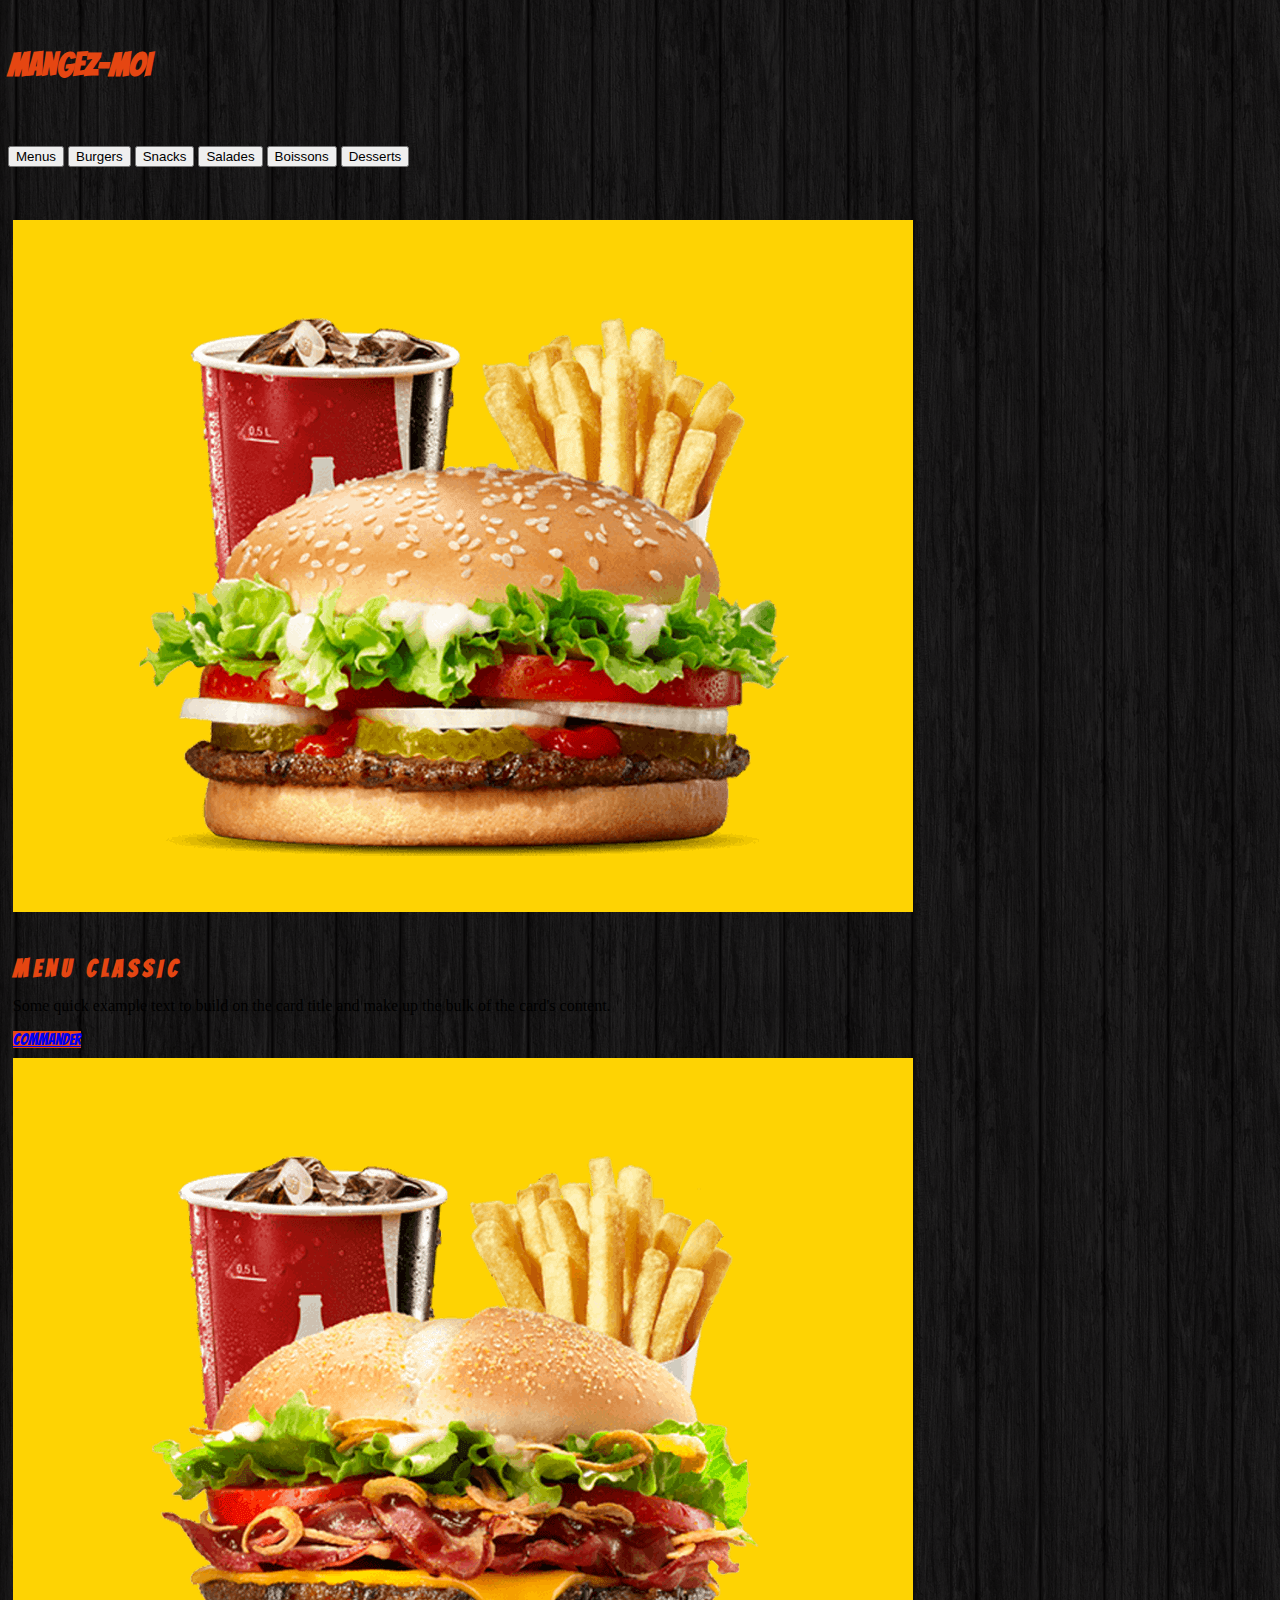
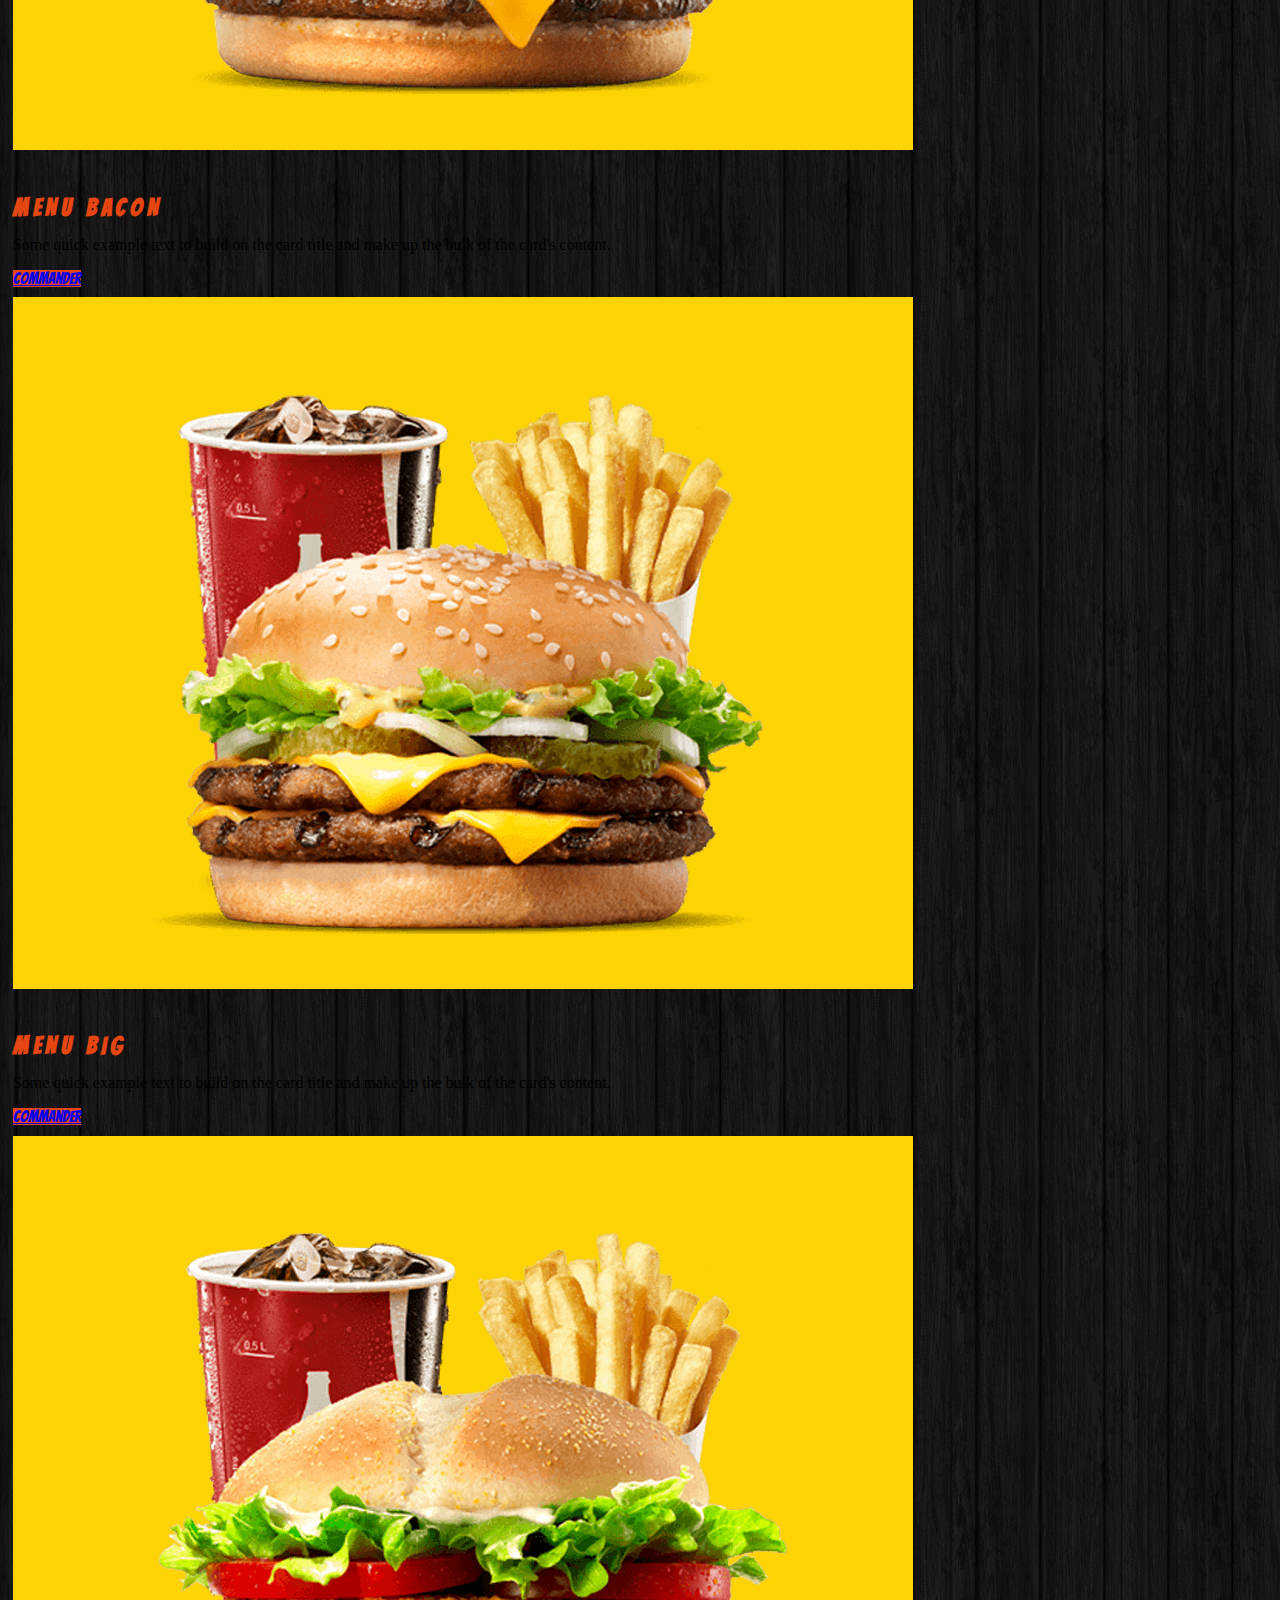
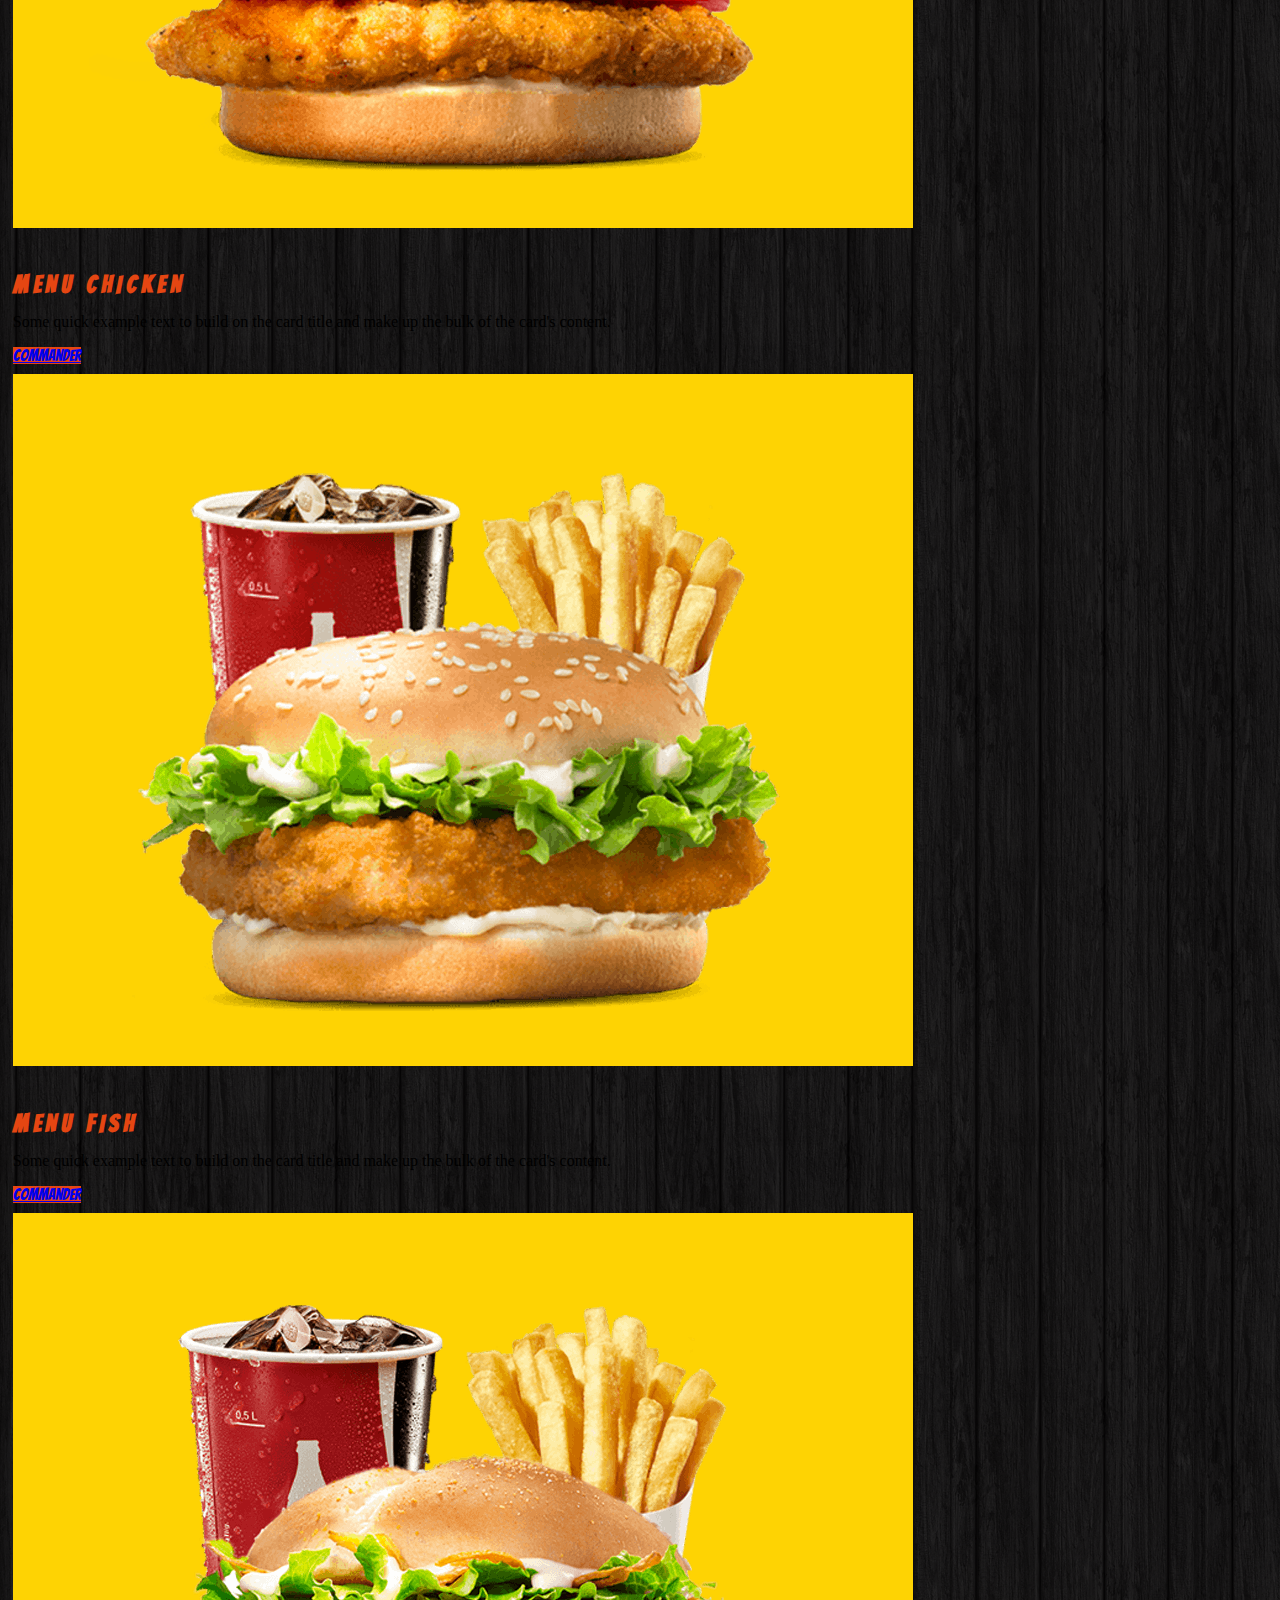
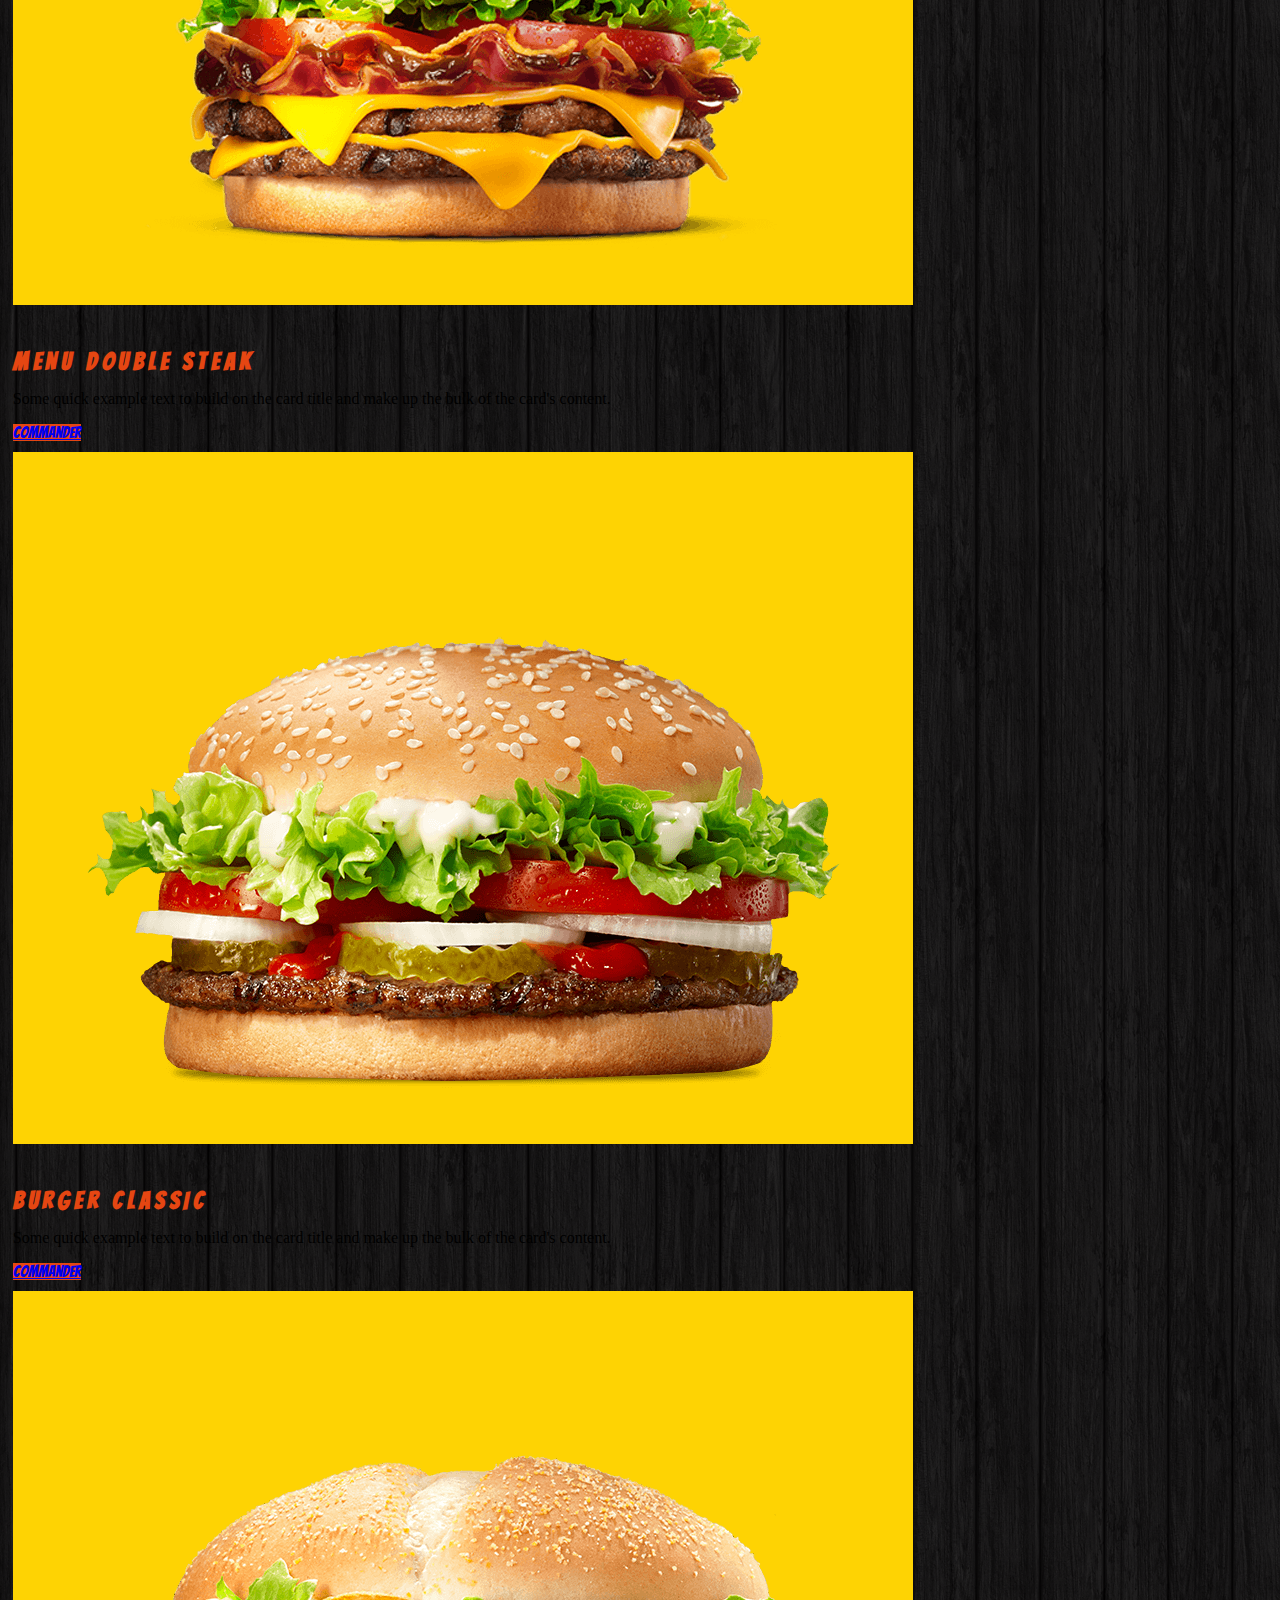
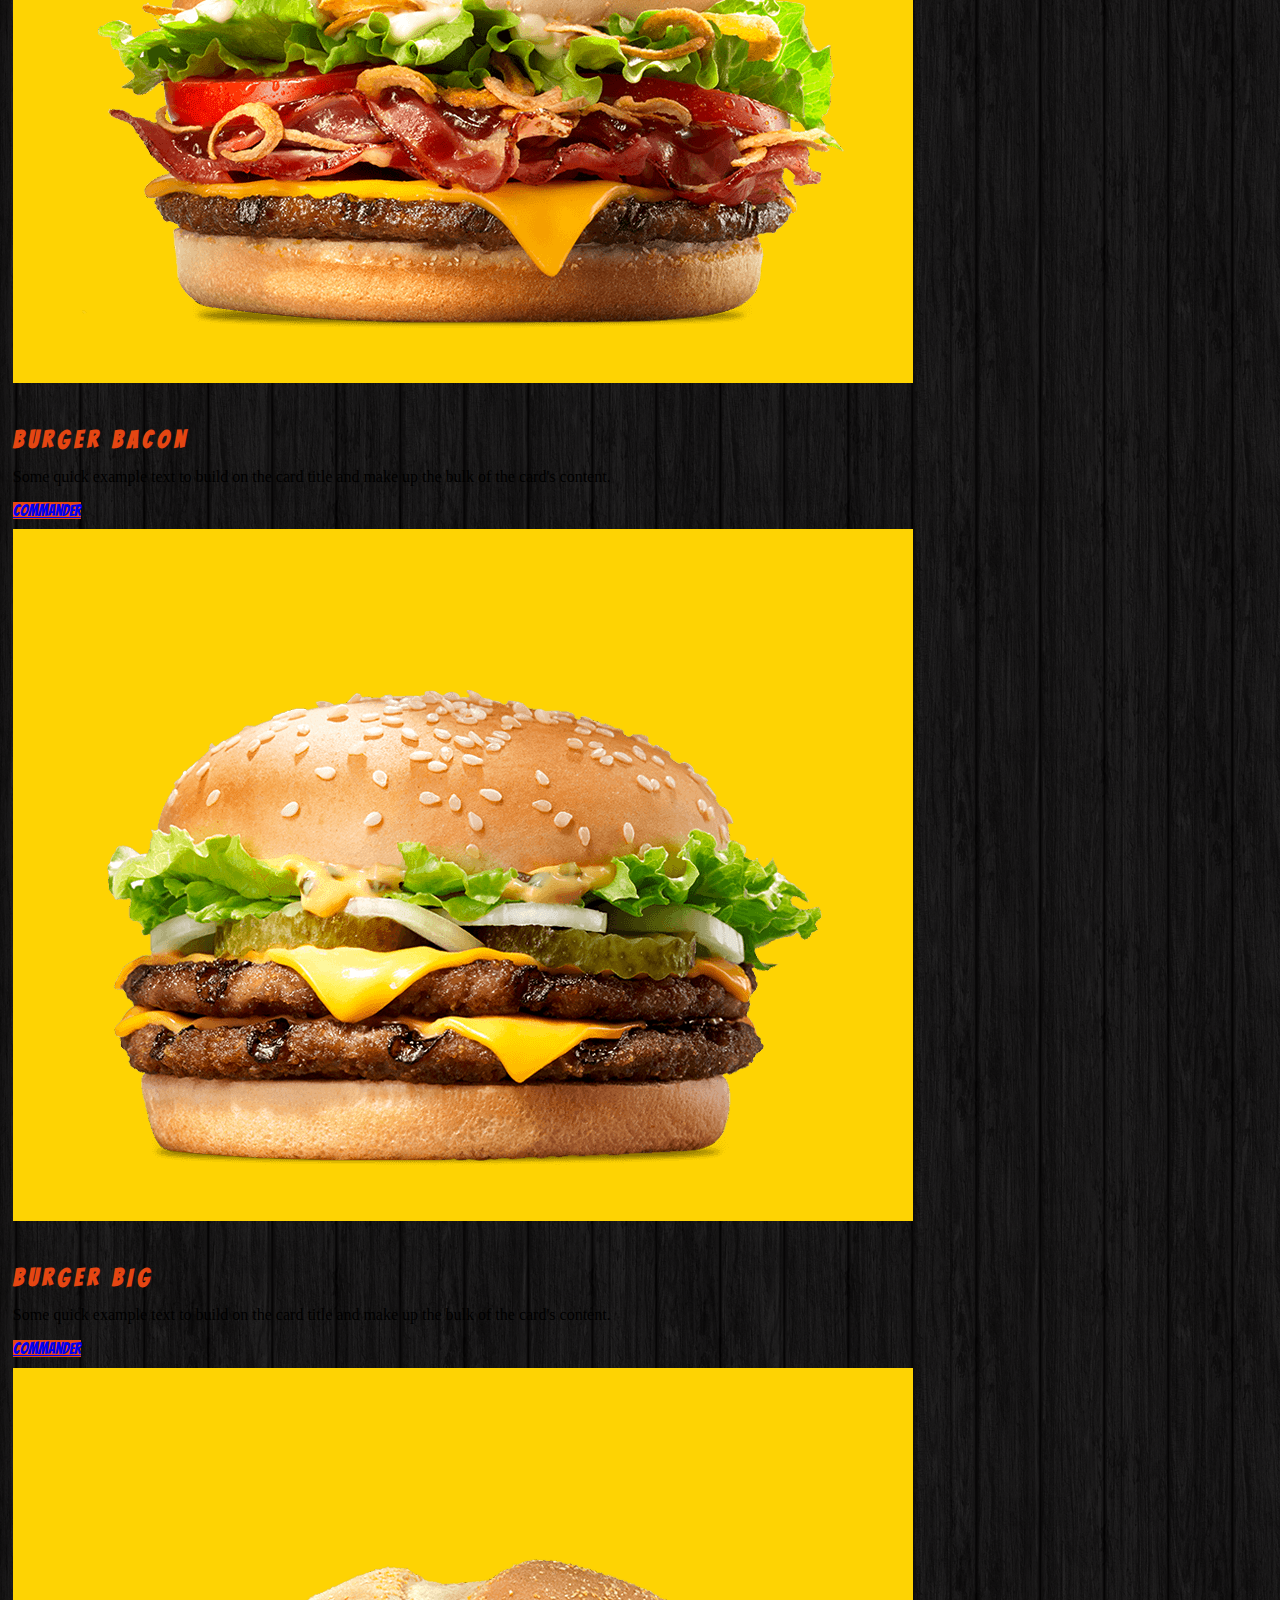
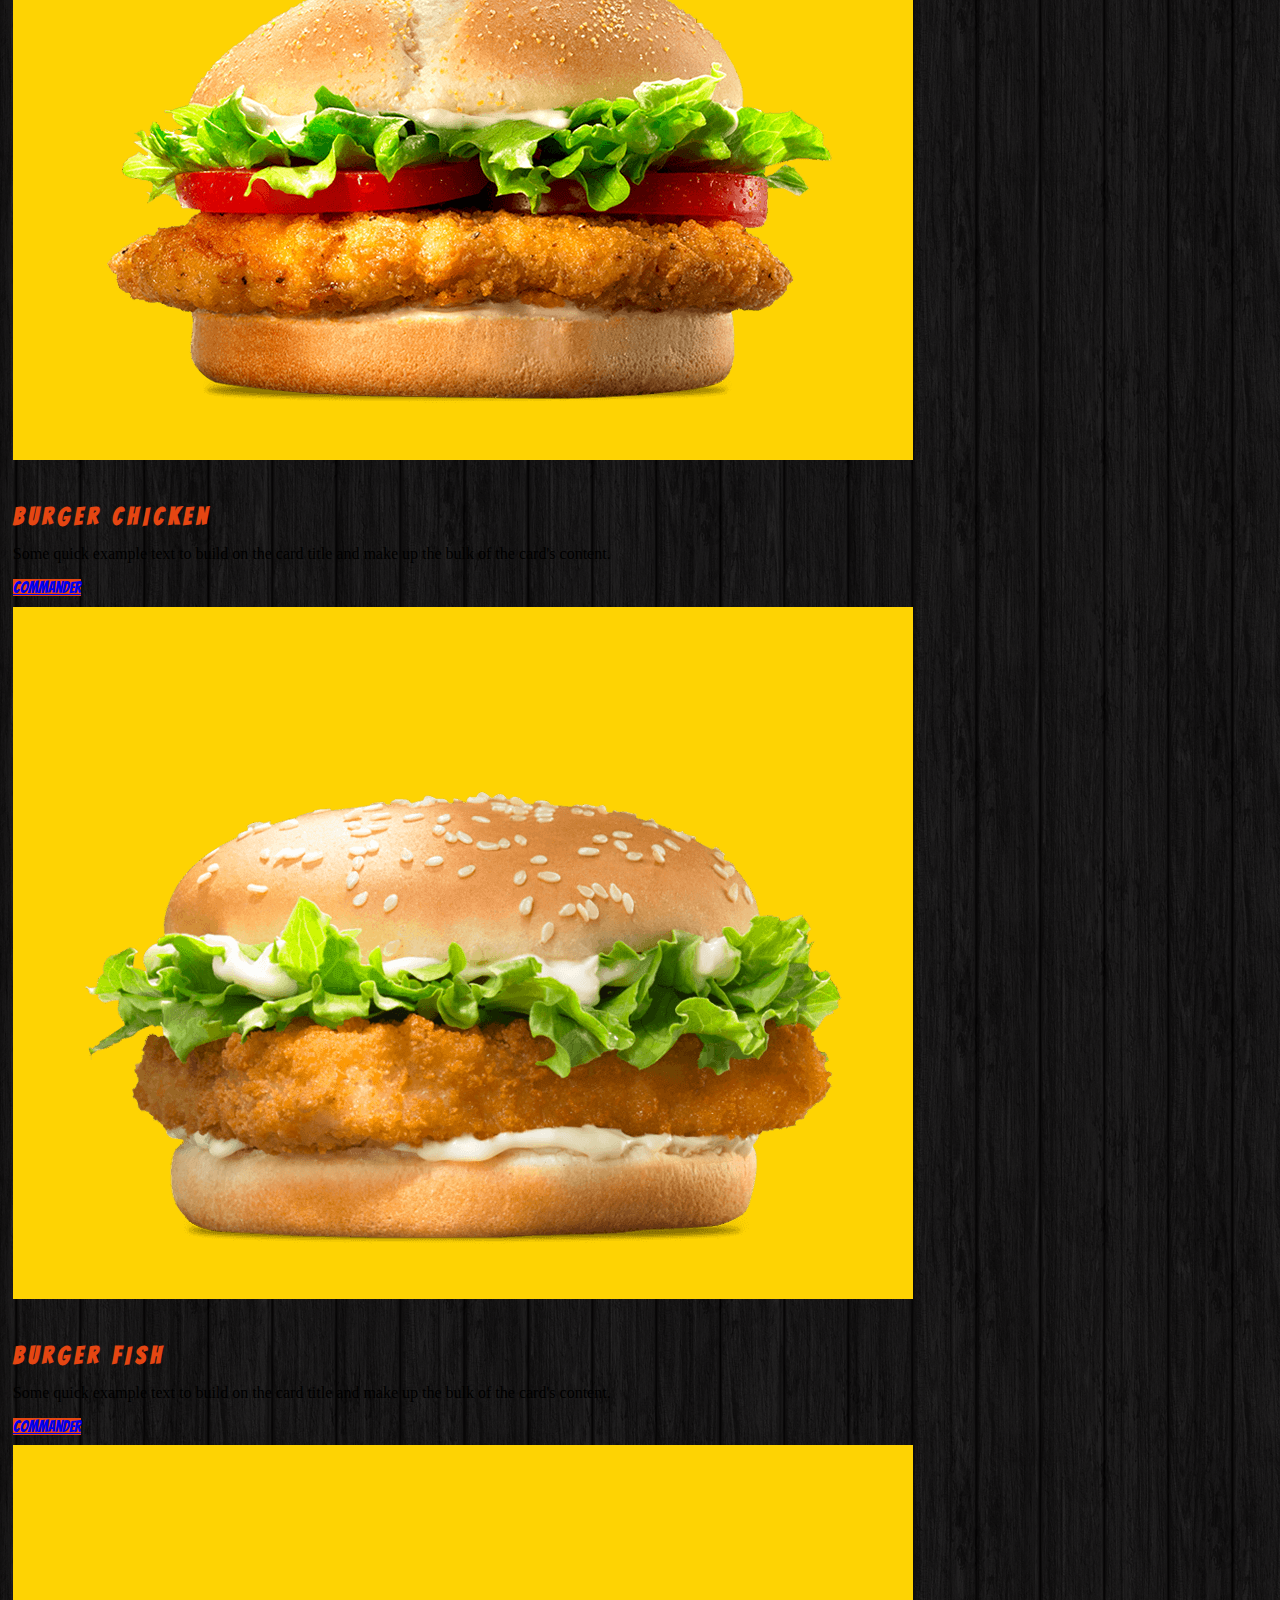
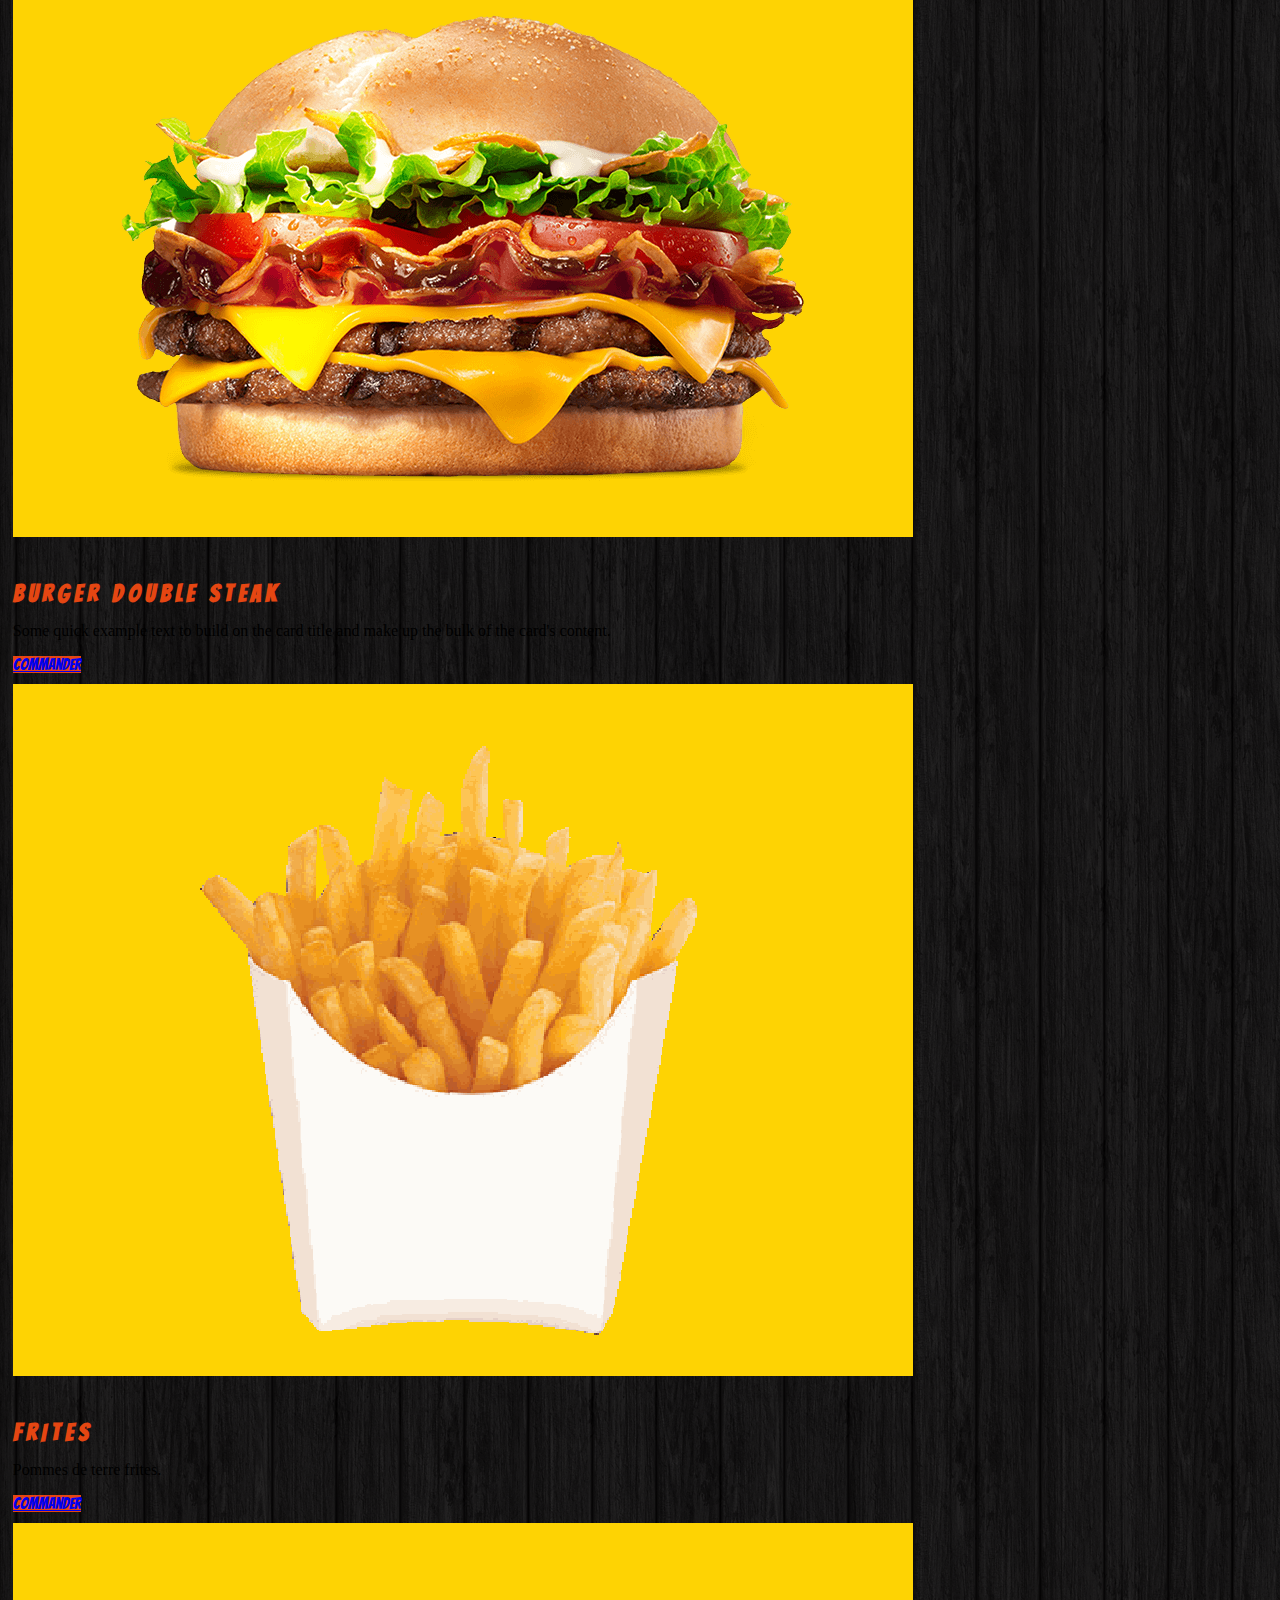
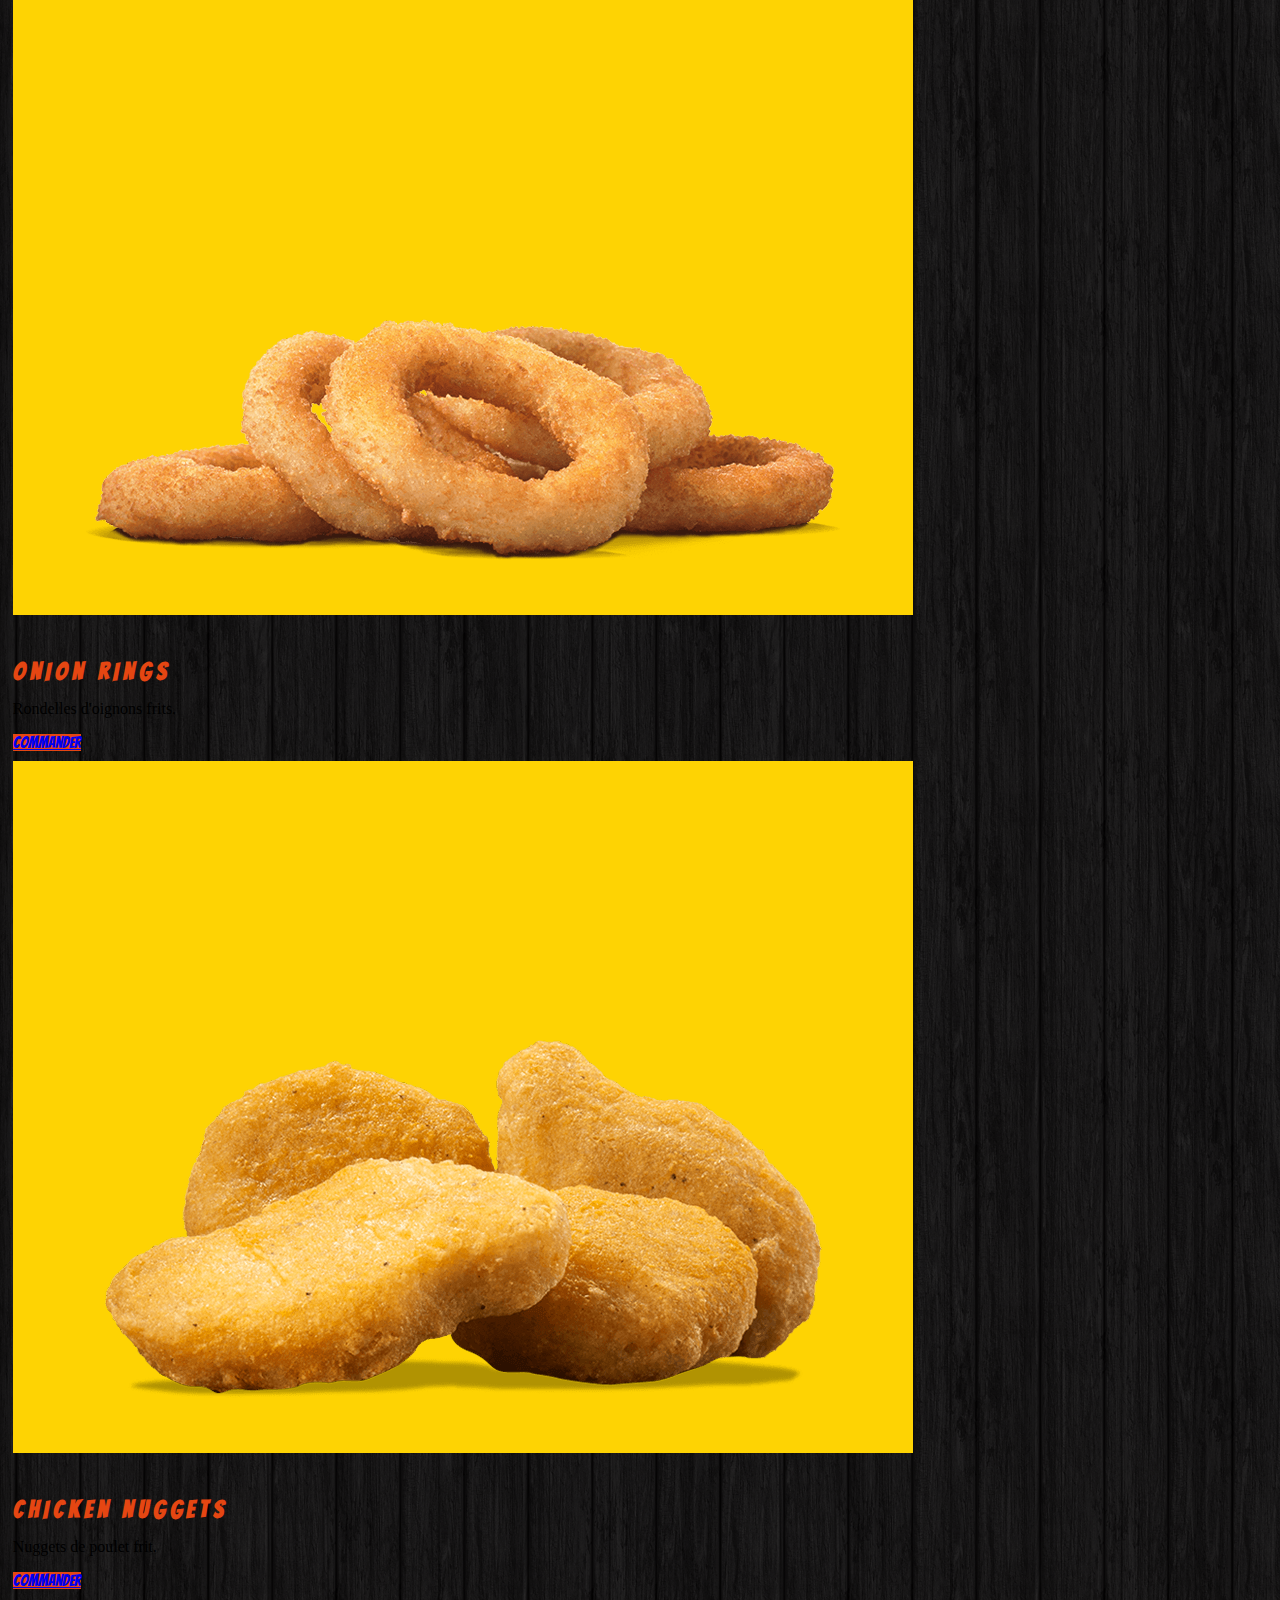
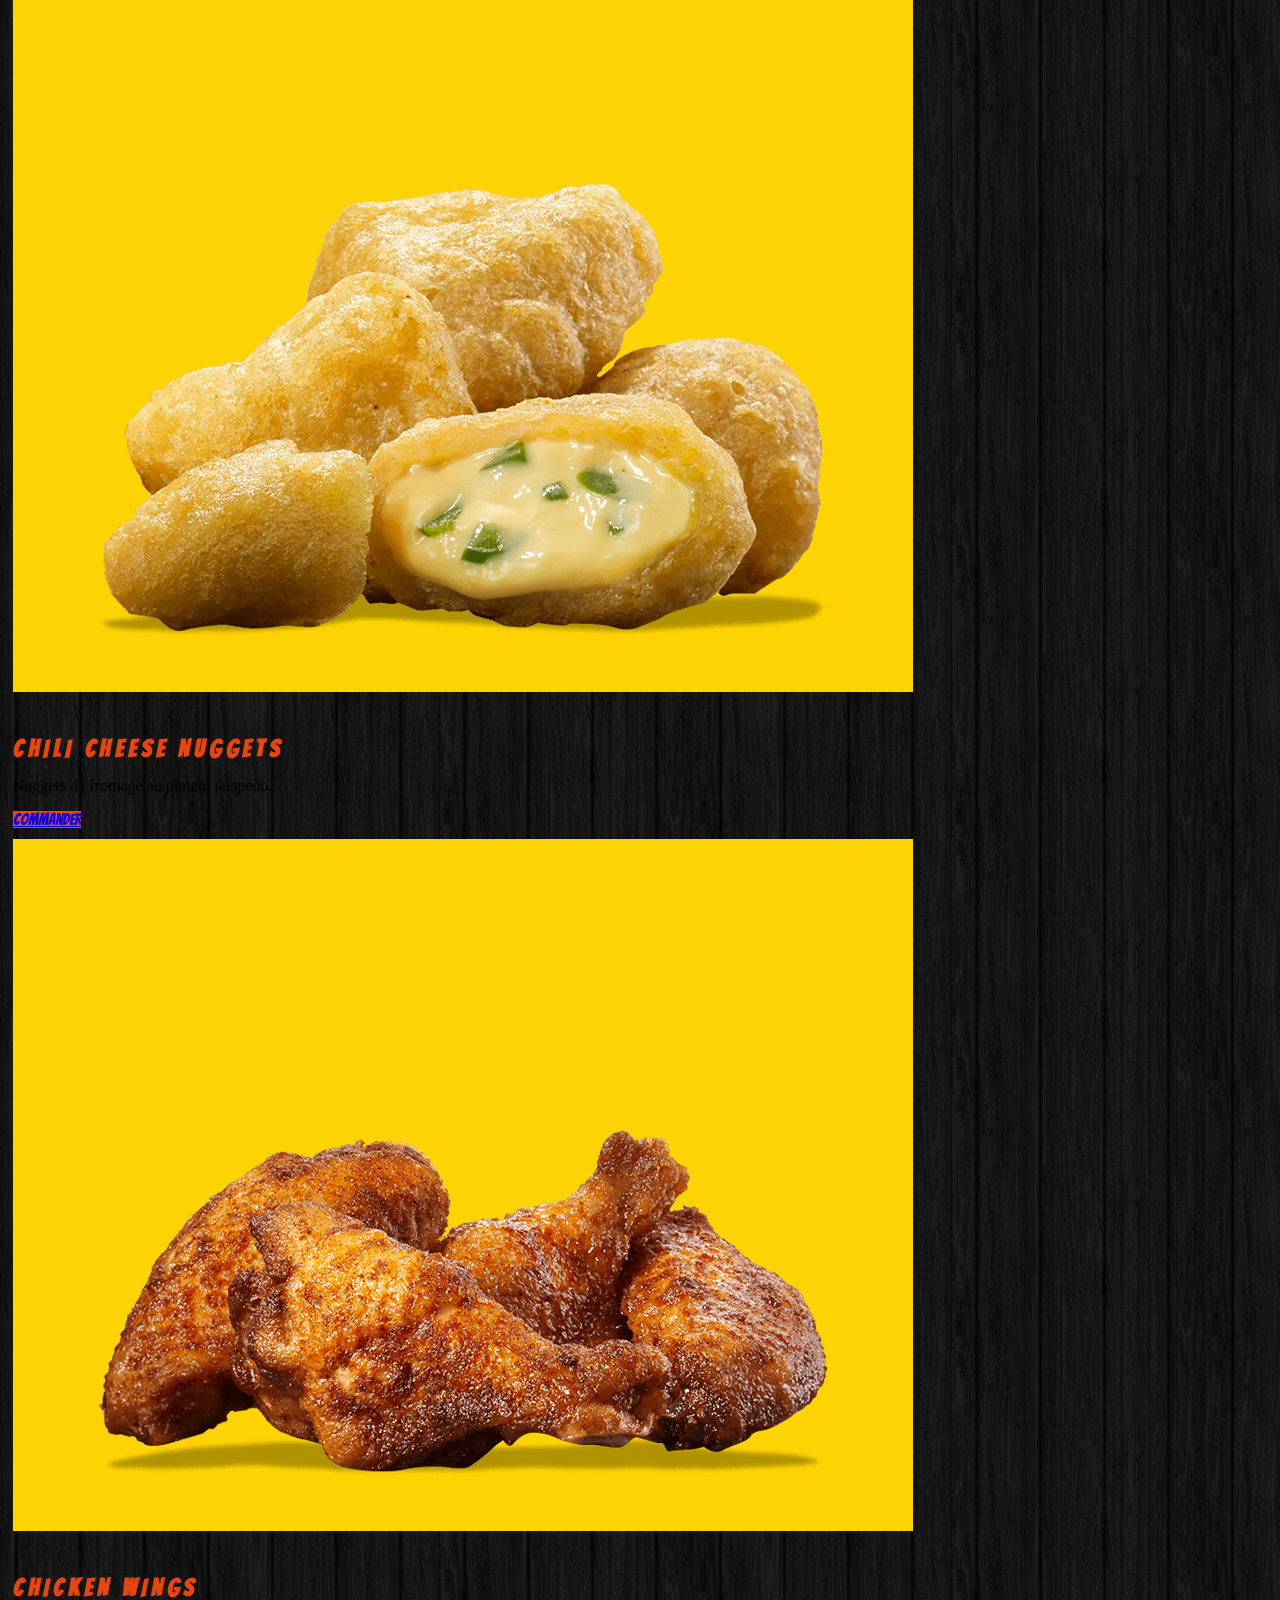
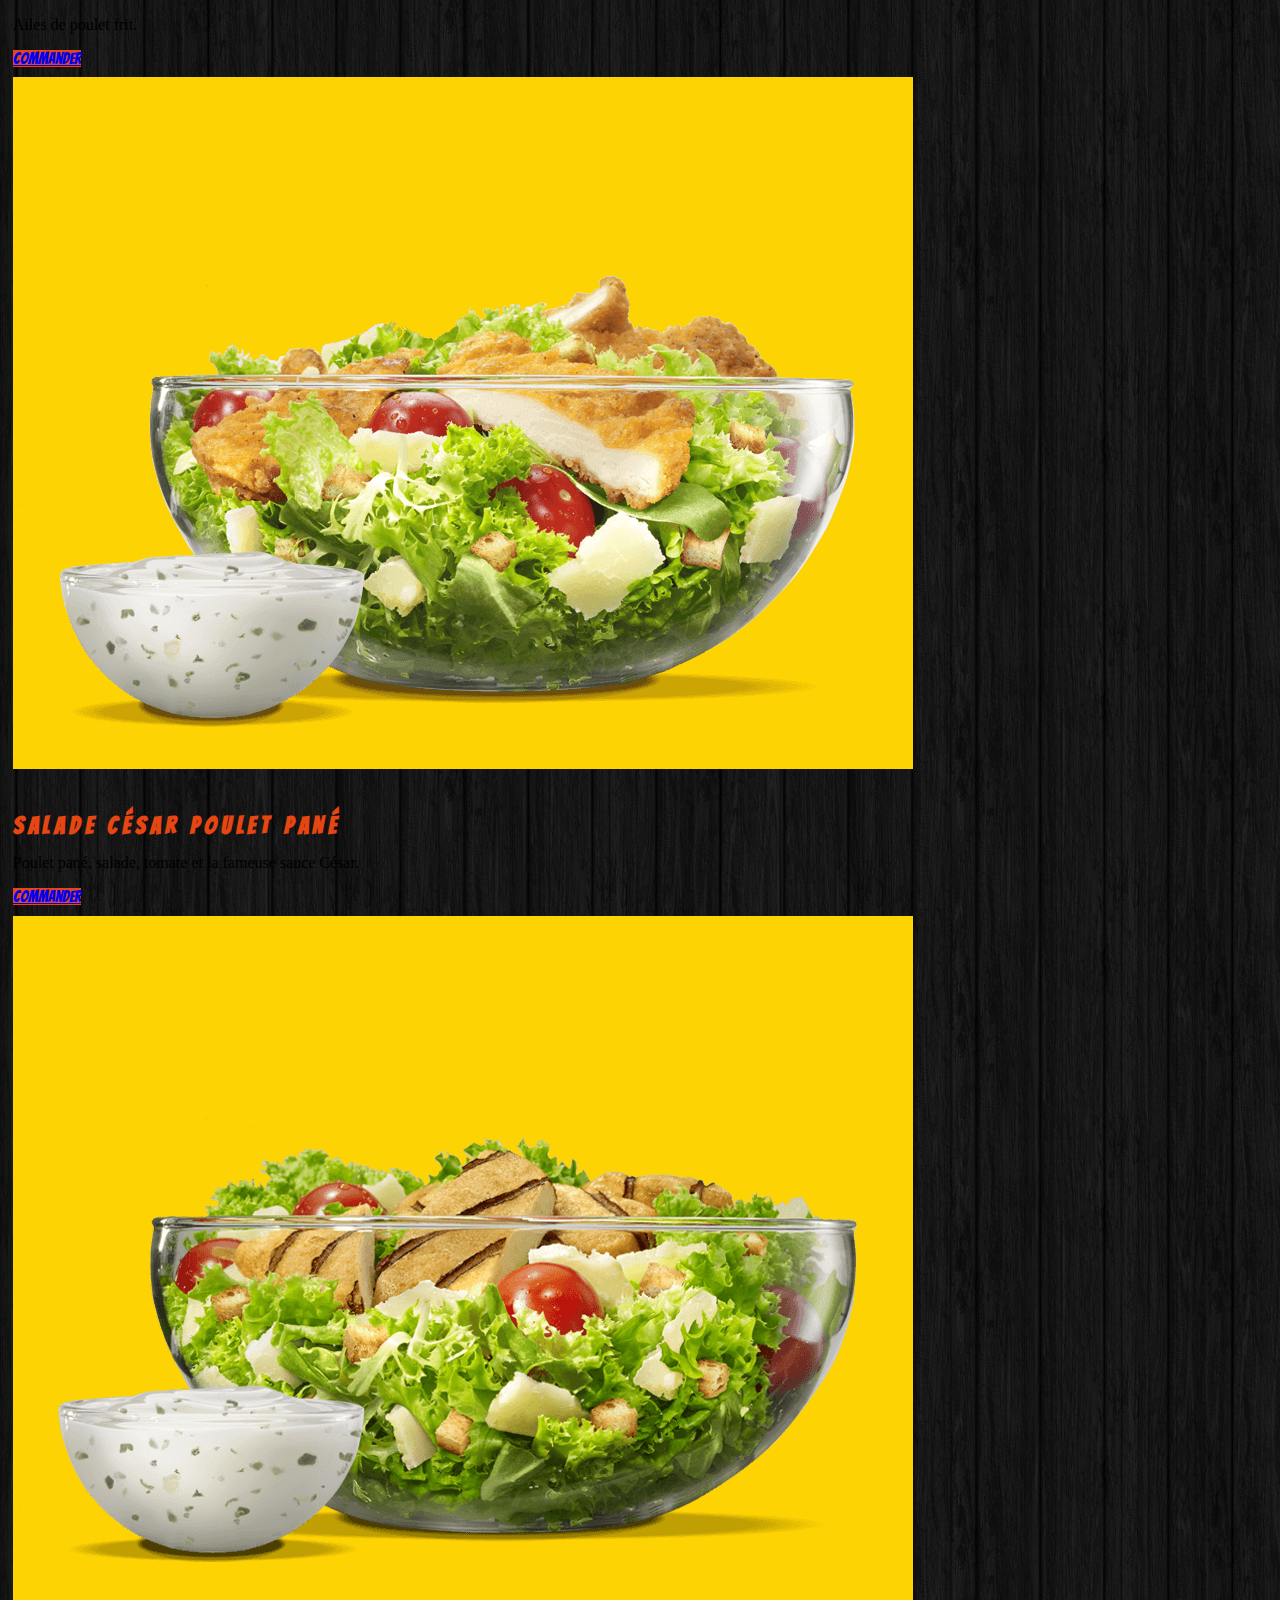
==== index.html @ 1f821154 "first commit" ====
<!DOCTYPE html>
<html lang="en">
<head>
    <meta charset="UTF-8">
    <meta http-equiv="X-UA-Compatible" content="IE=edge">
    <meta name="viewport" content="width=device-width, initial-scale=1.0">
    <!-- import Bootstrap -->
    <link href="https://cdn.jsdelivr.net/npm/bootstrap@5.3.0-alpha1/dist/css/bootstrap.min.css" rel="stylesheet" integrity="sha384-GLhlTQ8iRABdZLl6O3oVMWSktQOp6b7In1Zl3/Jr59b6EGGoI1aFkw7cmDA6j6gD" crossorigin="anonymous">
    <link rel="stylesheet" href="assets/css/style.css">
    <!-- import Bangers font -->
    <link href="https://fonts.googleapis.com/css2?family=Bangers&display=swap" rel="stylesheet">
    <title>Mangez-moi</title>
</head>
<body>

    <header>
        <div class="container">
            <div class="row col-12 text-center">
                <h1>Mangez-moi</h1>
            </div>
        </div>

        <!--            NAV BAR             -->
        <div class="container">
            <div class="row">
                <nav class="col-5">
                    <div class="nav nav-tabs" id="nav-tab" role="tablist">
                        <button class="nav-link active" id="nav-menus-tab" data-bs-toggle="tab" data-bs-target="#nav-menus" type="button" role="tab" aria-controls="nav-menus" aria-selected="true">Menus</button>
                        <button class="nav-link" id="nav-burgers-tab" data-bs-toggle="tab" data-bs-target="#nav-burgers" type="button" role="tab" aria-controls="nav-profile" aria-selected="false">Burgers</button>
                        <button class="nav-link" id="nav-snacks-tab" data-bs-toggle="tab" data-bs-target="#nav-snacks" type="button" role="tab" aria-controls="nav-contact" aria-selected="false">Snacks</button>
                        <button class="nav-link" id="nav-salads-tab" data-bs-toggle="tab" data-bs-target="#nav-salads" type="button" role="tab" aria-controls="nav-contact" aria-selected="false">Salades</button>
                        <button class="nav-link" id="nav-drinks-tab" data-bs-toggle="tab" data-bs-target="#nav-drinks" type="button" role="tab" aria-controls="nav-contact" aria-selected="false">Boissons</button>
                        <button class="nav-link" id="nav-desserts-tab" data-bs-toggle="tab" data-bs-target="#nav-desserts" type="button" role="tab" aria-controls="nav-contact" aria-selected="false">Desserts</button>
                    </div>
                </nav>
            </div>
        </div>
    </header>
    
    <main>
        <div class="tab-content" id="nav-tabContent">

            <!--            MENU TAB             -->
            <div class="tab-pane fade show active" id="nav-menus" role="tabpanel" aria-labelledby="nav-menus-tab" tabindex="0">
                <div class="container">
                    <div class="row col-12 justify-content-center grid gap-0 row-gap-5 column-gap-4">
                        <div class="card col-3 card-container">
                            <img src="assets/images/m1.png" class="card-img-top" alt="Menu Classic">
                            <div class="card-body">
                                <h5 class="card-title menu-title">Menu Classic</h5>
                                <p class="card-text">Some quick example text to build on the card title and make up the bulk of the card's content.</p>
                                <a href="#" class="btn btn-primary order">Commander</a>
                            </div>
                        </div>
                        <div class="card col-3 card-container">
                            <img src="assets/images/m2.png" class="card-img-top" alt="Menu Bacon">
                            <div class="card-body">
                                <h5 class="card-title menu-title">Menu Bacon</h5>
                                <p class="card-text">Some quick example text to build on the card title and make up the bulk of the card's content.</p>
                                <a href="#" class="btn btn-primary order">Commander</a>
                            </div>
                        </div>
                        <div class="card col-3 card-container">
                            <img src="assets/images/m3.png" class="card-img-top" alt="Menu Big">
                            <div class="card-body">
                                <h5 class="card-title menu-title">Menu Big</h5>
                                <p class="card-text">Some quick example text to build on the card title and make up the bulk of the card's content.</p>
                                <a href="#" class="btn btn-primary order">Commander</a>
                            </div>
                        </div>
                        <div class="card col-3 card-container">
                            <img src="assets/images/m4.png" class="card-img-top" alt="Menu Chicken">
                            <div class="card-body">
                                <h5 class="card-title menu-title">Menu Chicken</h5>
                                <p class="card-text">Some quick example text to build on the card title and make up the bulk of the card's content.</p>
                                <a href="#" class="btn btn-primary order">Commander</a>
                            </div>
                        </div>
                        <div class="card col-3 card-container">
                            <img src="assets/images/m5.png" class="card-img-top" alt="Menu Fish">
                            <div class="card-body">
                                <h5 class="card-title menu-title">Menu Fish</h5>
                                <p class="card-text">Some quick example text to build on the card title and make up the bulk of the card's content.</p>
                                <a href="#" class="btn btn-primary order">Commander</a>
                            </div>
                        </div>
                        <div class="card col-3 card-container">
                            <img src="assets/images/m6.png" class="card-img-top" alt="Menu Double Steak">
                            <div class="card-body">
                                <h5 class="card-title menu-title">Menu Double Steak</h5>
                                <p class="card-text">Some quick example text to build on the card title and make up the bulk of the card's content.</p>
                                <a href="#" class="btn btn-primary order">Commander</a>
                            </div>
                        </div>
                    </div>
                </div>
            </div>

            <!--            BURGERS TAB             -->
            <div class="tab-pane fade" id="nav-burgers" role="tabpanel" aria-labelledby="nav-burgers-tab" tabindex="0">
                <div class="container">
                    <div class="row col-12 justify-content-center grid gap-0 row-gap-4 column-gap-5">
                        <div class="card col-3 card-container">
                            <img src="assets/images/b1.png" class="card-img-top" alt="Classic Menu">
                            <div class="card-body">
                                <h5 class="card-title menu-title">Burger Classic</h5>
                                <p class="card-text">Some quick example text to build on the card title and make up the bulk of the card's content.</p>
                                <a href="#" class="btn btn-primary order">Commander</a>
                            </div>
                        </div>
                        <div class="card col-3 card-container">
                            <img src="assets/images/b2.png" class="card-img-top" alt="Bacon Menu">
                            <div class="card-body">
                                <h5 class="card-title menu-title">Burger Bacon</h5>
                                <p class="card-text">Some quick example text to build on the card title and make up the bulk of the card's content.</p>
                                <a href="#" class="btn btn-primary order">Commander</a>
                            </div>
                        </div>
                        <div class="card col-3 card-container">
                            <img src="assets/images/b3.png" class="card-img-top" alt="Big Menu">
                            <div class="card-body">
                                <h5 class="card-title menu-title">Burger Big</h5>
                                <p class="card-text">Some quick example text to build on the card title and make up the bulk of the card's content.</p>
                                <a href="#" class="btn btn-primary order">Commander</a>
                            </div>
                        </div>
                        <div class="card col-3 card-container">
                            <img src="assets/images/b4.png" class="card-img-top" alt="Chicken Menu">
                            <div class="card-body">
                                <h5 class="card-title menu-title">Burger Chicken</h5>
                                <p class="card-text">Some quick example text to build on the card title and make up the bulk of the card's content.</p>
                                <a href="#" class="btn btn-primary order">Commander</a>
                            </div>
                        </div>
                        <div class="card col-3 card-container">
                            <img src="assets/images/b5.png" class="card-img-top" alt="Fish Menu">
                            <div class="card-body">
                                <h5 class="card-title menu-title">Burger Fish</h5>
                                <p class="card-text">Some quick example text to build on the card title and make up the bulk of the card's content.</p>
                                <a href="#" class="btn btn-primary order">Commander</a>
                            </div>
                        </div>
                        <div class="card col-3 card-container">
                            <img src="assets/images/b6.png" class="card-img-top" alt="Double Steak Menu">
                            <div class="card-body">
                                <h5 class="card-title menu-title">Burger Double Steak</h5>
                                <p class="card-text">Some quick example text to build on the card title and make up the bulk of the card's content.</p>
                                <a href="#" class="btn btn-primary order">Commander</a>
                            </div>
                        </div>
                    </div>
                </div>
            </div>

            <!--            SNACKS TAB             -->
            <div class="tab-pane fade" id="nav-snacks" role="tabpanel" aria-labelledby="nav-snacks-tab" tabindex="0">
                <div class="container">
                    <div class="row col-12 justify-content-center grid gap-0 row-gap-4 column-gap-5">
                        <div class="card col-3 card-container">
                            <img src="assets/images/s1.png" class="card-img-top" alt="French Fries">
                            <div class="card-body">
                                <h5 class="card-title menu-title">Frites</h5>
                                <p class="card-text">Pommes de terre frites.</p>
                                <a href="#" class="btn btn-primary order">Commander</a>
                            </div>
                        </div>
                        <div class="card col-3 card-container">
                            <img src="assets/images/s2.png" class="card-img-top" alt="Onion Rings">
                            <div class="card-body">
                                <h5 class="card-title menu-title">Onion Rings</h5>
                                <p class="card-text">Rondelles d'oignons frits.</p>
                                <a href="#" class="btn btn-primary order">Commander</a>
                            </div>
                        </div>
                        <div class="card col-3 card-container">
                            <img src="assets/images/s3.png" class="card-img-top" alt="Chicken Nuggets">
                            <div class="card-body">
                                <h5 class="card-title menu-title">Chicken Nuggets</h5>
                                <p class="card-text">Nuggets de poulet frit.</p>
                                <a href="#" class="btn btn-primary order">Commander</a>
                            </div>
                        </div>
                        <div class="card col-3 card-container">
                            <img src="assets/images/s4.png" class="card-img-top" alt="Chili Cheese Nuggets">
                            <div class="card-body">
                                <h5 class="card-title menu-title">Chili Cheese Nuggets</h5>
                                <p class="card-text">Nuggets de fromage au piment jalapeño.</p>
                                <a href="#" class="btn btn-primary order">Commander</a>
                            </div>
                        </div>
                        <div class="card col-3 card-container">
                            <img src="assets/images/s5.png" class="card-img-top" alt="Chicken Wings">
                            <div class="card-body">
                                <h5 class="card-title menu-title">Chicken Wings</h5>
                                <p class="card-text">Ailes de poulet frit.</p>
                                <a href="#" class="btn btn-primary order">Commander</a>
                            </div>
                        </div>
                    </div>
                </div>
            </div>

            <!--            SALADS TAB             -->
            <div class="tab-pane fade" id="nav-salads" role="tabpanel" aria-labelledby="nav-salads-tab" tabindex="0">
                <div class="container">
                    <div class="row col-12 justify-content-center grid gap-0 row-gap-4 column-gap-5">
                        <div class="card col-3 card-container">
                            <img src="assets/images/sa1.png" class="card-img-top" alt="Caesar Salad with fried chicken">
                            <div class="card-body">
                                <h5 class="card-title menu-title">Salade César Poulet Pané</h5>
                                <p class="card-text">Poulet pané, salade, tomate et la fameuse sauce César.</p>
                                <a href="#" class="btn btn-primary order">Commander</a>
                            </div>
                        </div>
                        <div class="card col-3 card-container">
                            <img src="assets/images/sa2.png" class="card-img-top" alt="Caesar Salad with grilled chicken">
                            <div class="card-body">
                                <h5 class="card-title menu-title">Salade César Poulet Grillé</h5>
                                <p class="card-text">Poulet grillé, salade, tomate et la fameuse sauce César.</p>
                                <a href="#" class="btn btn-primary order">Commander</a>
                            </div>
                        </div>
                        <div class="card col-3 card-container">
                            <img src="assets/images/sa3.png" class="card-img-top" alt="Light salad">
                            <div class="card-body">
                                <h5 class="card-title menu-title">Salade Light</h5>
                                <p class="card-text">Salade, tomate, concombre, maïs et vinaigre balsamique.</p>
                                <a href="#" class="btn btn-primary order">Commander</a>
                            </div>
                        </div>
                        <div class="card col-3 card-container">
                            <img src="assets/images/sa4.png" class="card-img-top" alt="Fried chicken salad">
                            <div class="card-body">
                                <h5 class="card-title menu-title">Salade Poulet Pané</h5>
                                <p class="card-text">Poulet pané, salade, tomate et la sauce de votre choix.</p>
                                <a href="#" class="btn btn-primary order">Commander</a>
                            </div>
                        </div>
                        <div class="card col-3 card-container">
                            <img src="assets/images/sa5.png" class="card-img-top" alt="Fried chicken salad">
                            <div class="card-body">
                                <h5 class="card-title menu-title">Salade Poulet Grillé</h5>
                                <p class="card-text">Poulet grillé, salade, tomate et la sauce de votre choix.</p>
                                <a href="#" class="btn btn-primary order">Commander</a>
                            </div>
                        </div>
                    </div>
                </div>
            </div>

            <!--            DRINKS TAB             -->
            <div class="tab-pane fade" id="nav-drinks" role="tabpanel" aria-labelledby="nav-drinks-tab" tabindex="0">
                <div class="container">
                    <div class="row col-12 justify-content-center grid gap-0 row-gap-4 column-gap-5">
                        <div class="card col-3 card-container">
                            <img src="assets/images/bo1.png" class="card-img-top" alt="Coke">
                            <div class="card-body">
                                <h5 class="card-title menu-title">Coca-Cola</h5>
                                <p class="card-text">Au choix : Petit, Moyen, Grand.</p>
                                <a href="#" class="btn btn-primary order">Commander</a>
                            </div>
                        </div>
                        <div class="card col-3 card-container">
                            <img src="assets/images/bo2.png" class="card-img-top" alt="Light Coke">
                            <div class="card-body">
                                <h5 class="card-title menu-title">Coca-Cola Light</h5>
                                <p class="card-text">Au choix : Petit, Moyen, Grand.</p>
                                <a href="#" class="btn btn-primary order">Commander</a>
                            </div>
                        </div>
                        <div class="card col-3 card-container">
                            <img src="assets/images/bo3.png" class="card-img-top" alt="Coke Zero">
                            <div class="card-body">
                                <h5 class="card-title menu-title">Coca-Cola Zéro</h5>
                                <p class="card-text">Au choix : Petit, Moyen, Grand.</p>
                                <a href="#" class="btn btn-primary order">Commander</a>
                            </div>
                        </div>
                        <div class="card col-3 card-container">
                            <img src="assets/images/bo4.png" class="card-img-top" alt="Orange Fanta">
                            <div class="card-body">
                                <h5 class="card-title menu-title">Fanta Orange</h5>
                                <p class="card-text">Au choix : Petit, Moyen, Grand.</p>
                                <a href="#" class="btn btn-primary order">Commander</a>
                            </div>
                        </div>
                        <div class="card col-3 card-container">
                            <img src="assets/images/bo5.png" class="card-img-top" alt="Sprite">
                            <div class="card-body">
                                <h5 class="card-title menu-title">Sprite</h5>
                                <p class="card-text">Au choix : Petit, Moyen, Grand.</p>
                                <a href="#" class="btn btn-primary order">Commander</a>
                            </div>
                        </div>
                        <div class="card col-3 card-container">
                            <img src="assets/images/bo6.png" class="card-img-top" alt="Nestea">
                            <div class="card-body">
                                <h5 class="card-title menu-title">Nestea</h5>
                                <p class="card-text">Au choix : Petit, Moyen, Grand.</p>
                                <a href="#" class="btn btn-primary order">Commander</a>
                            </div>
                        </div>
                    </div>
                </div>
            </div>

            <!--            DESSERTS TAB             -->
            <div class="tab-pane fade" id="nav-desserts" role="tabpanel" aria-labelledby="nav-desserts-tab" tabindex="0">
                <div class="container">
                    <div class="row col-12 justify-content-center grid gap-0 row-gap-4 column-gap-5">
                        <div class="card col-3 card-container">
                            <img src="assets/images/d1.png" class="card-img-top" alt="Chocolate Cake">
                            <div class="card-body">
                                <h5 class="card-title menu-title">Fondant au chocolat</h5>
                                <p class="card-text">Au choix : Chocolat noir ou Chocolat au lait.</p>
                                <a href="#" class="btn btn-primary order">Commander</a>
                            </div>
                        </div>
                        <div class="card col-3 card-container">
                            <img src="assets/images/d2.png" class="card-img-top" alt="Muffin">
                            <div class="card-body">
                                <h5 class="card-title menu-title">Muffin</h5>
                                <p class="card-text">Au choix : Chocolat ou Myrtille.</p>
                                <a href="#" class="btn btn-primary order">Commander</a>
                            </div>
                        </div>
                        <div class="card col-3 card-container">
                            <img src="assets/images/d3.png" class="card-img-top" alt="Beignet">
                            <div class="card-body">
                                <h5 class="card-title menu-title">Beignet</h5>
                                <p class="card-text">Au choix : Chocolat, Pomme ou Abricot.</p>
                                <a href="#" class="btn btn-primary order">Commander</a>
                            </div>
                        </div>
                        <div class="card col-3 card-container">
                            <img src="assets/images/d4.png" class="card-img-top" alt="Milshake">
                            <div class="card-body">
                                <h5 class="card-title menu-title">Milshake</h5>
                                <p class="card-text">Au choix : Chocolat, Vanille ou Oreo.</p>
                                <a href="#" class="btn btn-primary order">Commander</a>
                            </div>
                        </div>
                        <div class="card col-3 card-container">
                            <img src="assets/images/d5.png" class="card-img-top" alt="Sundae">
                            <div class="card-body">
                                <h5 class="card-title menu-title">Sundae</h5>
                                <p class="card-text">Au choix : Fraise, Caramel ou Chocolat.</p>
                                <a href="#" class="btn btn-primary order">Commander</a>
                            </div>
                        </div>
                    </div>
                </div>
            </div>

        </div>
    </main>


      <script src="https://cdn.jsdelivr.net/npm/bootstrap@5.3.0-alpha1/dist/js/bootstrap.bundle.min.js" integrity="sha384-w76AqPfDkMBDXo30jS1Sgez6pr3x5MlQ1ZAGC+nuZB+EYdgRZgiwxhTBTkF7CXvN" crossorigin="anonymous"></script>
</body>
</html>
---- assets/css/style.css ----
body {
    background-image: url("../images/bg.png");
}

header {
    margin: 3rem auto;
}

main {
    margin-bottom: 5rem;
}

h1, .menu-title {
    margin-bottom: 4rem;
    text-transform: uppercase;
    font-weight: 600;
    font-family: "Bangers", sans-serif;
    color: #E54612;
}

nav {
    margin: 0 auto;
}

.menu-title {
    font-size: 1.5rem;
    margin-bottom: 0;
    letter-spacing: 0.3rem;
}

.order {
    background-color: #E54612;
    border: none;
    width: 100%;
    font-family: "Bangers", sans-serif;
}

.order:hover {
    background-color: #FED303;
    color: #E54612;
    transition: 0.3s ease;
}

.card-container {
    padding: 0.3rem;
}

.card-container img {
    background-color: #FED303;
}
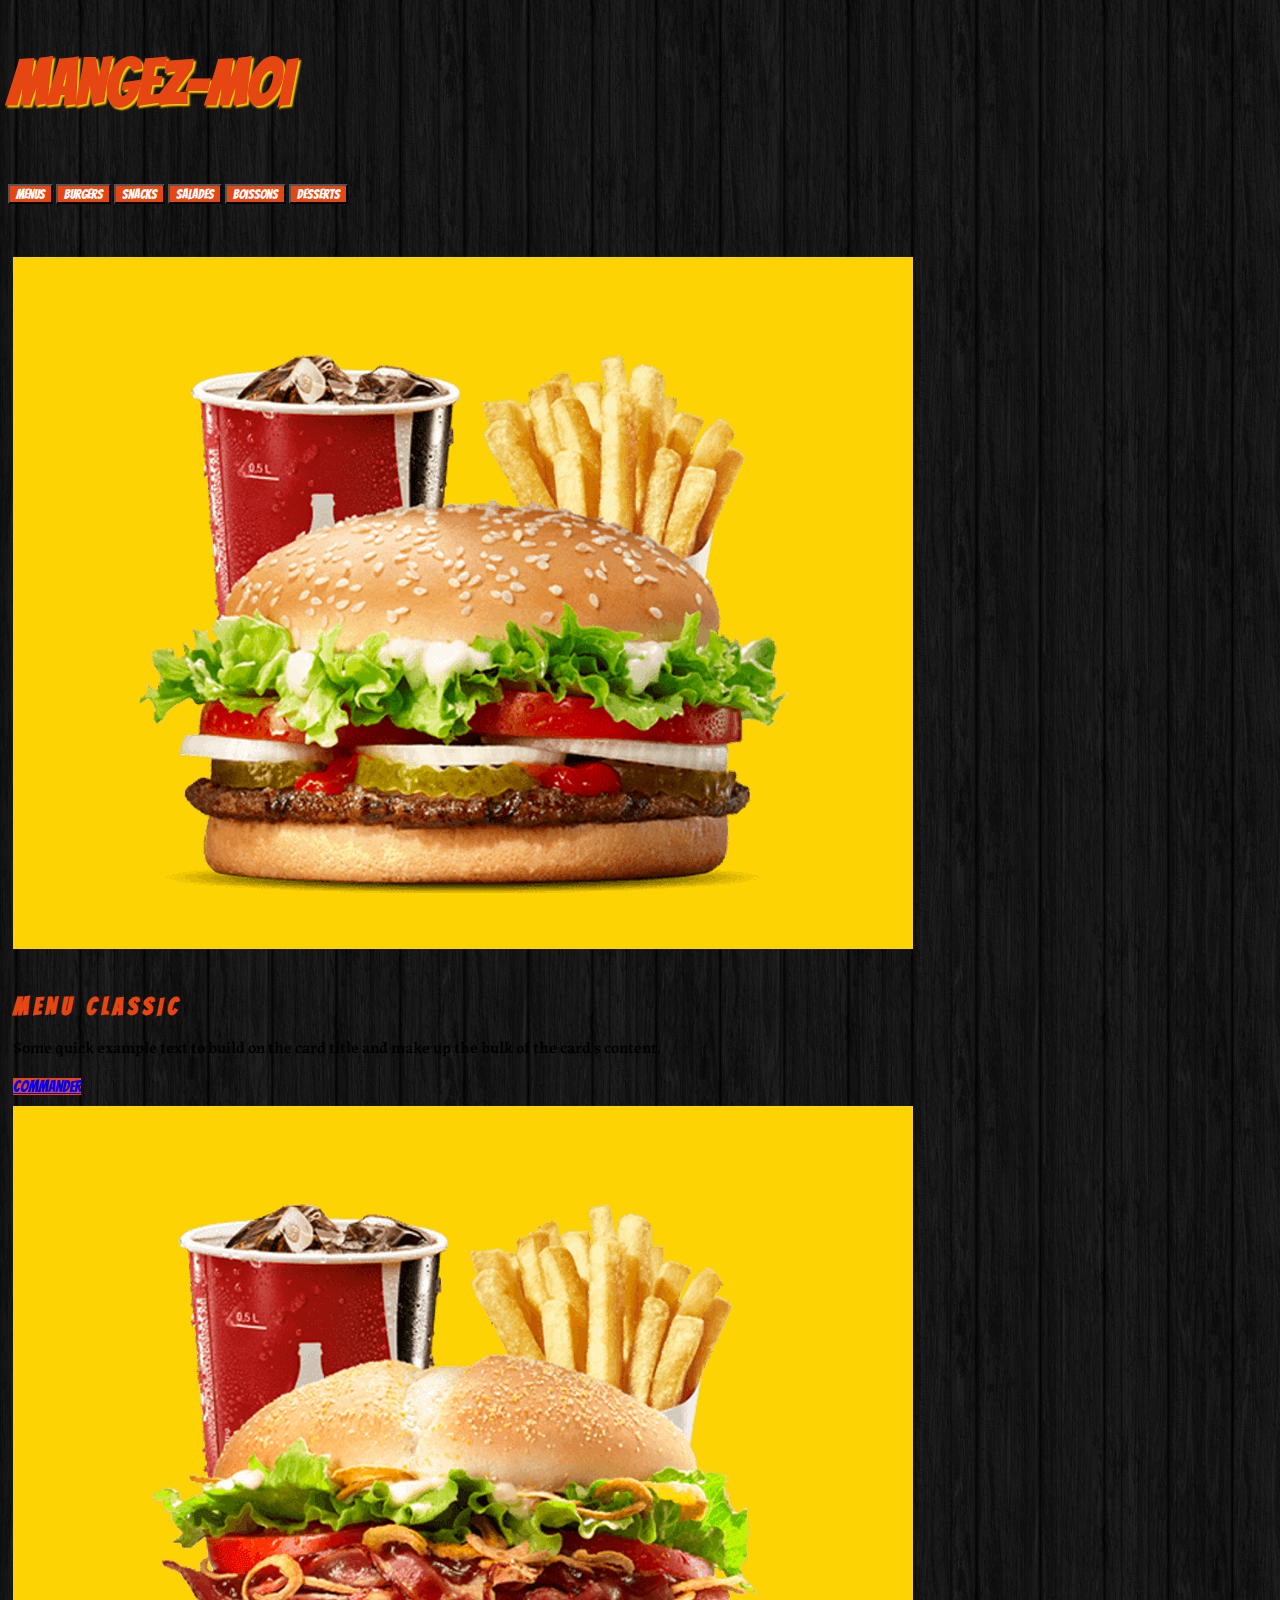
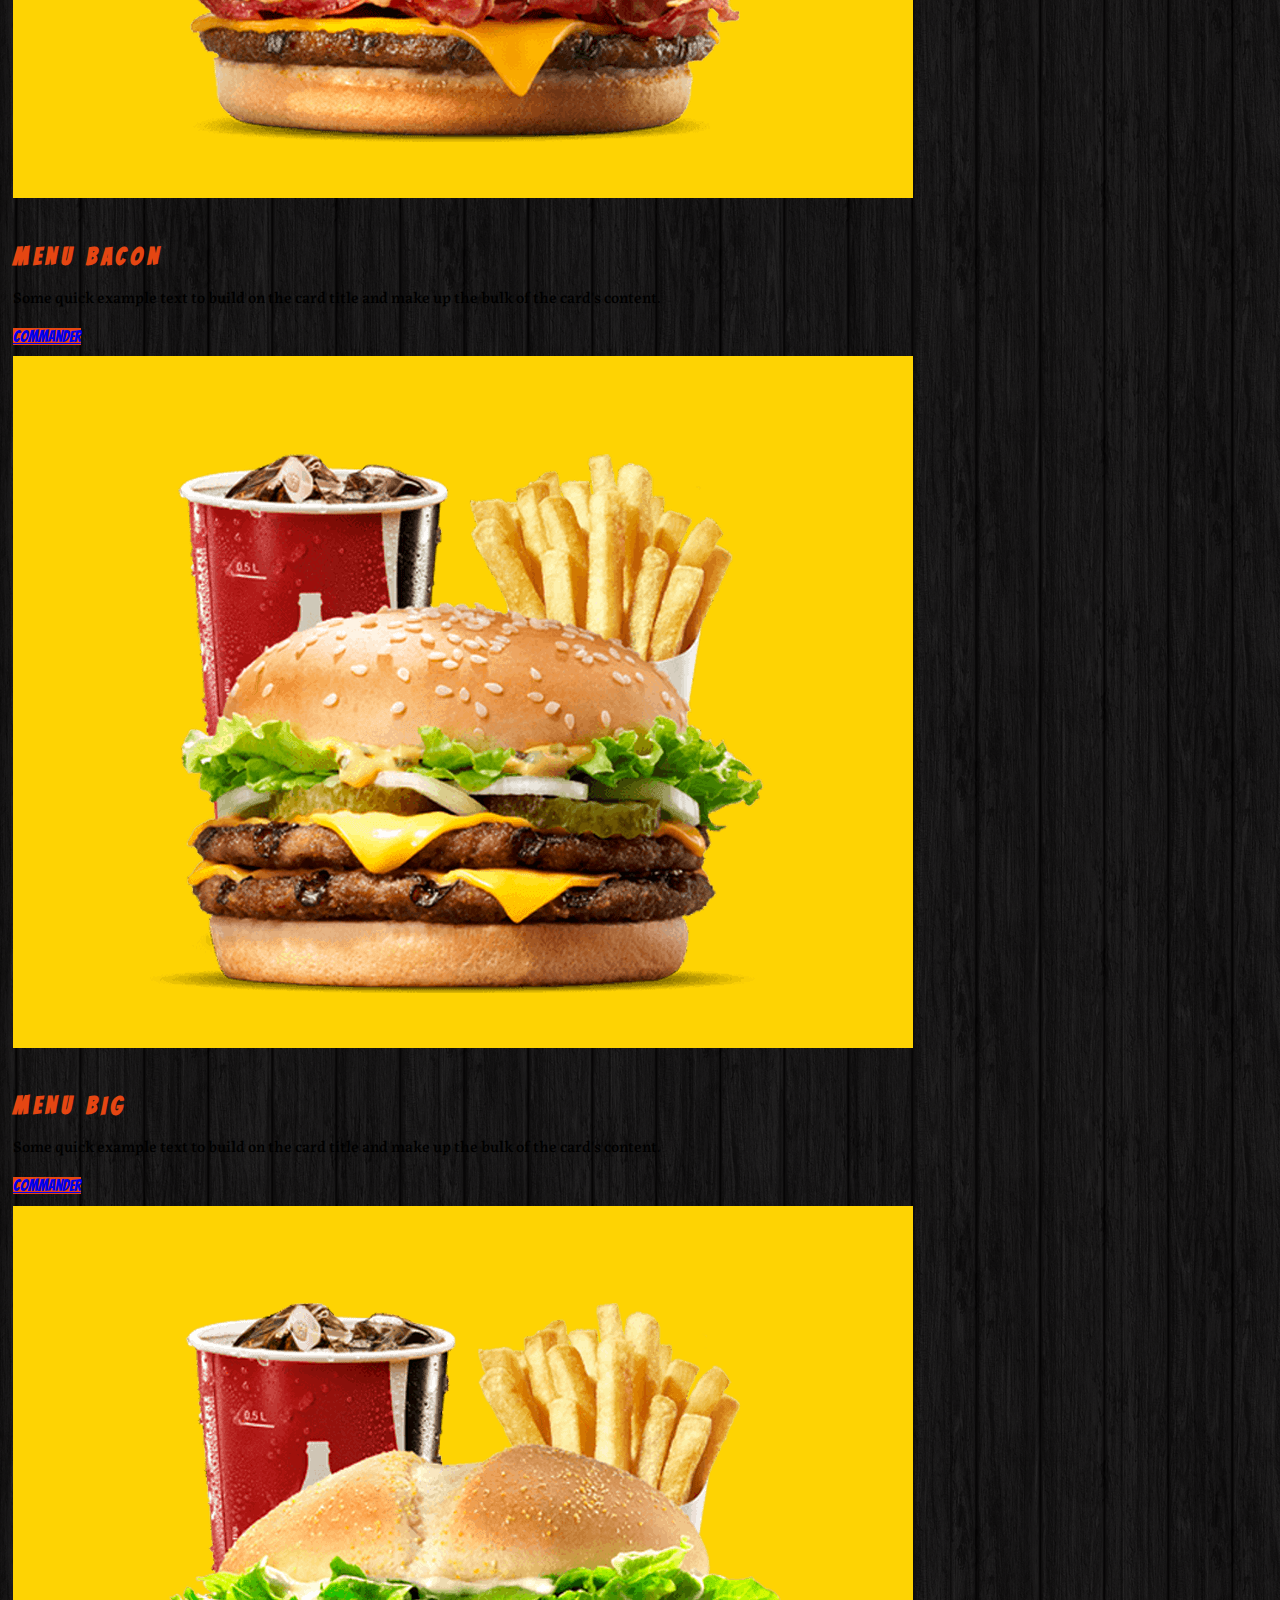
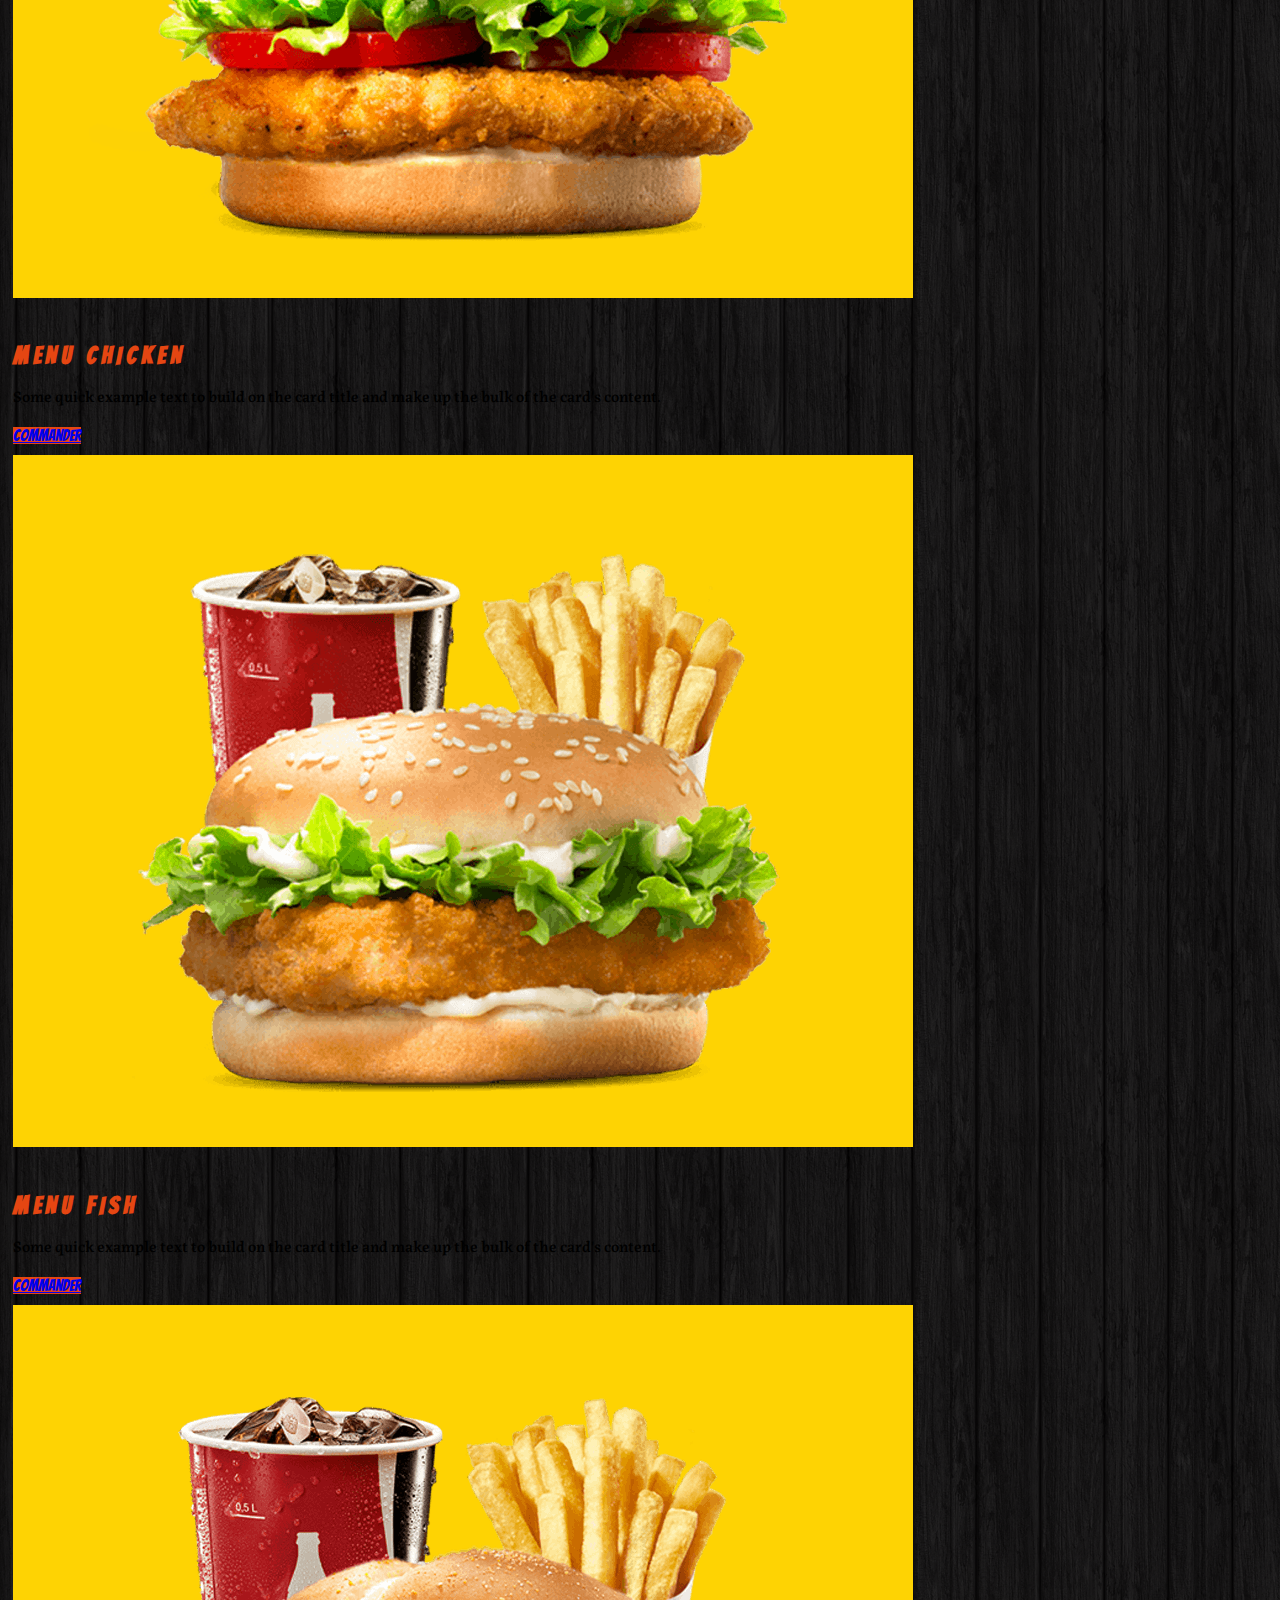
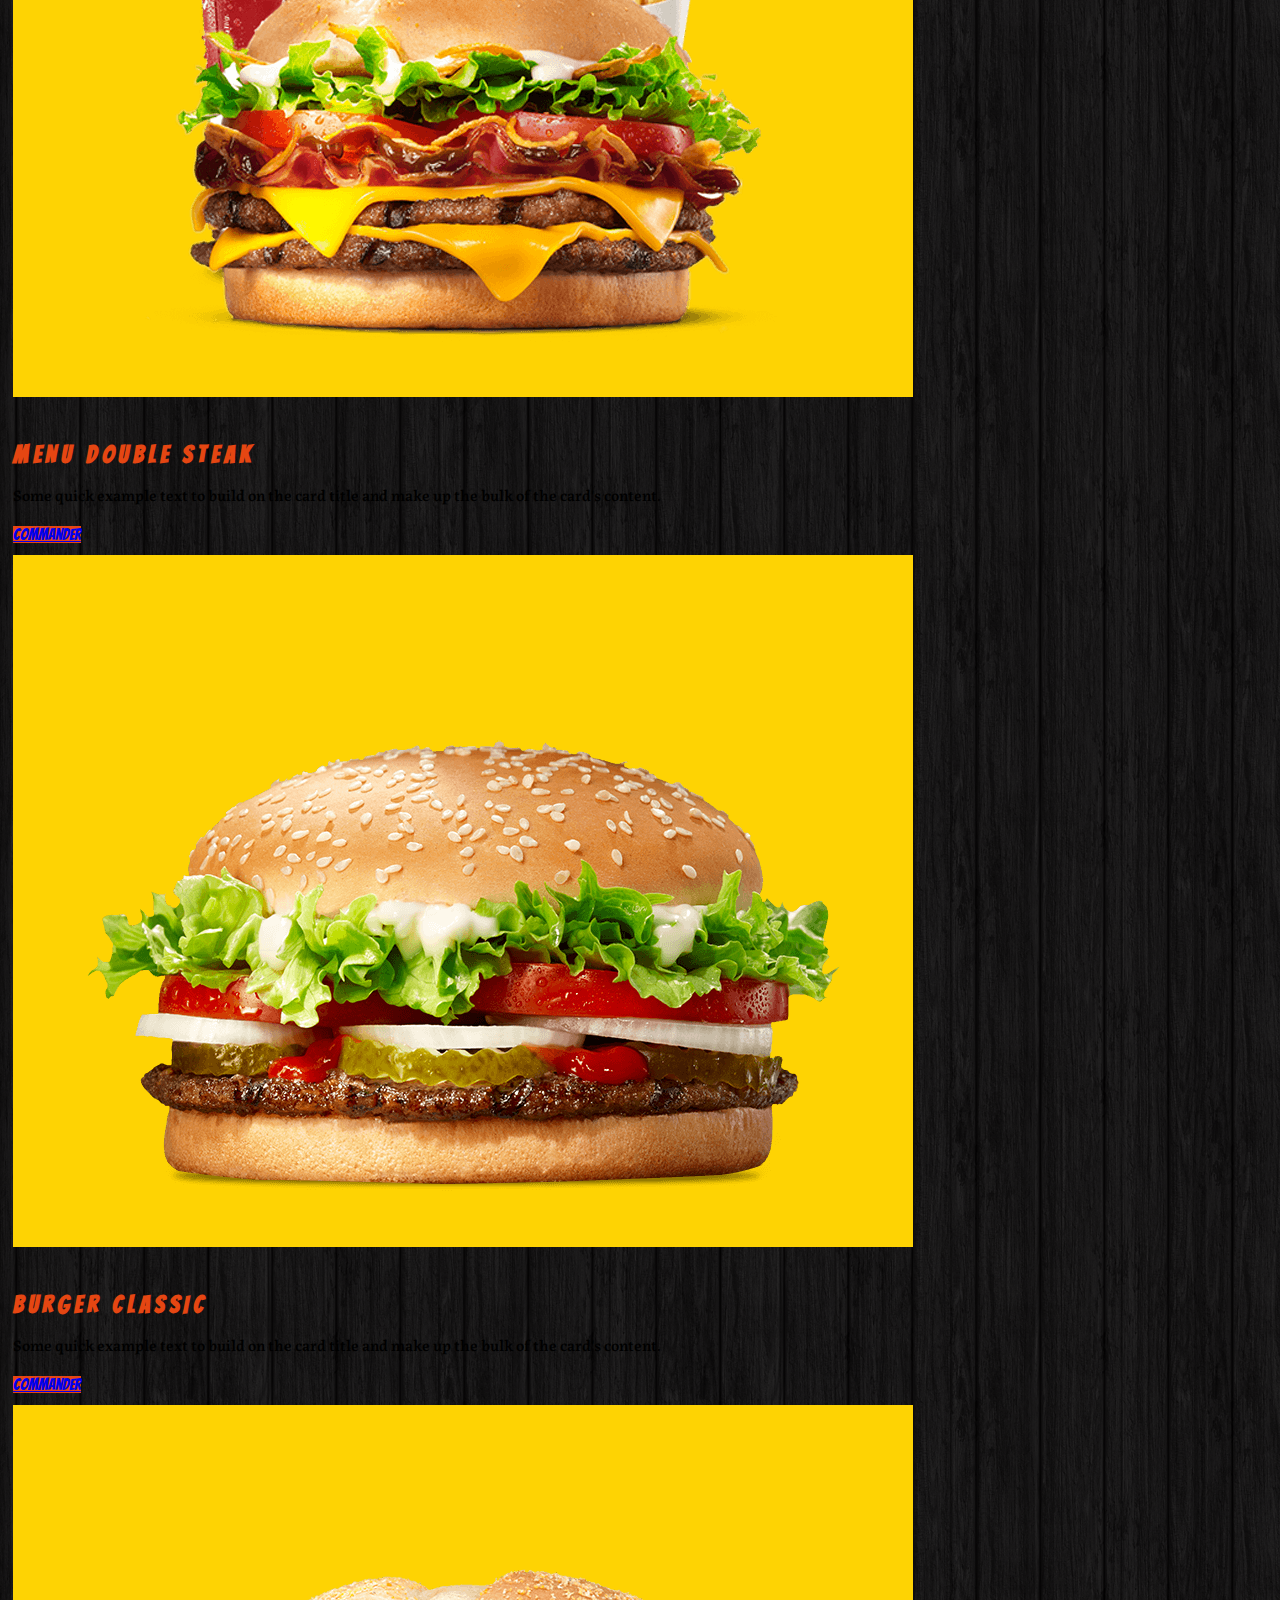
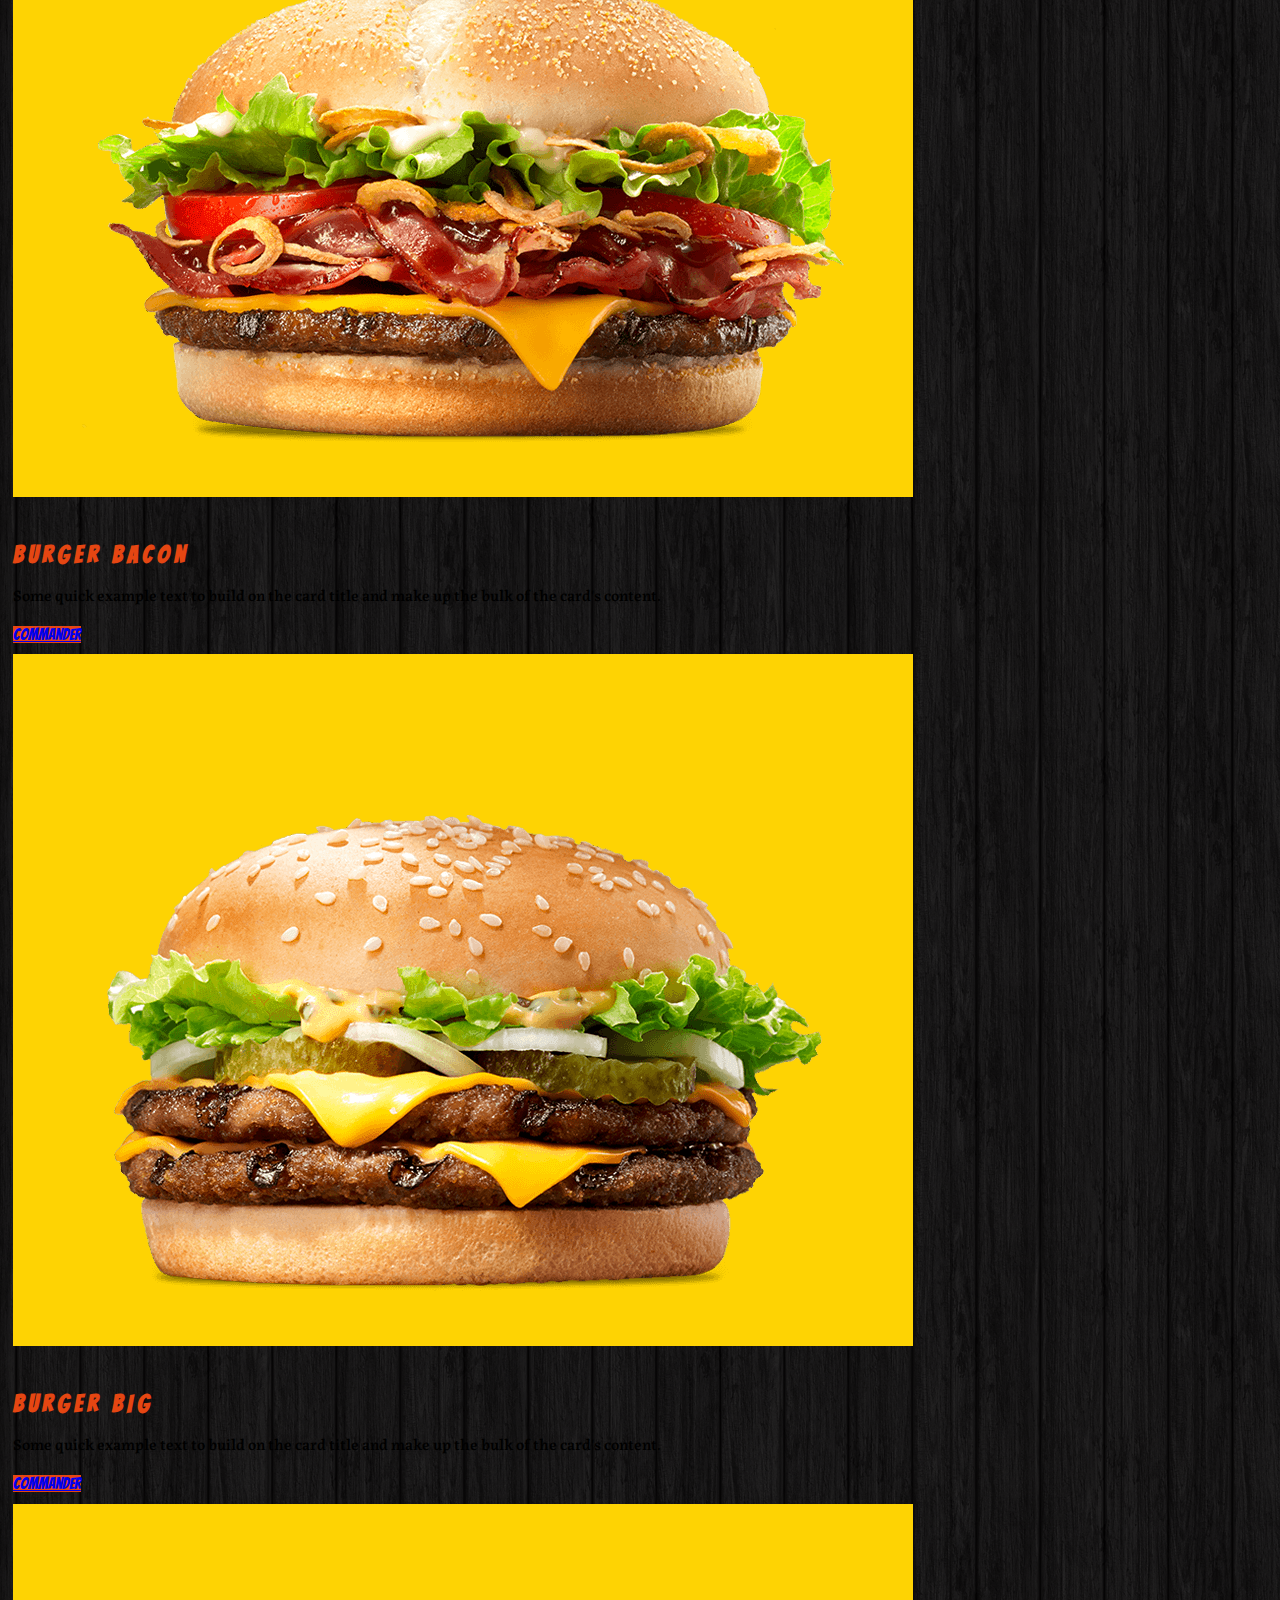
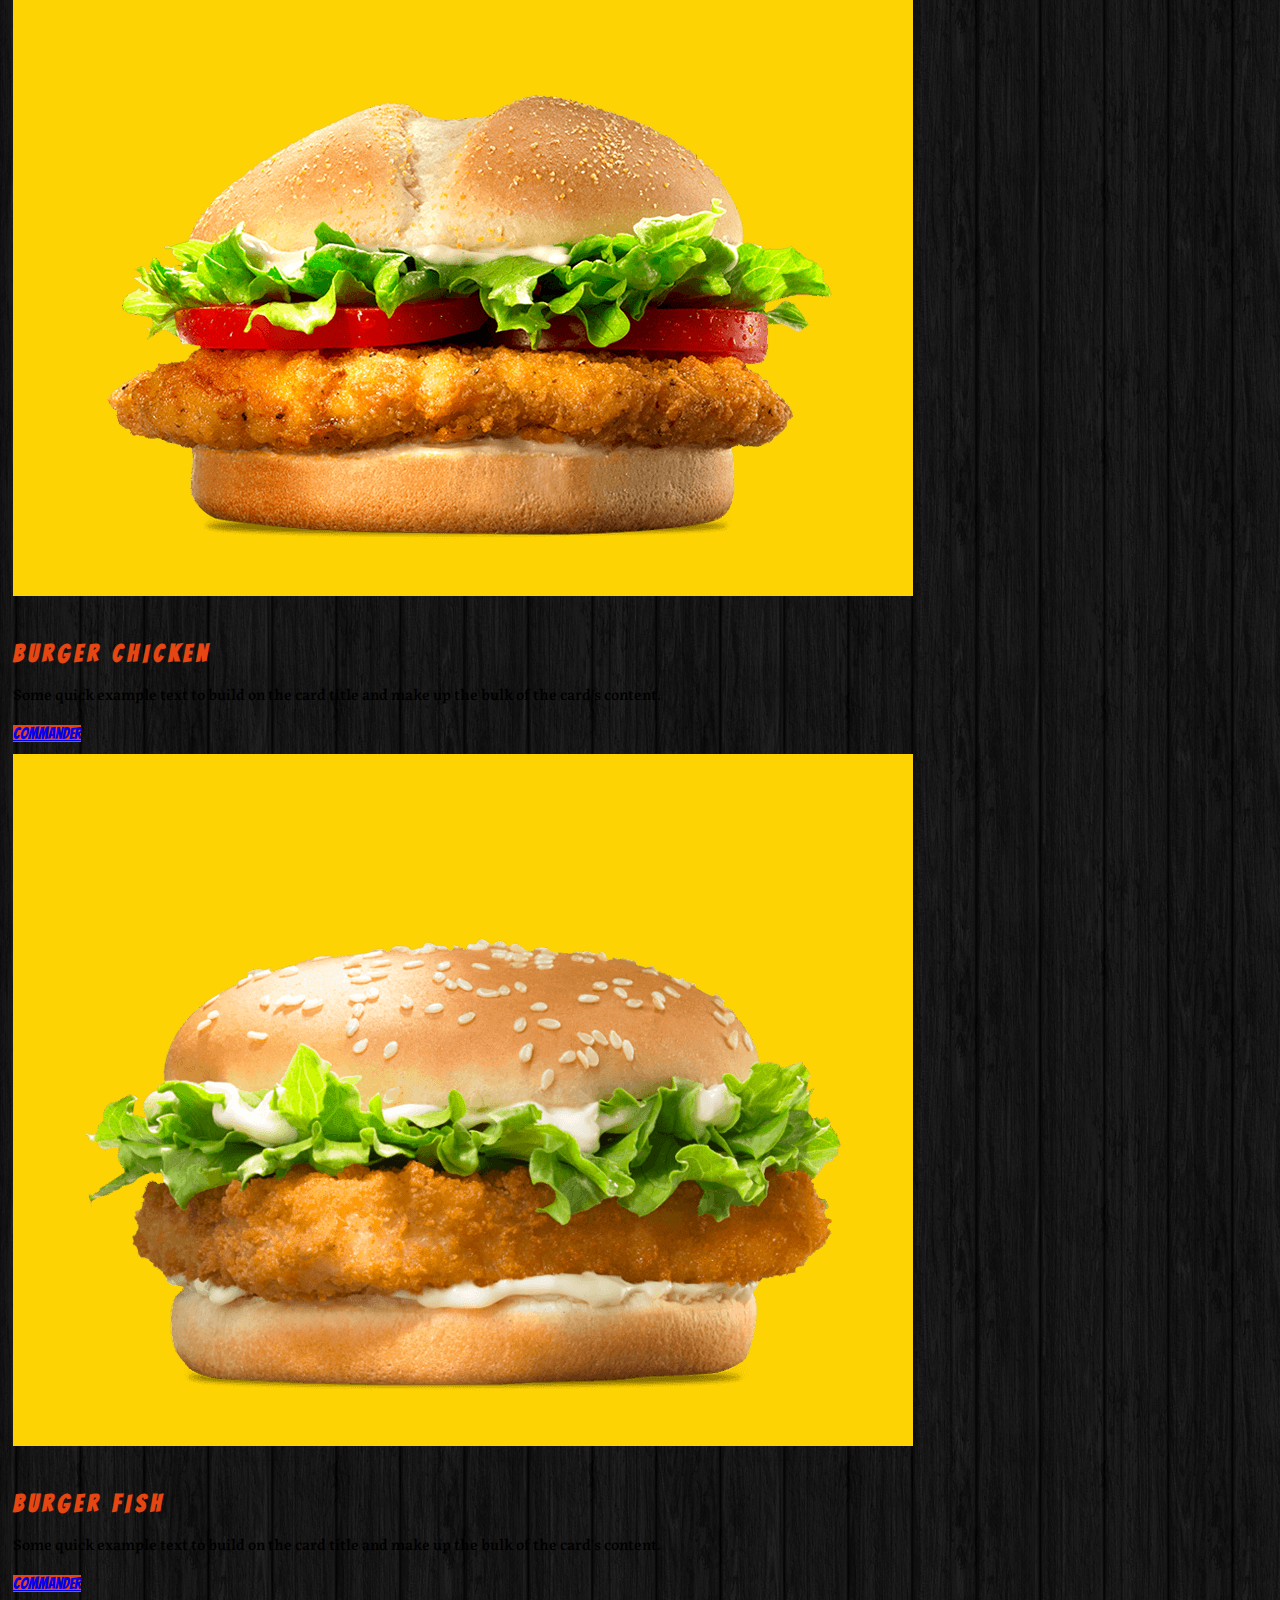
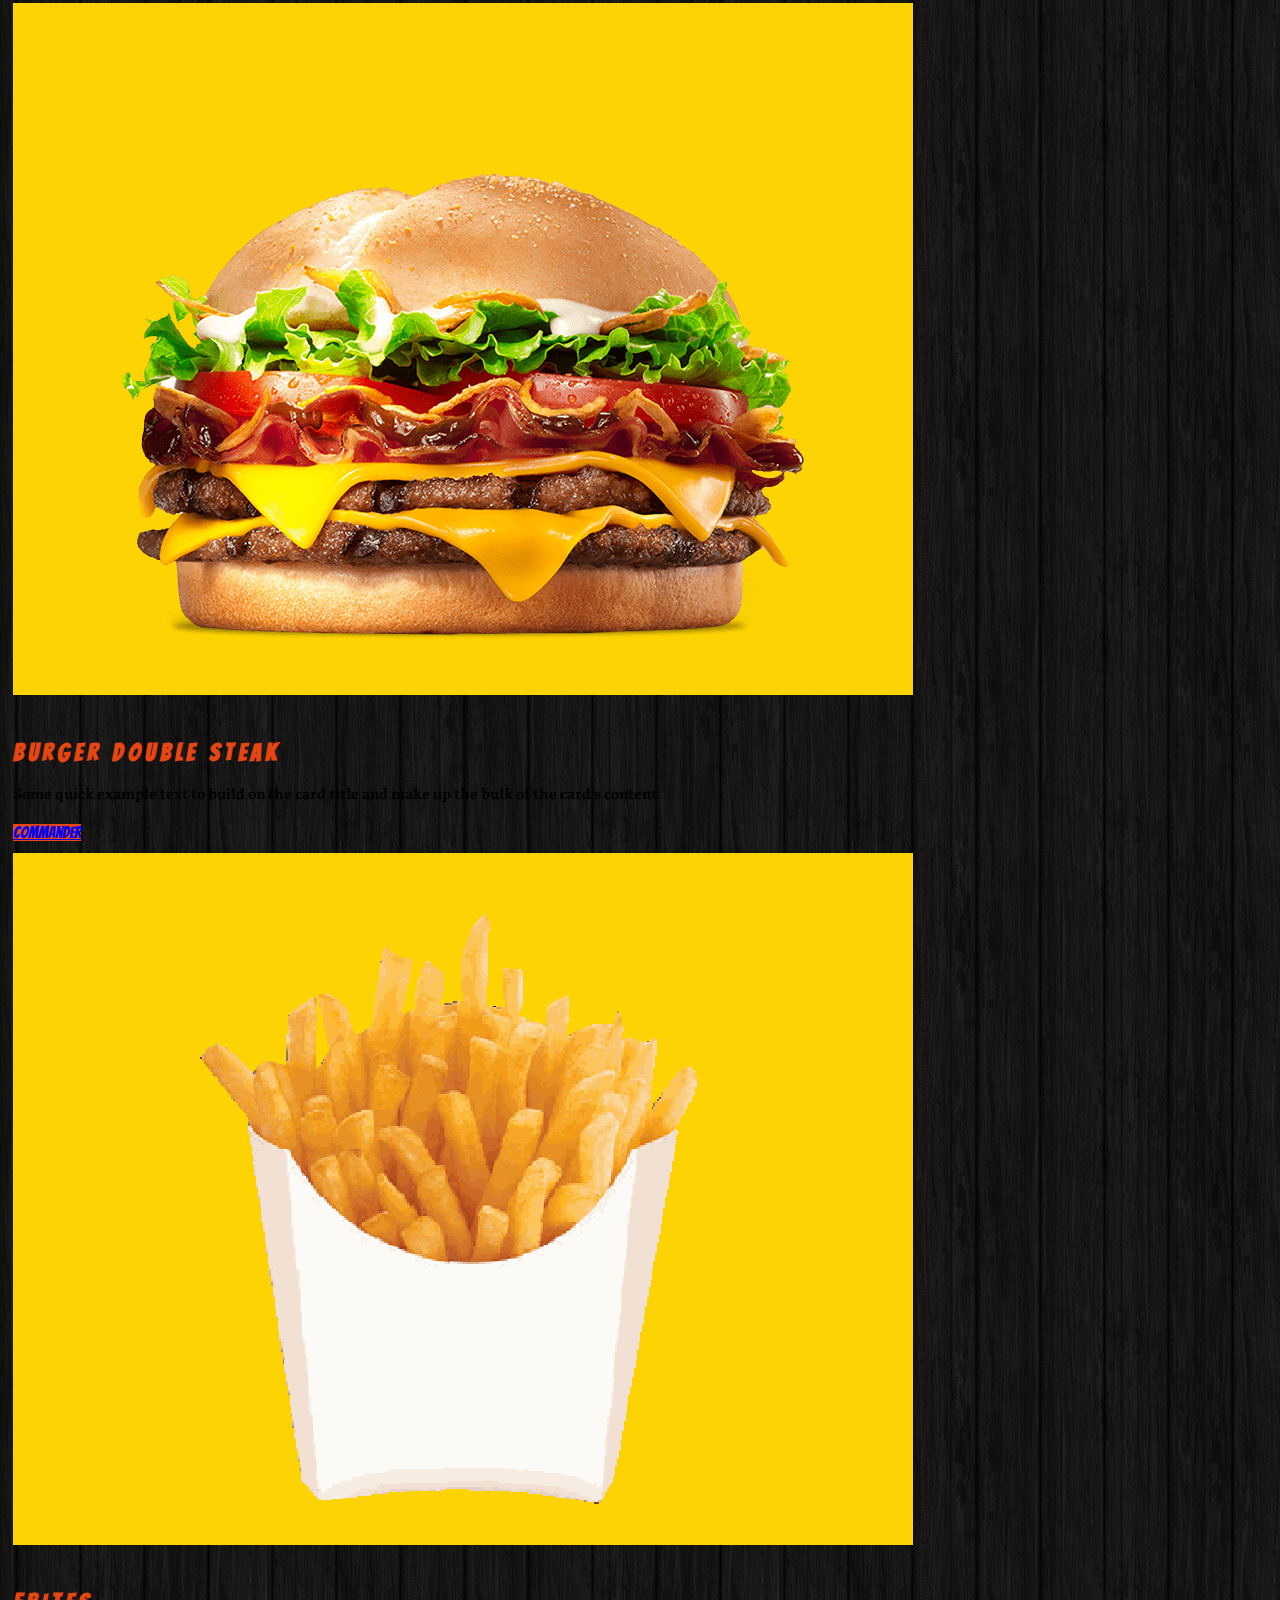
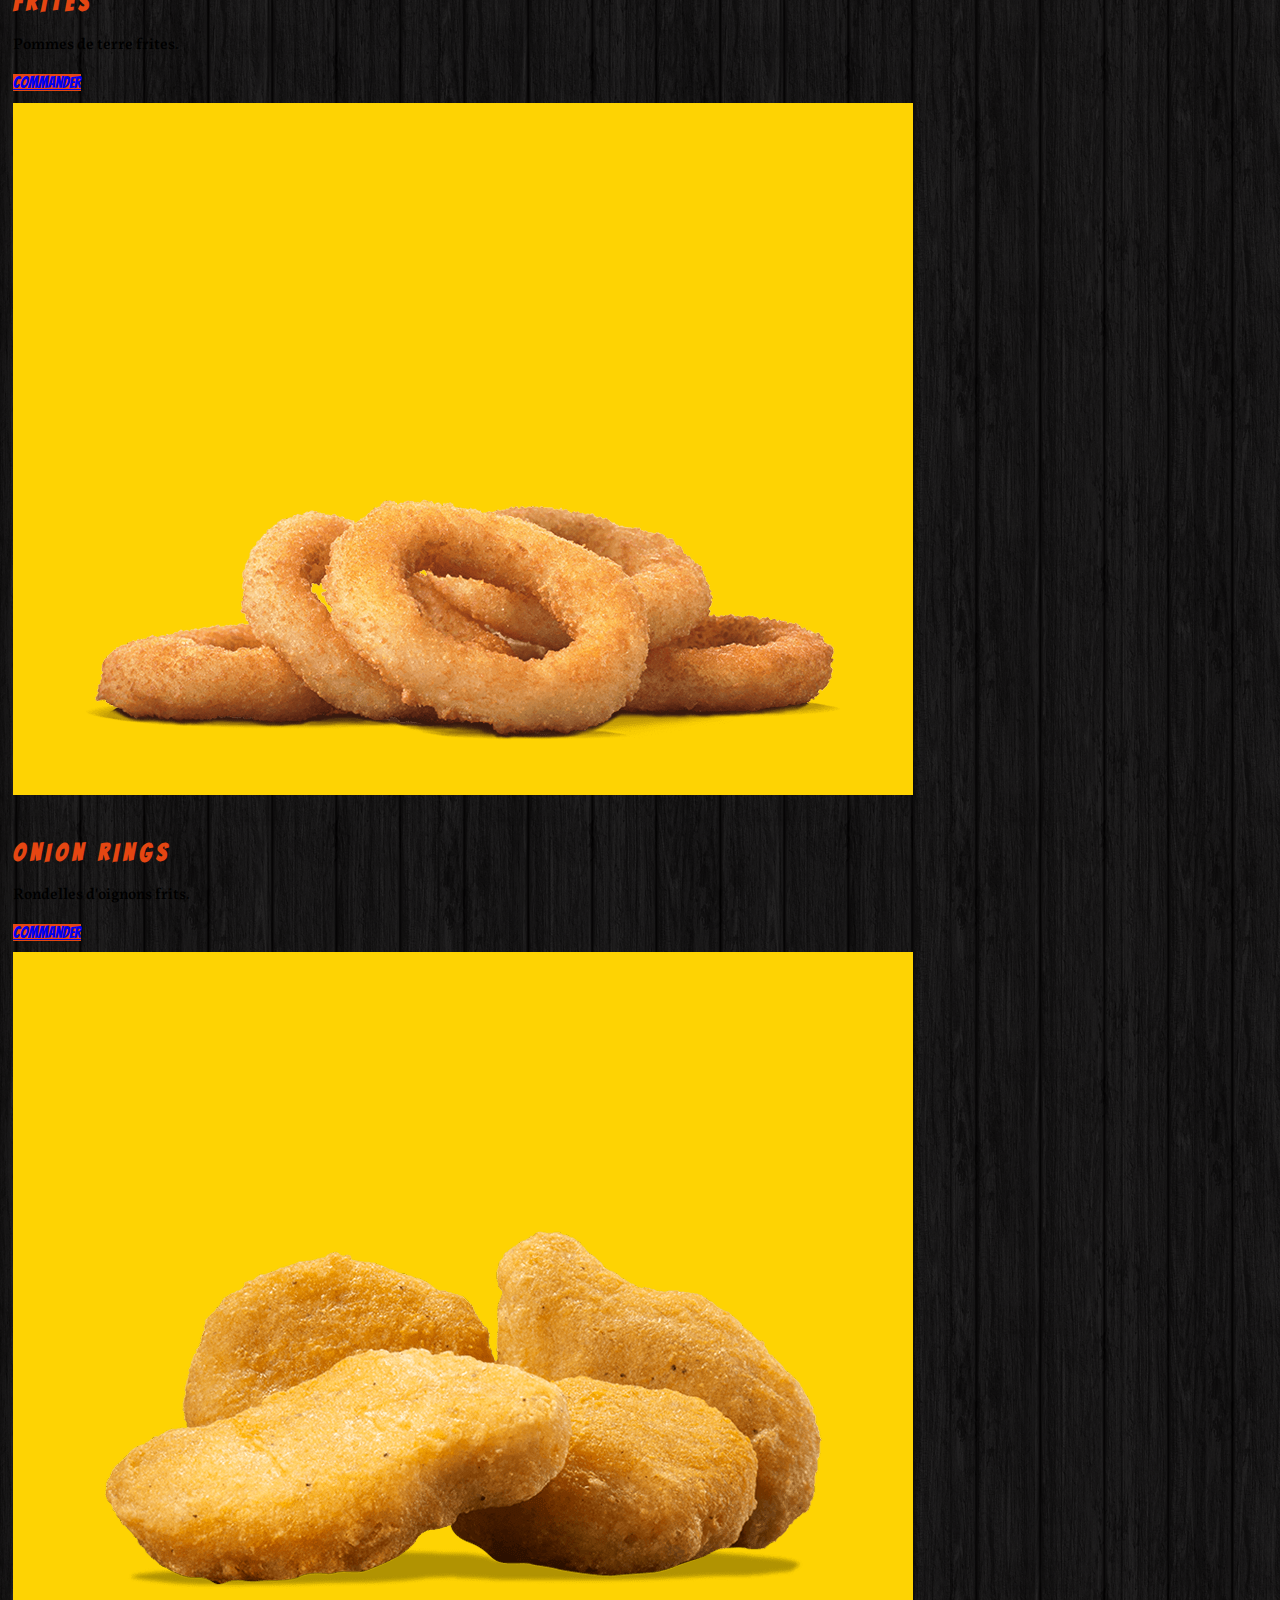
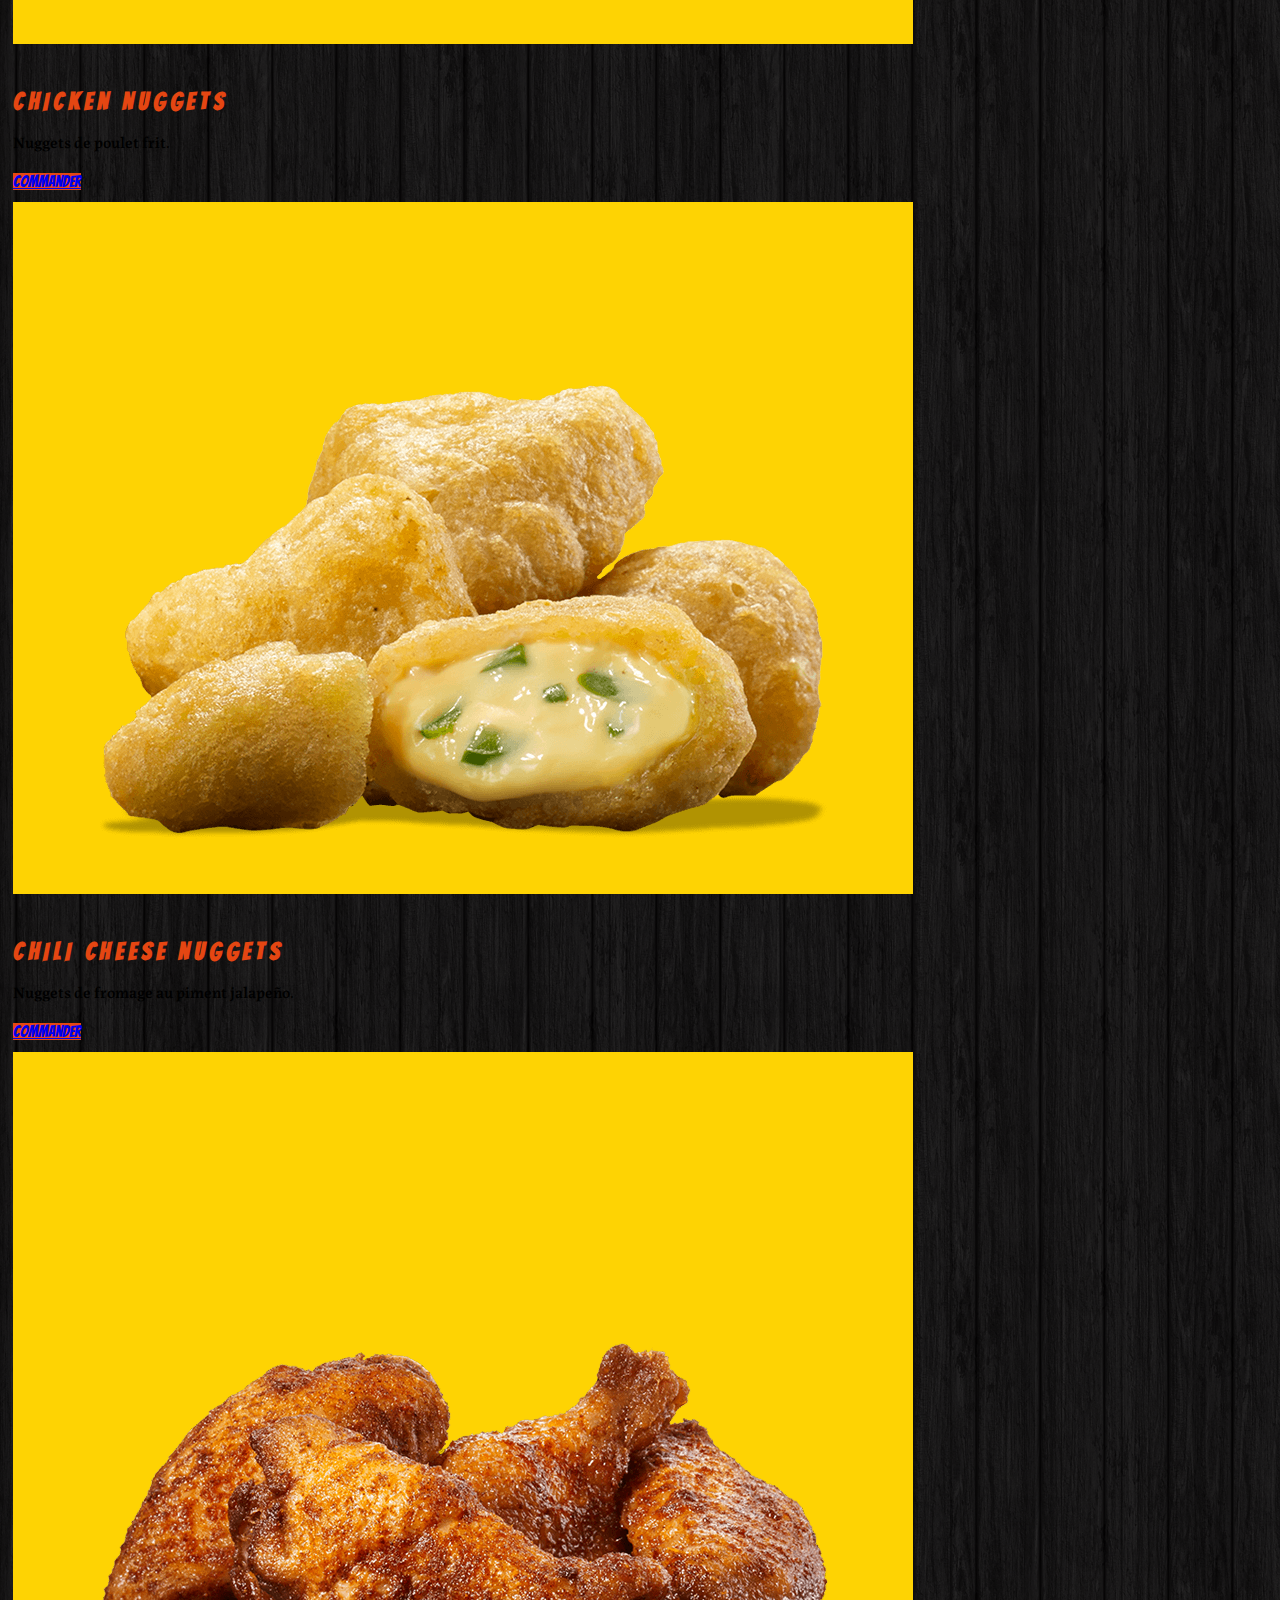
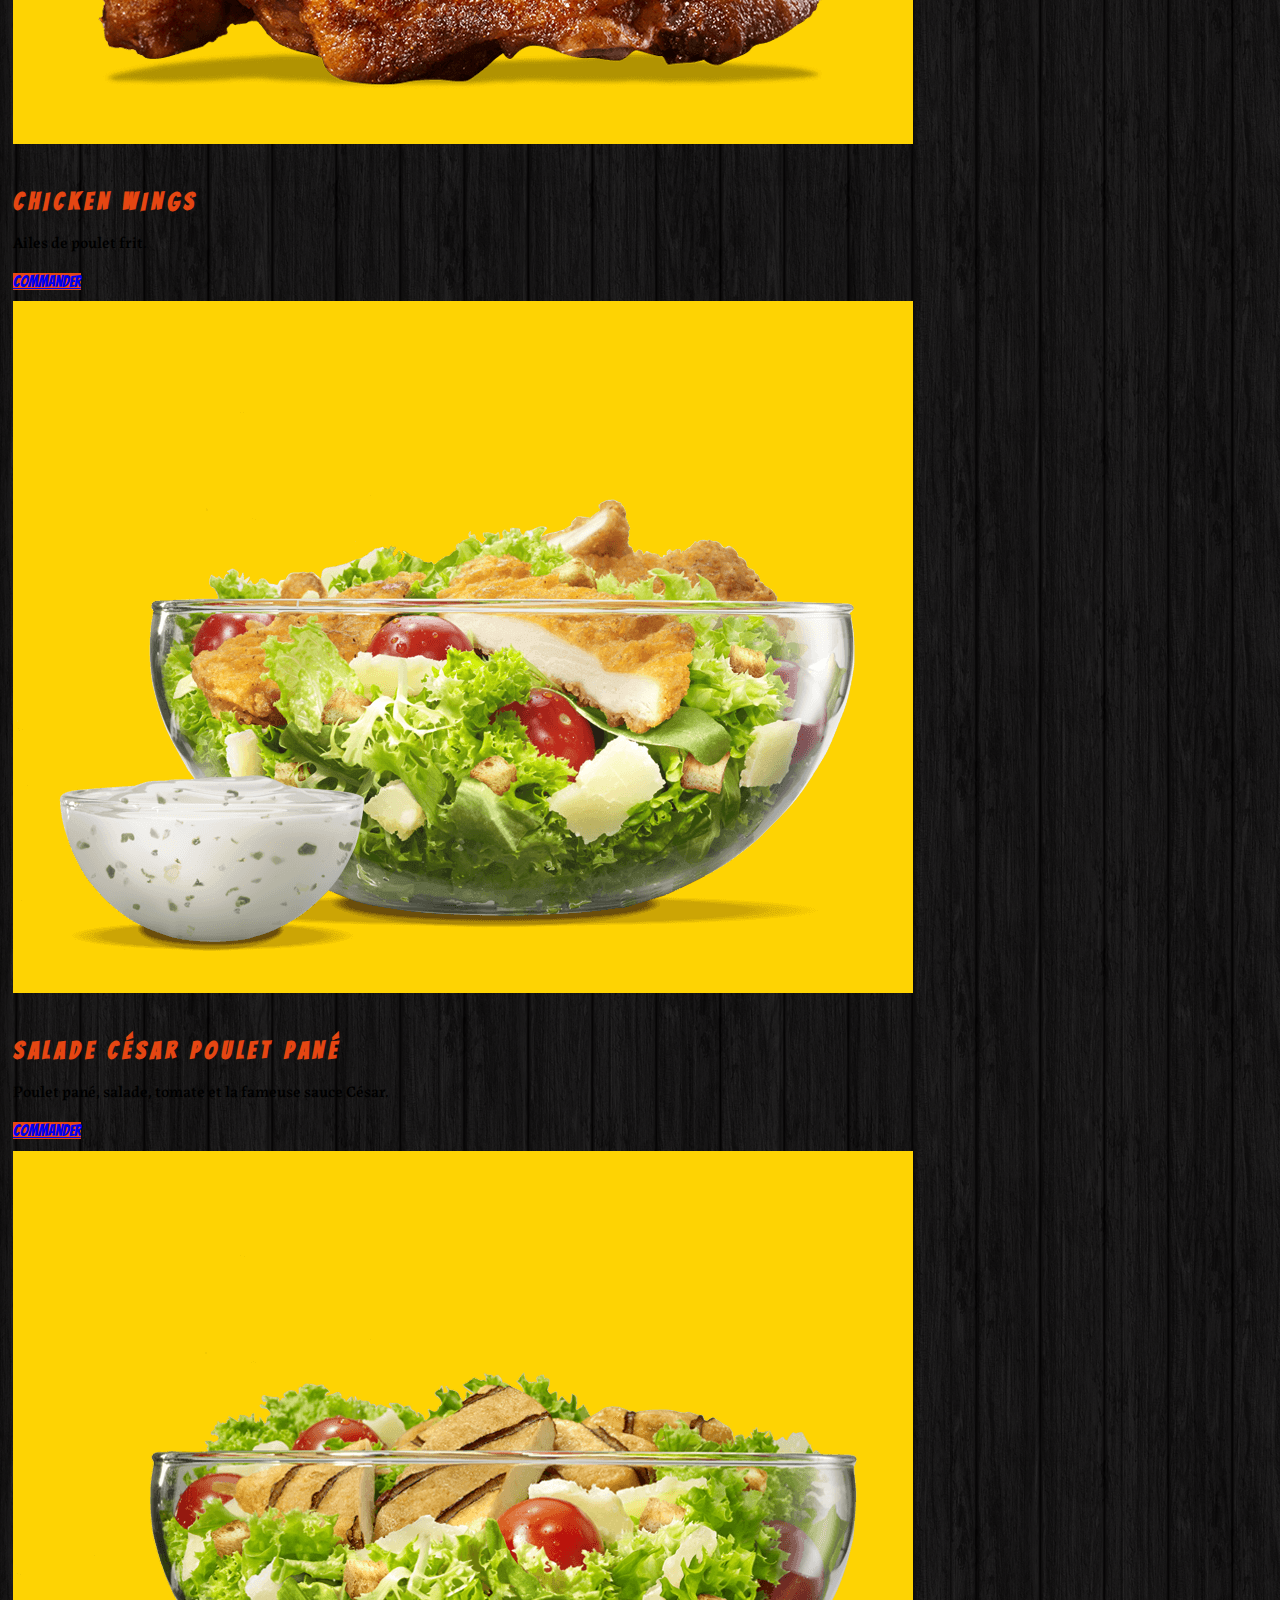
==== commit 41c216b3: "add css" ====
--- a/index.html
+++ b/index.html
@@ -9,6 +9,8 @@
     <link rel="stylesheet" href="assets/css/style.css">
     <!-- import Bangers font -->
     <link href="https://fonts.googleapis.com/css2?family=Bangers&display=swap" rel="stylesheet">
+    <!-- import Labrada font -->
+    <link href="https://fonts.googleapis.com/css2?family=Labrada&display=swap" rel="stylesheet">
     <title>Mangez-moi</title>
 </head>
 <body>
@@ -24,13 +26,13 @@
         <div class="container">
             <div class="row">
                 <nav class="col-5">
-                    <div class="nav nav-tabs" id="nav-tab" role="tablist">
-                        <button class="nav-link active" id="nav-menus-tab" data-bs-toggle="tab" data-bs-target="#nav-menus" type="button" role="tab" aria-controls="nav-menus" aria-selected="true">Menus</button>
-                        <button class="nav-link" id="nav-burgers-tab" data-bs-toggle="tab" data-bs-target="#nav-burgers" type="button" role="tab" aria-controls="nav-profile" aria-selected="false">Burgers</button>
-                        <button class="nav-link" id="nav-snacks-tab" data-bs-toggle="tab" data-bs-target="#nav-snacks" type="button" role="tab" aria-controls="nav-contact" aria-selected="false">Snacks</button>
-                        <button class="nav-link" id="nav-salads-tab" data-bs-toggle="tab" data-bs-target="#nav-salads" type="button" role="tab" aria-controls="nav-contact" aria-selected="false">Salades</button>
-                        <button class="nav-link" id="nav-drinks-tab" data-bs-toggle="tab" data-bs-target="#nav-drinks" type="button" role="tab" aria-controls="nav-contact" aria-selected="false">Boissons</button>
-                        <button class="nav-link" id="nav-desserts-tab" data-bs-toggle="tab" data-bs-target="#nav-desserts" type="button" role="tab" aria-controls="nav-contact" aria-selected="false">Desserts</button>
+                    <div class="nav nav-tabs navbar" id="nav-tab" role="tablist">
+                        <button class="nav-link active menu-btn" id="nav-menus-tab" data-bs-toggle="tab" data-bs-target="#nav-menus" type="button" role="tab" aria-controls="nav-menus" aria-selected="true">Menus</button>
+                        <button class="nav-link menu-btn" id="nav-burgers-tab" data-bs-toggle="tab" data-bs-target="#nav-burgers" type="button" role="tab" aria-controls="nav-profile" aria-selected="false">Burgers</button>
+                        <button class="nav-link menu-btn" id="nav-snacks-tab" data-bs-toggle="tab" data-bs-target="#nav-snacks" type="button" role="tab" aria-controls="nav-contact" aria-selected="false">Snacks</button>
+                        <button class="nav-link menu-btn" id="nav-salads-tab" data-bs-toggle="tab" data-bs-target="#nav-salads" type="button" role="tab" aria-controls="nav-contact" aria-selected="false">Salades</button>
+                        <button class="nav-link menu-btn" id="nav-drinks-tab" data-bs-toggle="tab" data-bs-target="#nav-drinks" type="button" role="tab" aria-controls="nav-contact" aria-selected="false">Boissons</button>
+                        <button class="nav-link menu-btn" id="nav-desserts-tab" data-bs-toggle="tab" data-bs-target="#nav-desserts" type="button" role="tab" aria-controls="nav-contact" aria-selected="false">Desserts</button>
                     </div>
                 </nav>
             </div>
--- a/assets/css/style.css
+++ b/assets/css/style.css
@@ -1,5 +1,6 @@
 body {
     background-image: url("../images/bg.png");
+    font-family: "Labrada", sans-serif;
 }
 
 header {
@@ -18,14 +19,36 @@
     color: #E54612;
 }
 
+h1 {
+    text-shadow: 2px 2px 2px #FED303;
+    font-size: 4rem;
+}
+
 nav {
     margin: 0 auto;
+}
+
+.navbar {
+    border: none;
+}
+
+.menu-btn {
+    font-family: "Bangers", sans-serif;
+    color: white;
+    background-color: #E54612;
+}
+
+.menu-btn:hover {
+    color: #E54612;
+    background-color: white;
+    text-shadow: 2px 2px 3px rgba(0, 0, 0, 0.474);
 }
 
 .menu-title {
     font-size: 1.5rem;
     margin-bottom: 0;
     letter-spacing: 0.3rem;
+    margin-bottom: 1rem;
 }
 
 .order {
@@ -47,4 +70,8 @@
 
 .card-container img {
     background-color: #FED303;
+}
+
+.card-container p {
+    font-weight: 600;
 }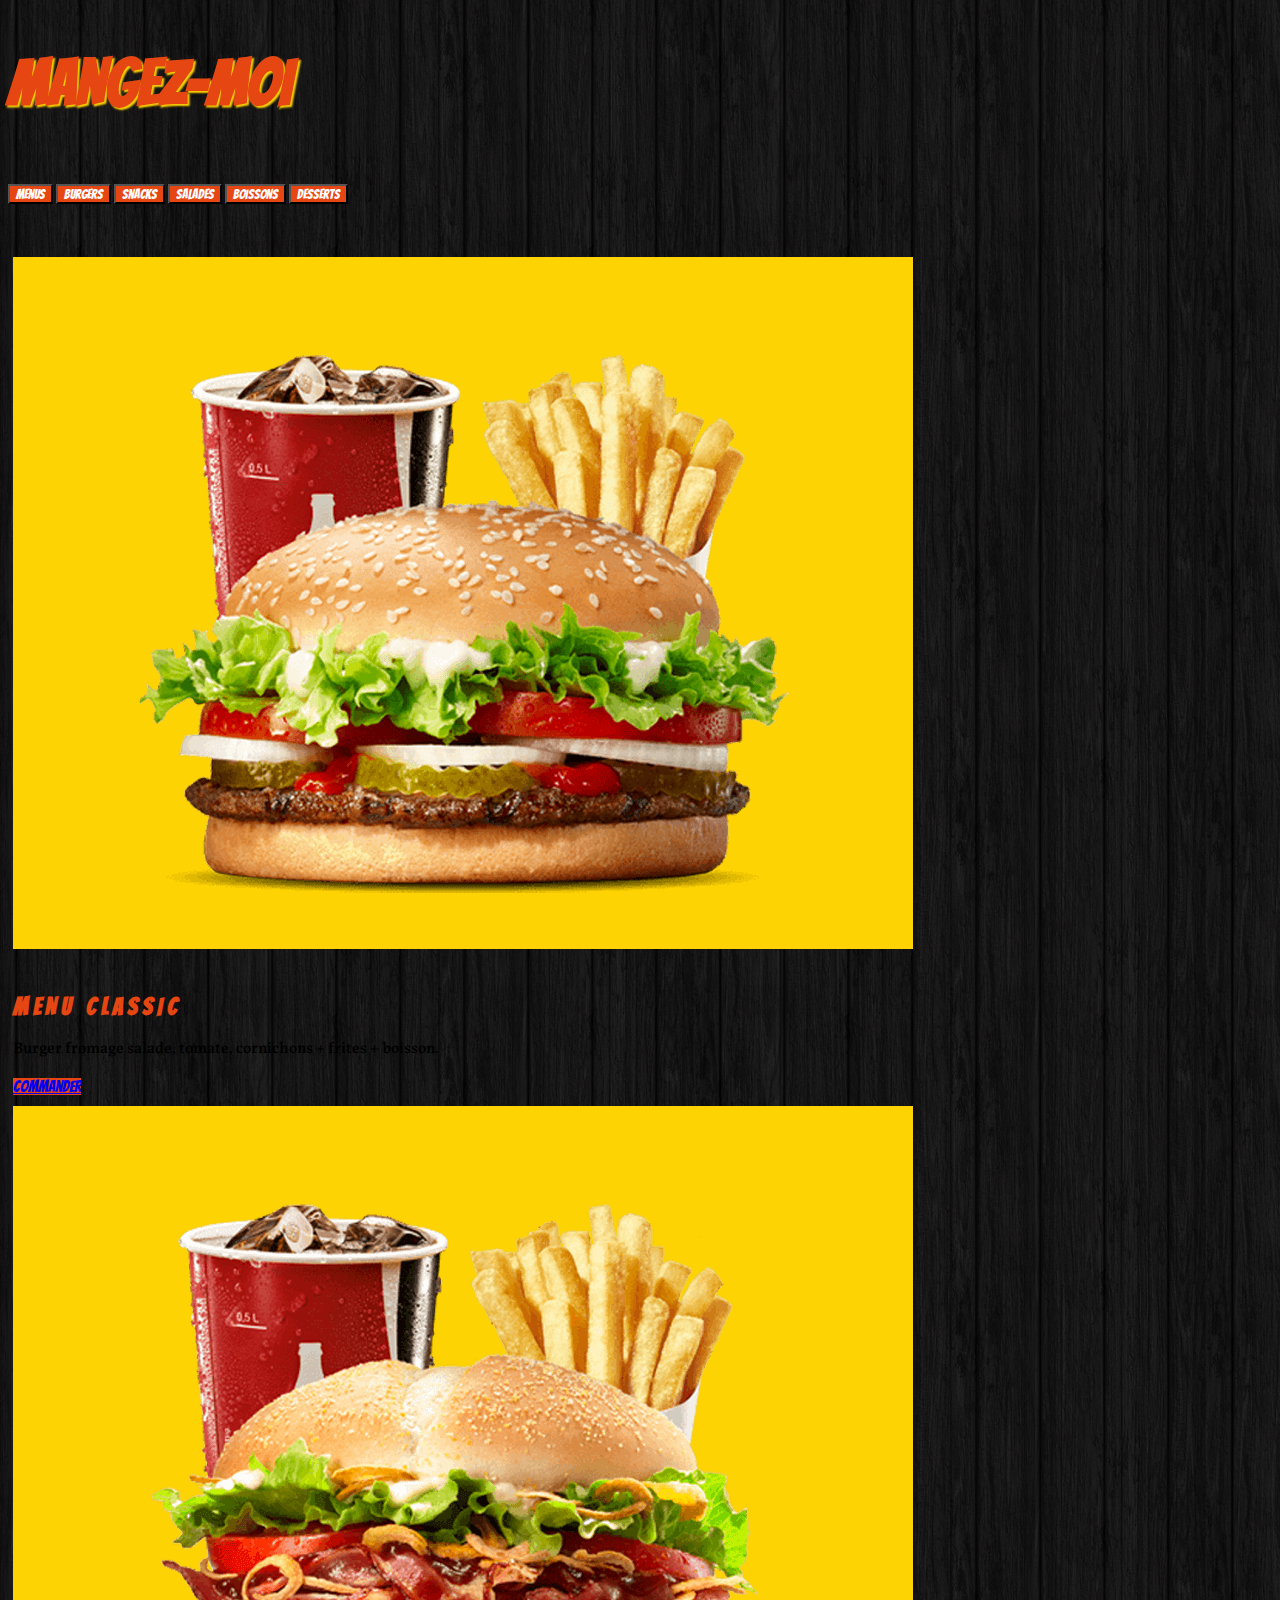
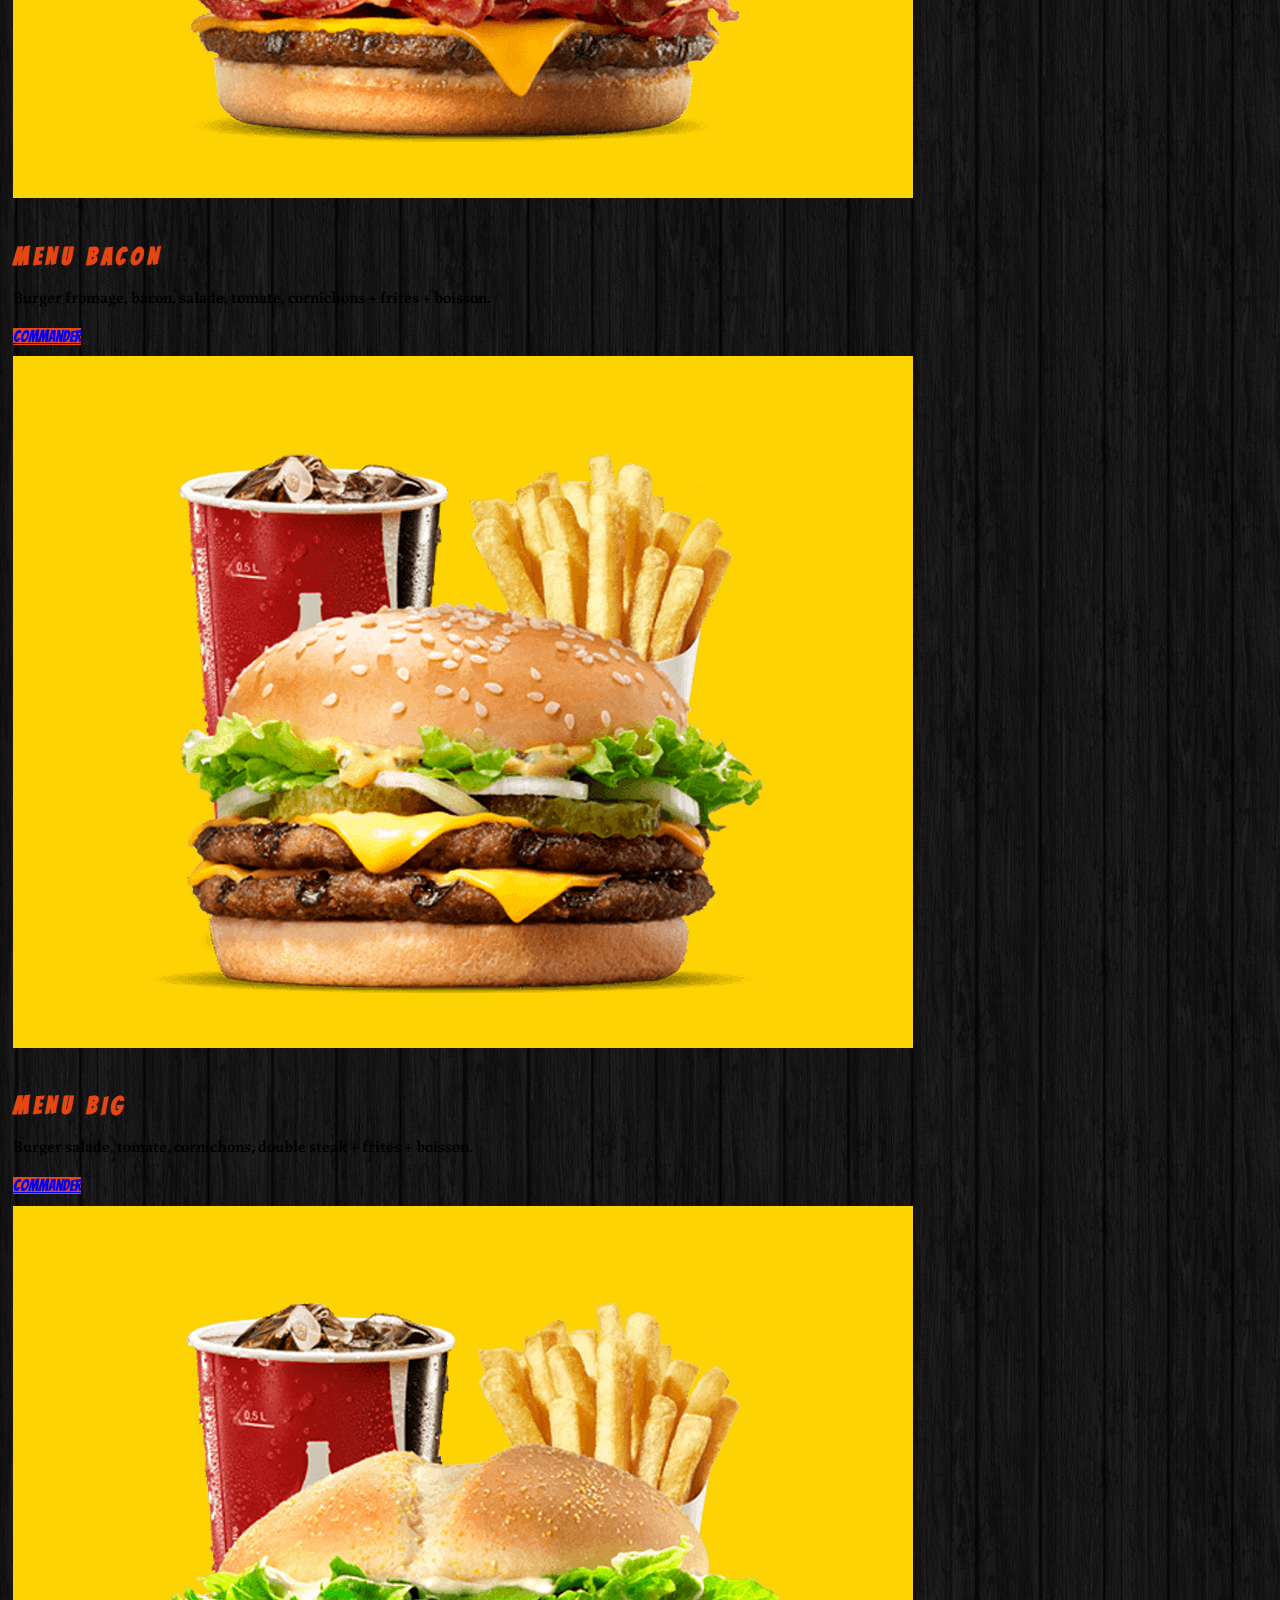
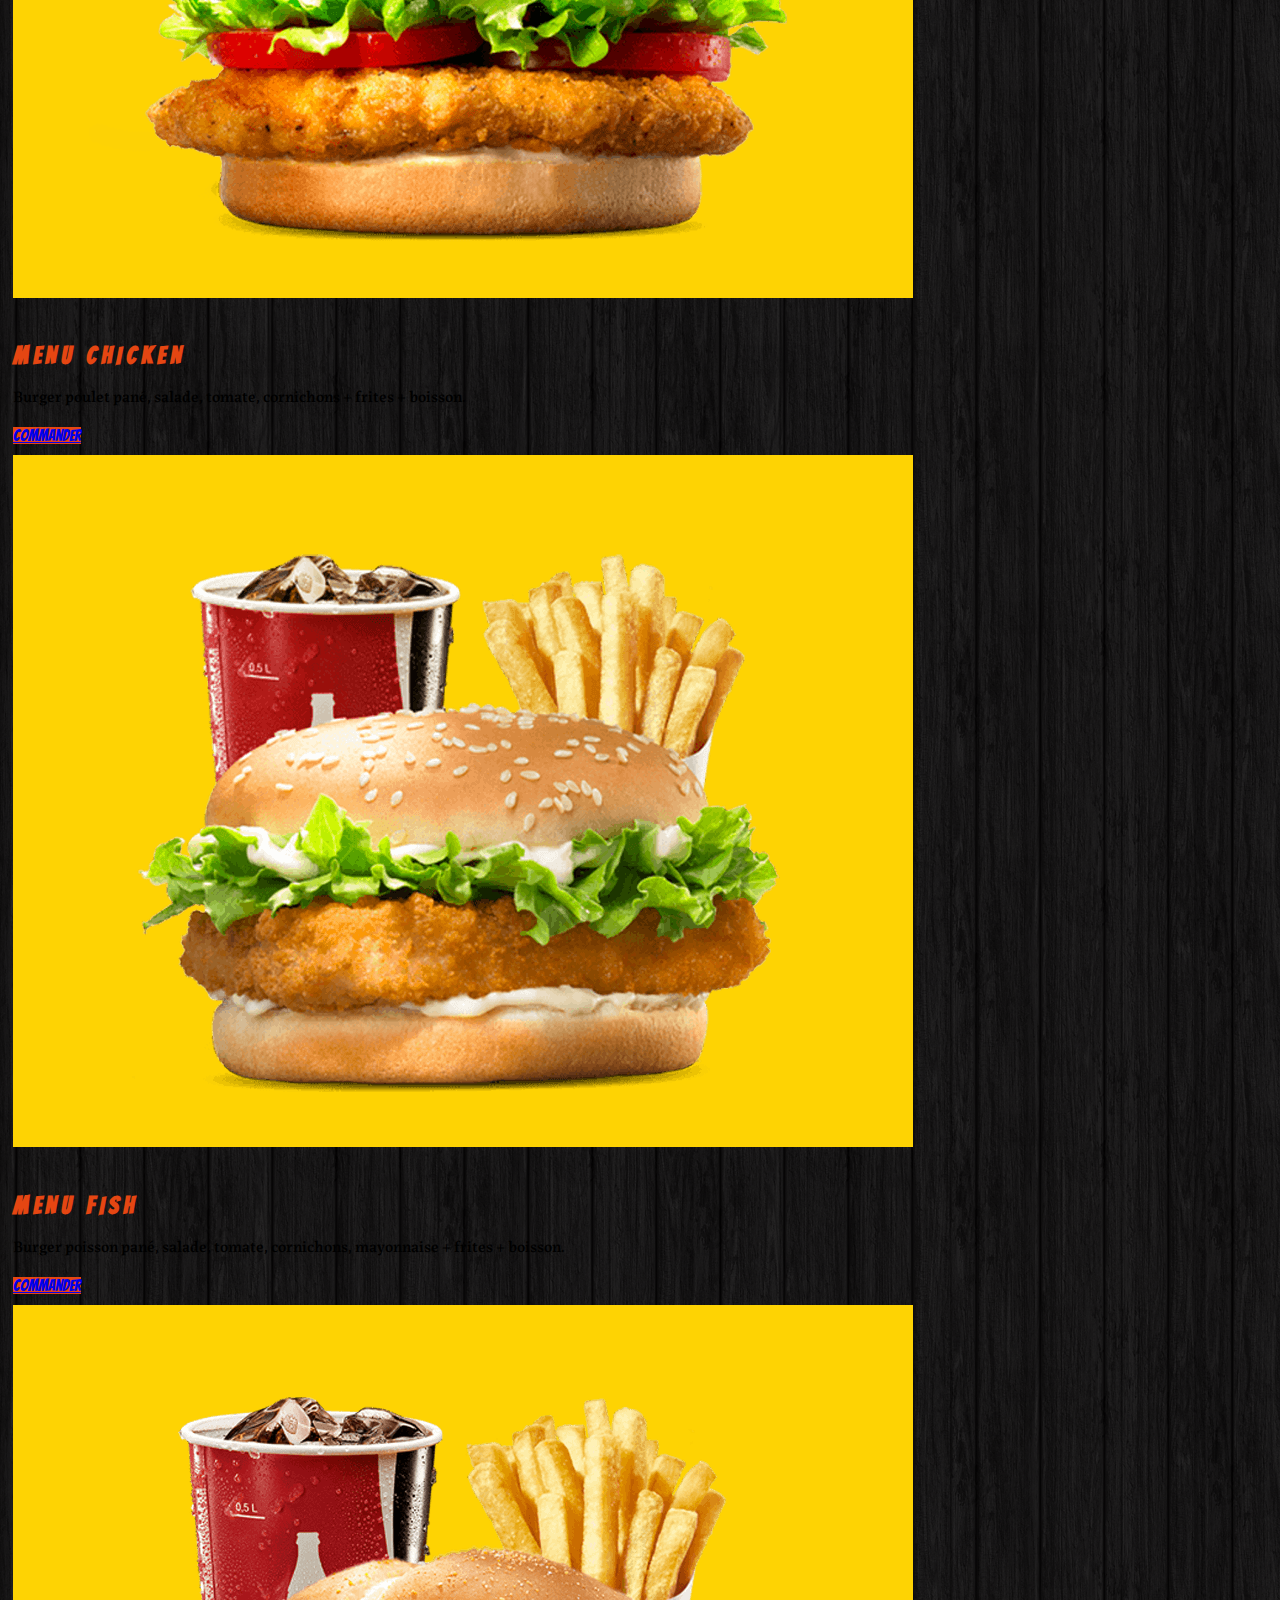
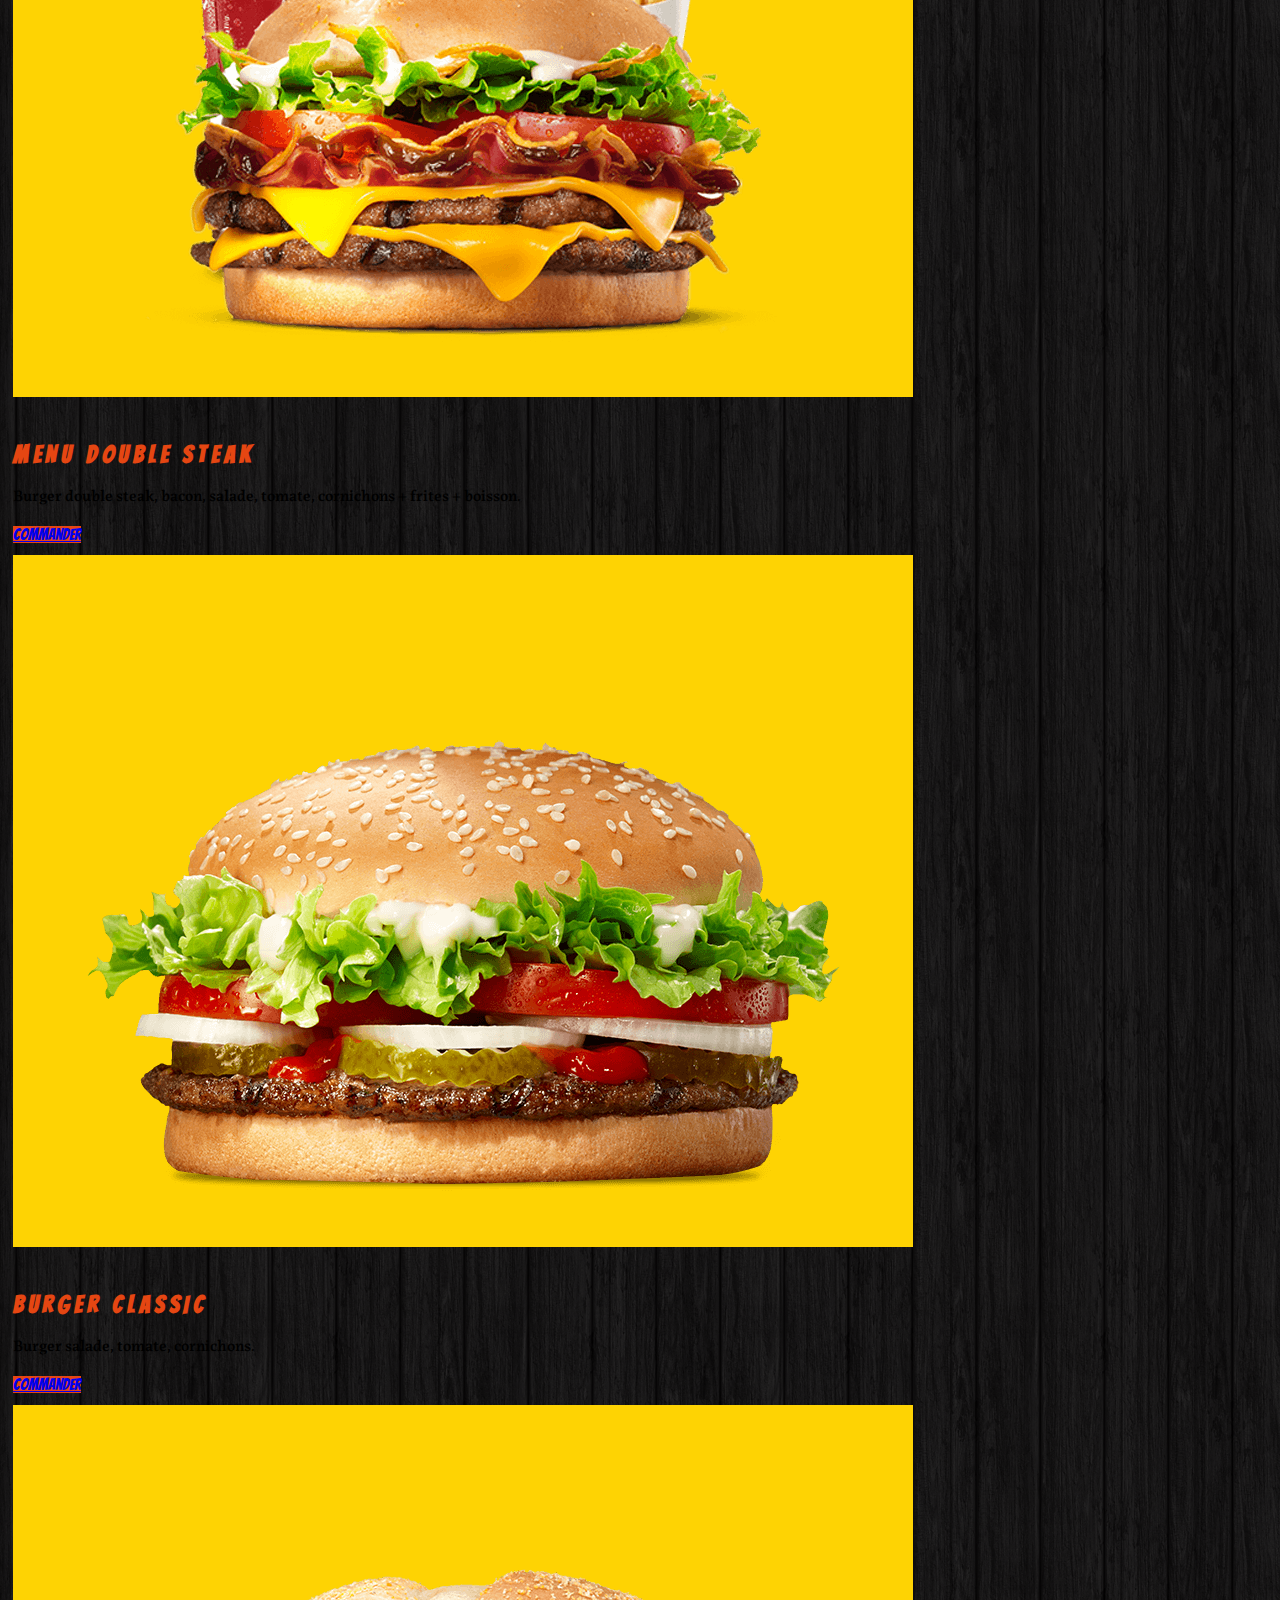
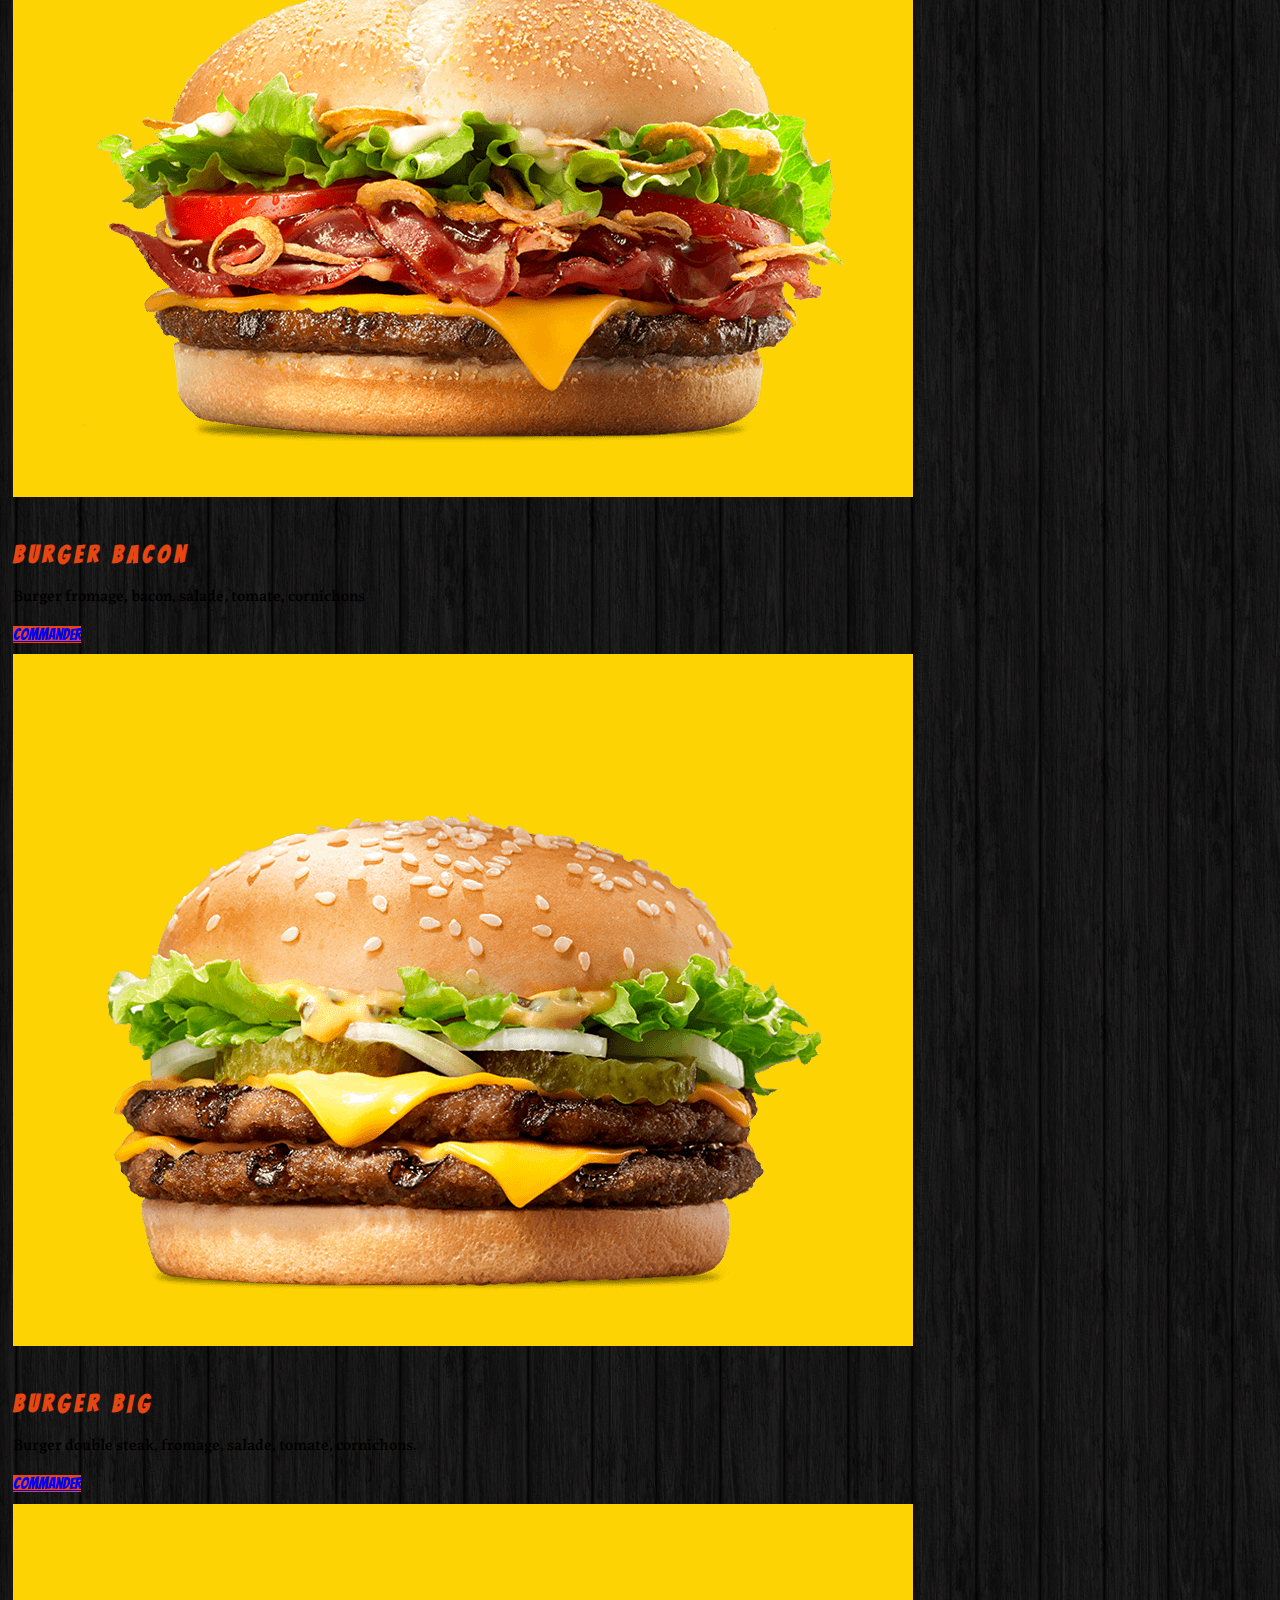
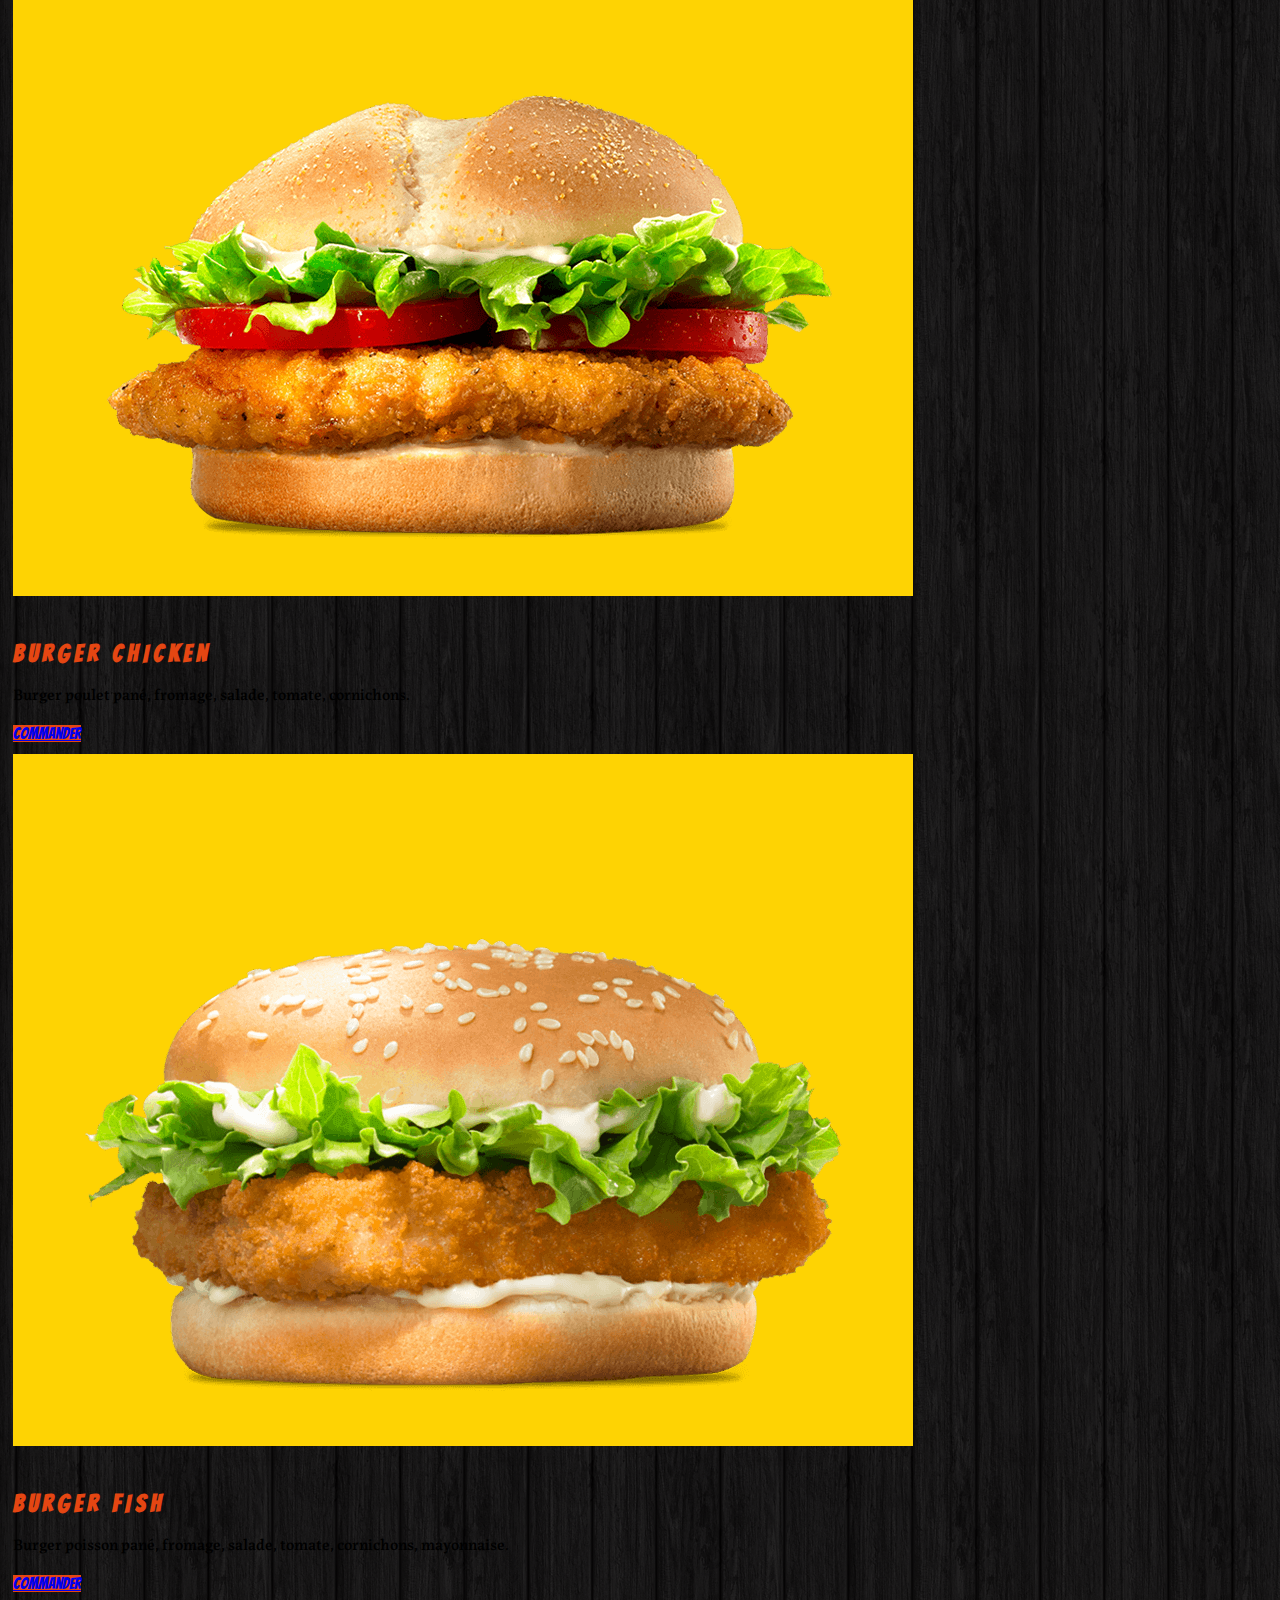
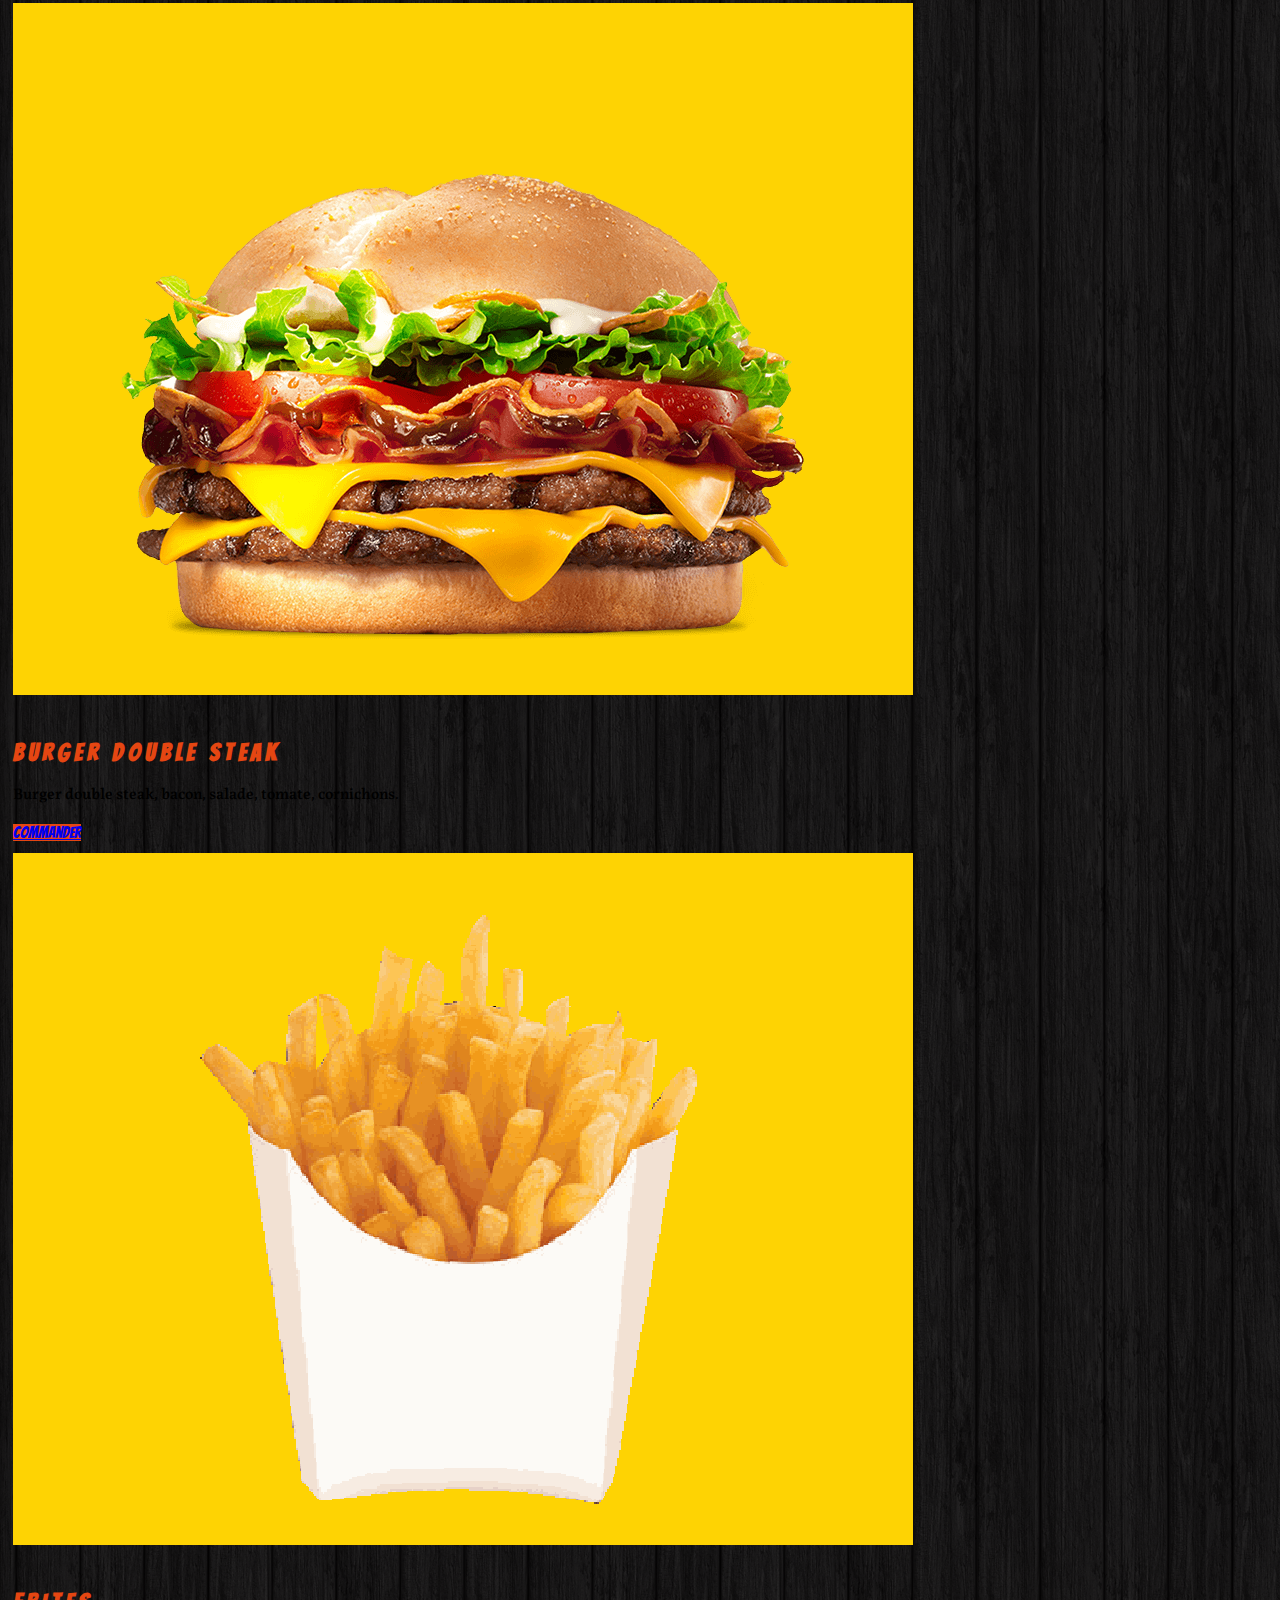
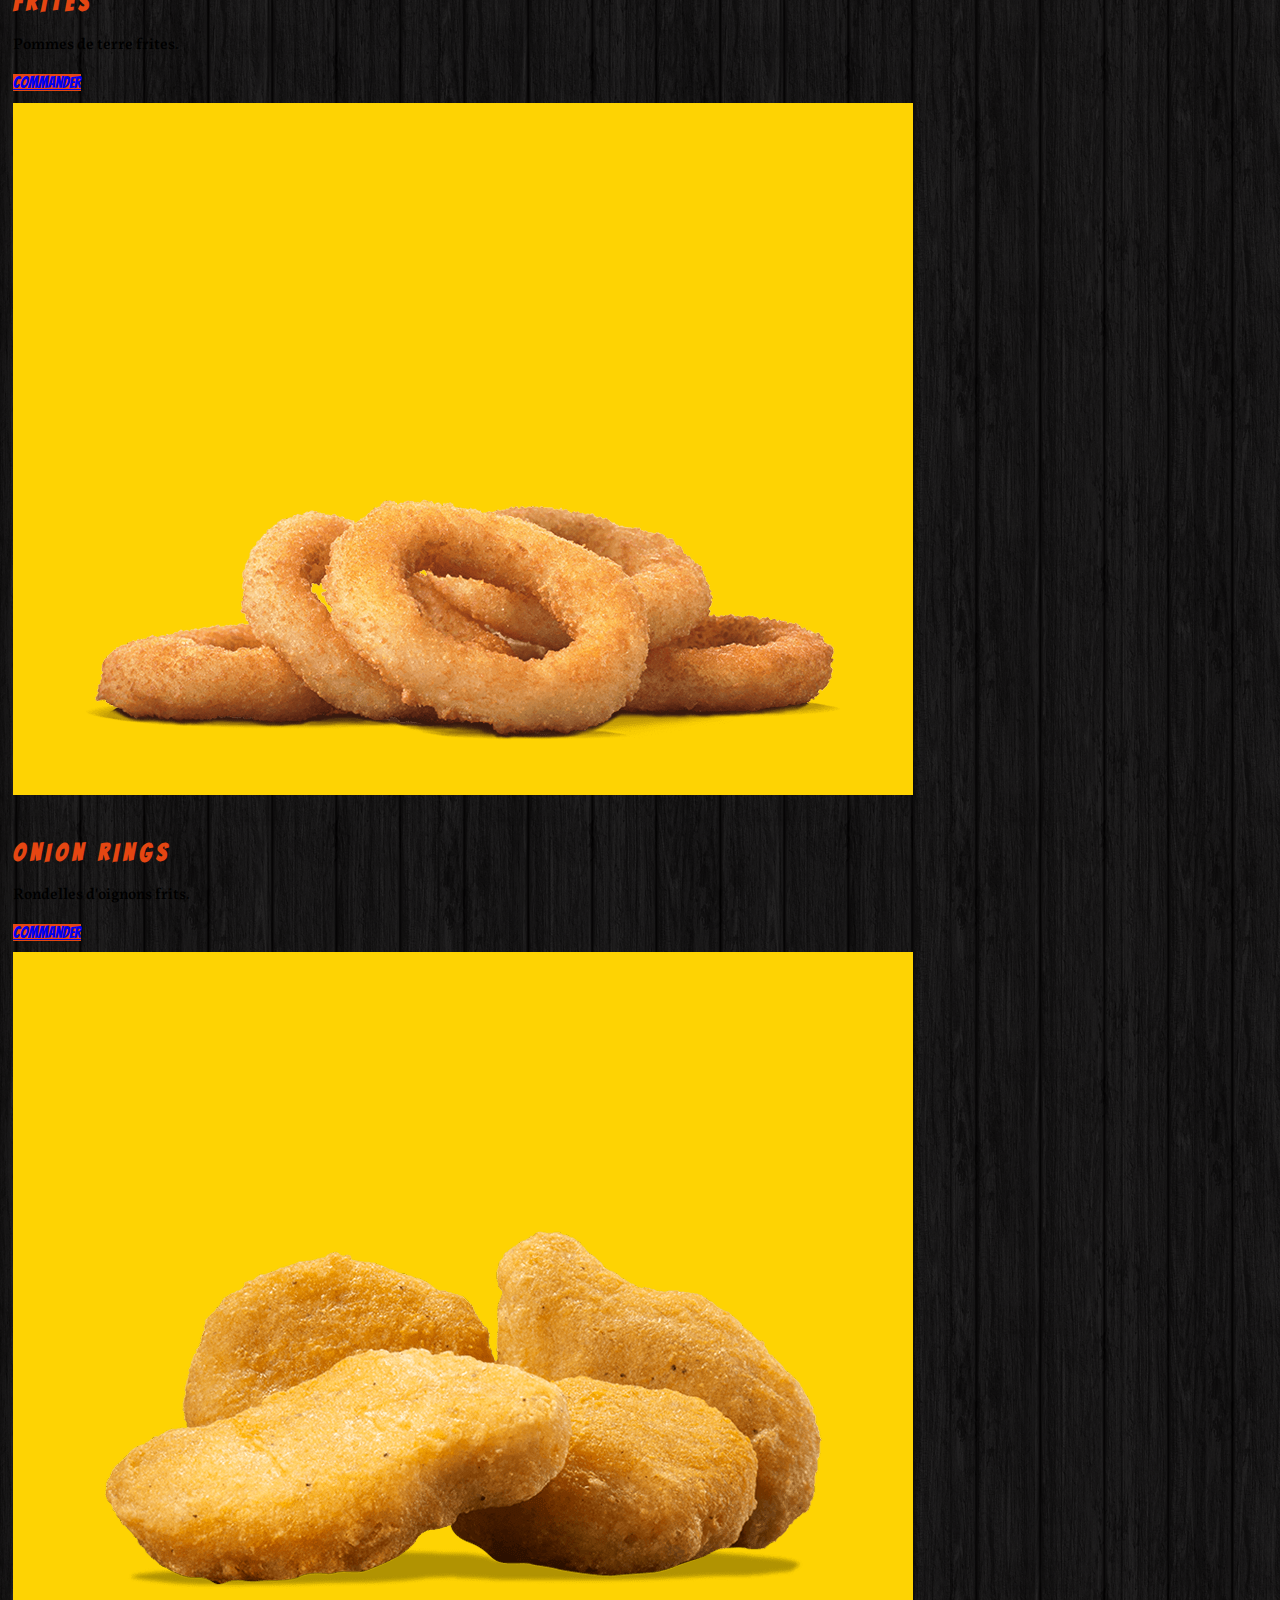
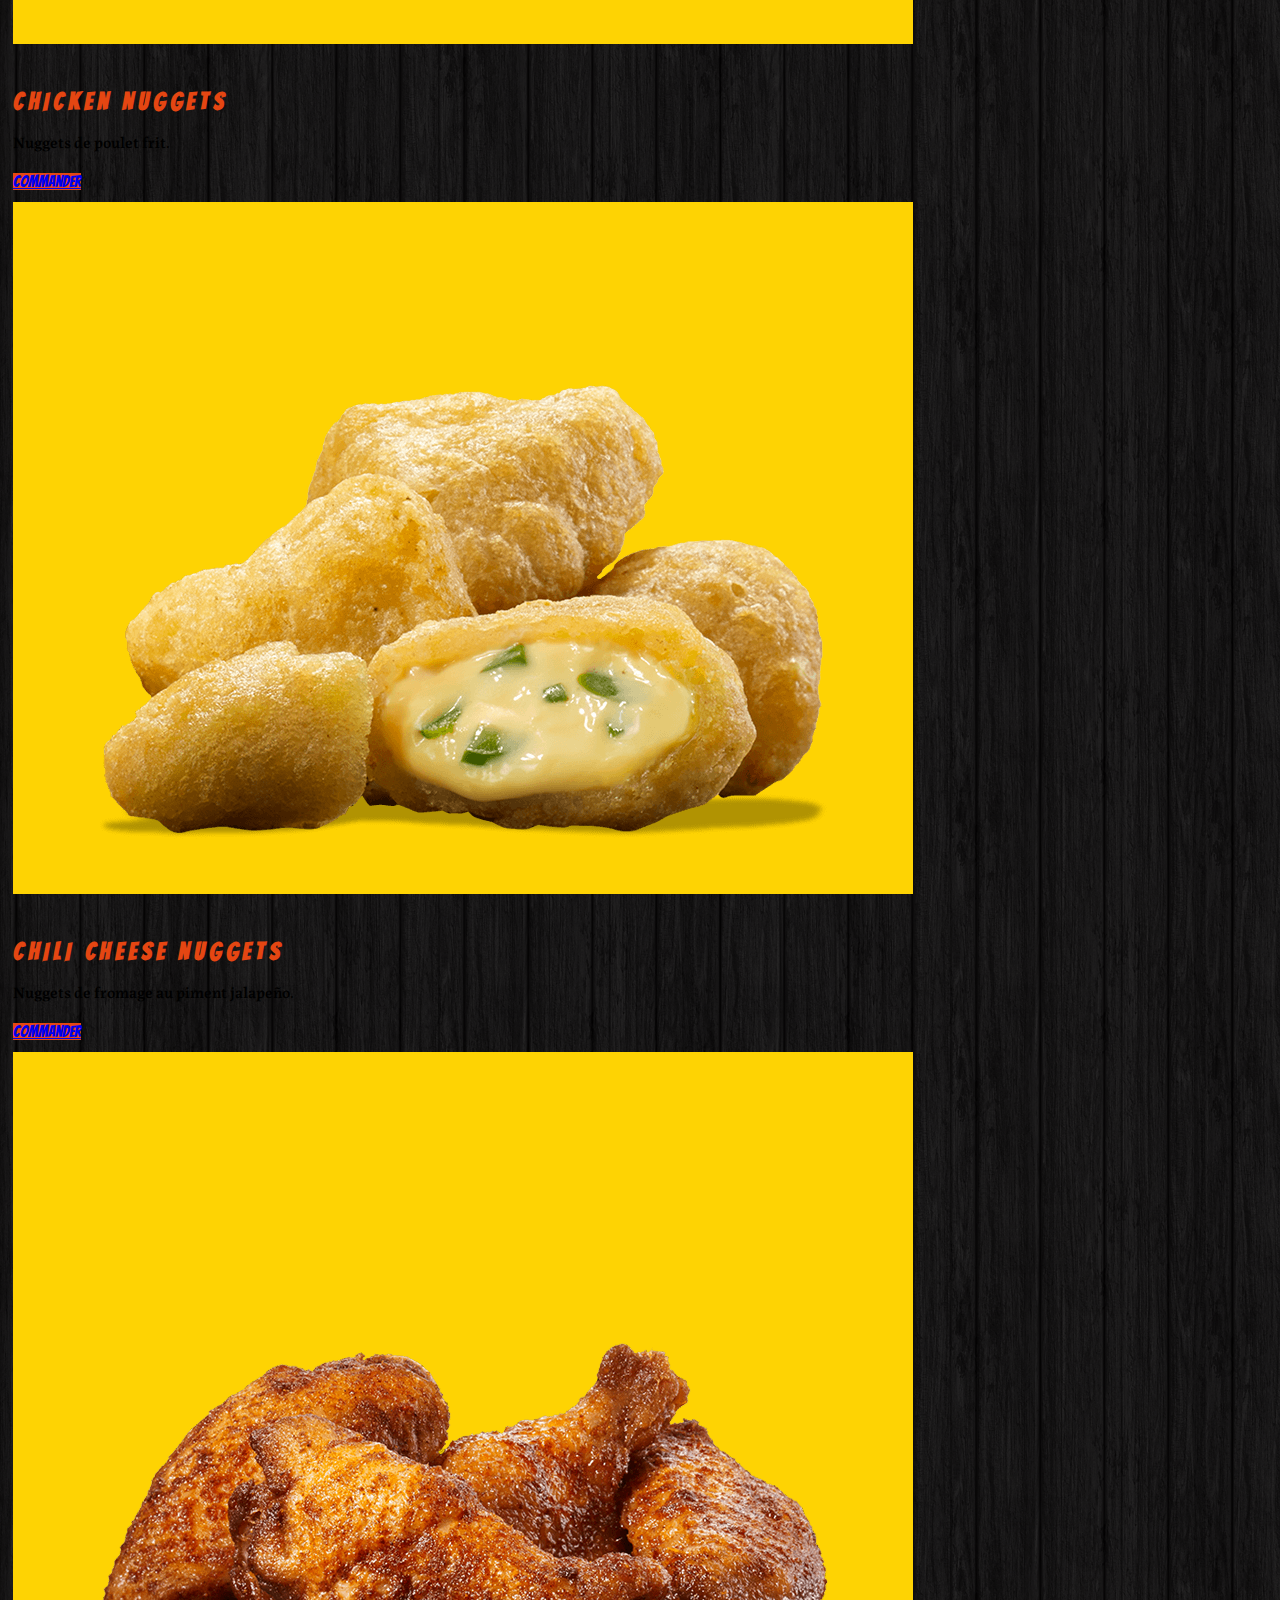
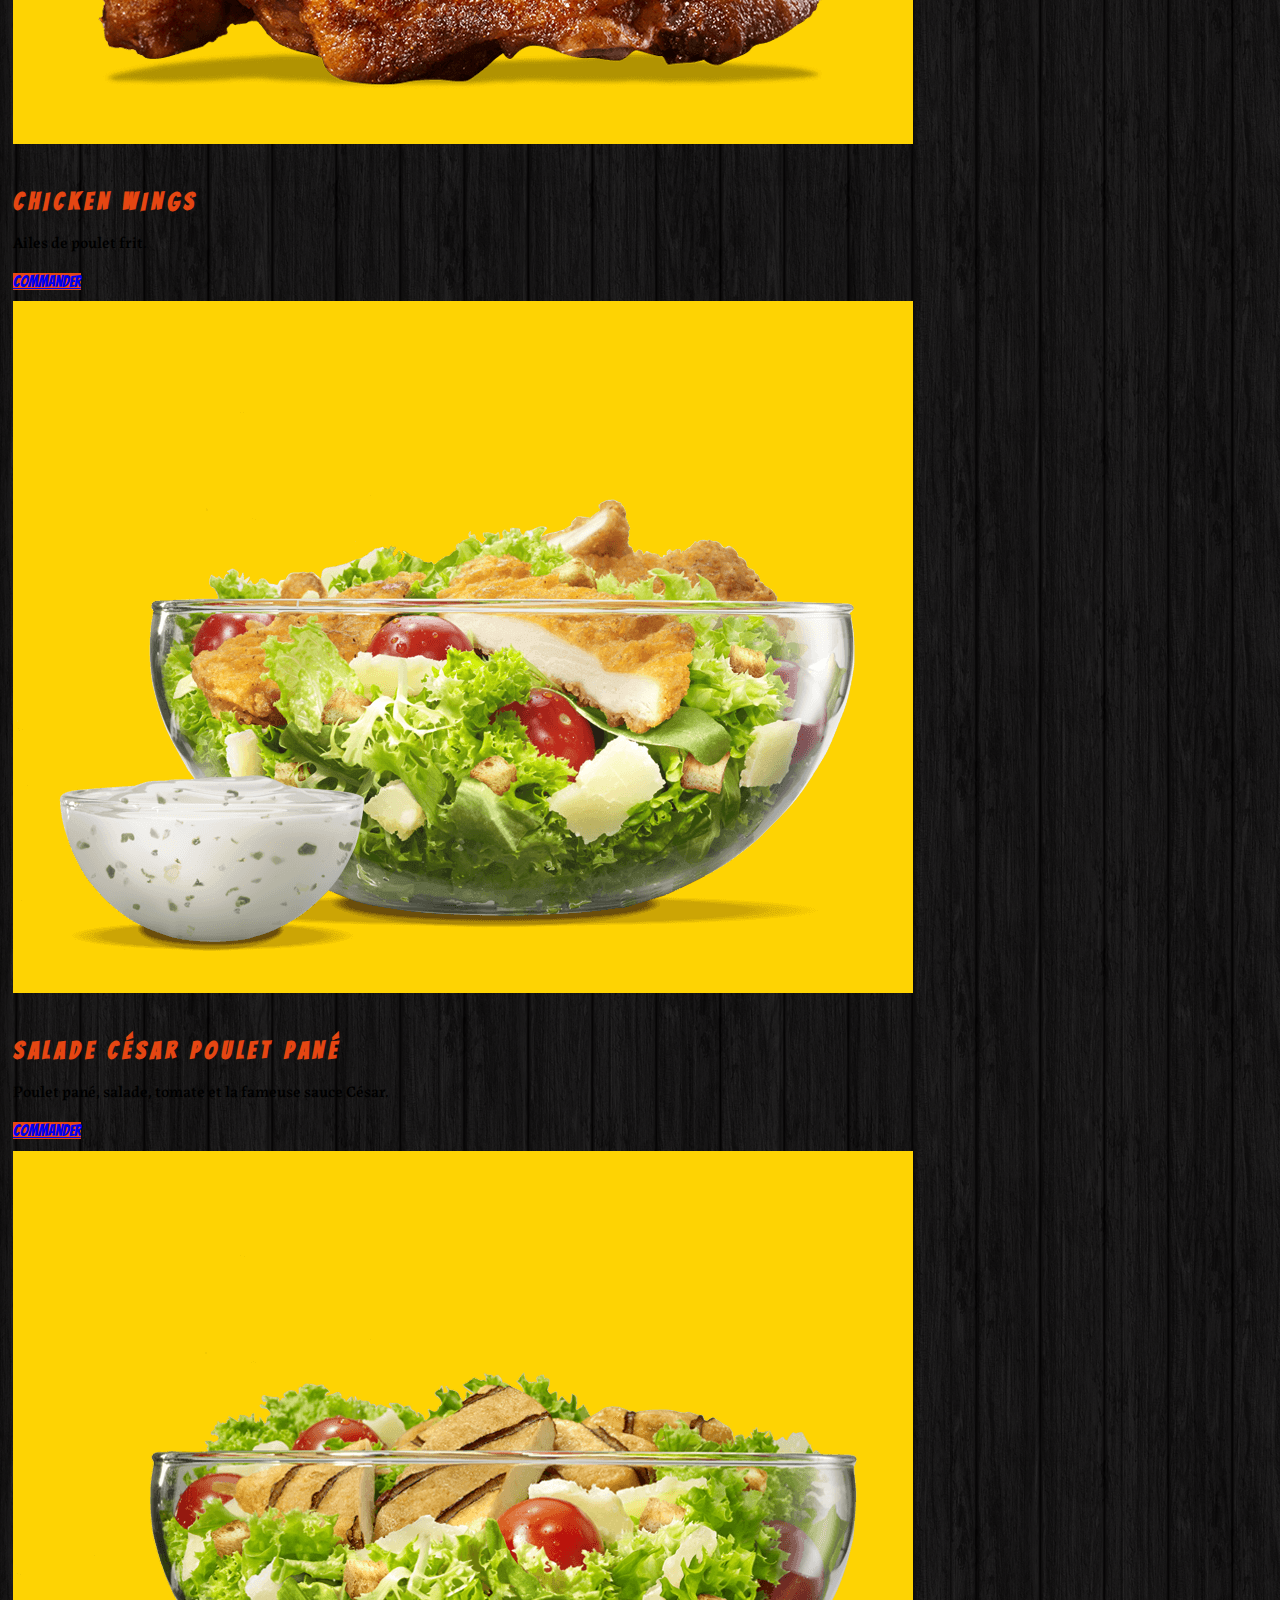
==== commit 0d2cb581: "update css" ====
--- a/index.html
+++ b/index.html
@@ -50,7 +50,7 @@
                             <img src="assets/images/m1.png" class="card-img-top" alt="Menu Classic">
                             <div class="card-body">
                                 <h5 class="card-title menu-title">Menu Classic</h5>
-                                <p class="card-text">Some quick example text to build on the card title and make up the bulk of the card's content.</p>
+                                <p class="card-text">Burger fromage salade, tomate, cornichons + frites + boisson.</p>
                                 <a href="#" class="btn btn-primary order">Commander</a>
                             </div>
                         </div>
@@ -58,7 +58,7 @@
                             <img src="assets/images/m2.png" class="card-img-top" alt="Menu Bacon">
                             <div class="card-body">
                                 <h5 class="card-title menu-title">Menu Bacon</h5>
-                                <p class="card-text">Some quick example text to build on the card title and make up the bulk of the card's content.</p>
+                                <p class="card-text">Burger fromage, bacon, salade, tomate, cornichons + frites + boisson.</p>
                                 <a href="#" class="btn btn-primary order">Commander</a>
                             </div>
                         </div>
@@ -66,7 +66,7 @@
                             <img src="assets/images/m3.png" class="card-img-top" alt="Menu Big">
                             <div class="card-body">
                                 <h5 class="card-title menu-title">Menu Big</h5>
-                                <p class="card-text">Some quick example text to build on the card title and make up the bulk of the card's content.</p>
+                                <p class="card-text">Burger salade, tomate, cornichons, double steak + frites + boisson.</p>
                                 <a href="#" class="btn btn-primary order">Commander</a>
                             </div>
                         </div>
@@ -74,7 +74,7 @@
                             <img src="assets/images/m4.png" class="card-img-top" alt="Menu Chicken">
                             <div class="card-body">
                                 <h5 class="card-title menu-title">Menu Chicken</h5>
-                                <p class="card-text">Some quick example text to build on the card title and make up the bulk of the card's content.</p>
+                                <p class="card-text">Burger poulet pané, salade, tomate, cornichons + frites + boisson.</p>
                                 <a href="#" class="btn btn-primary order">Commander</a>
                             </div>
                         </div>
@@ -82,7 +82,7 @@
                             <img src="assets/images/m5.png" class="card-img-top" alt="Menu Fish">
                             <div class="card-body">
                                 <h5 class="card-title menu-title">Menu Fish</h5>
-                                <p class="card-text">Some quick example text to build on the card title and make up the bulk of the card's content.</p>
+                                <p class="card-text">Burger poisson pané, salade, tomate, cornichons, mayonnaise + frites + boisson.</p>
                                 <a href="#" class="btn btn-primary order">Commander</a>
                             </div>
                         </div>
@@ -90,7 +90,7 @@
                             <img src="assets/images/m6.png" class="card-img-top" alt="Menu Double Steak">
                             <div class="card-body">
                                 <h5 class="card-title menu-title">Menu Double Steak</h5>
-                                <p class="card-text">Some quick example text to build on the card title and make up the bulk of the card's content.</p>
+                                <p class="card-text">Burger double steak, bacon, salade, tomate, cornichons + frites + boisson.</p>
                                 <a href="#" class="btn btn-primary order">Commander</a>
                             </div>
                         </div>
@@ -101,12 +101,12 @@
             <!--            BURGERS TAB             -->
             <div class="tab-pane fade" id="nav-burgers" role="tabpanel" aria-labelledby="nav-burgers-tab" tabindex="0">
                 <div class="container">
-                    <div class="row col-12 justify-content-center grid gap-0 row-gap-4 column-gap-5">
+                    <div class="row col-12 justify-content-center grid gap-0 row-gap-5 column-gap-5">
                         <div class="card col-3 card-container">
                             <img src="assets/images/b1.png" class="card-img-top" alt="Classic Menu">
                             <div class="card-body">
                                 <h5 class="card-title menu-title">Burger Classic</h5>
-                                <p class="card-text">Some quick example text to build on the card title and make up the bulk of the card's content.</p>
+                                <p class="card-text">Burger salade, tomate, cornichons.</p>
                                 <a href="#" class="btn btn-primary order">Commander</a>
                             </div>
                         </div>
@@ -114,7 +114,7 @@
                             <img src="assets/images/b2.png" class="card-img-top" alt="Bacon Menu">
                             <div class="card-body">
                                 <h5 class="card-title menu-title">Burger Bacon</h5>
-                                <p class="card-text">Some quick example text to build on the card title and make up the bulk of the card's content.</p>
+                                <p class="card-text">Burger fromage, bacon, salade, tomate, cornichons</p>
                                 <a href="#" class="btn btn-primary order">Commander</a>
                             </div>
                         </div>
@@ -122,7 +122,7 @@
                             <img src="assets/images/b3.png" class="card-img-top" alt="Big Menu">
                             <div class="card-body">
                                 <h5 class="card-title menu-title">Burger Big</h5>
-                                <p class="card-text">Some quick example text to build on the card title and make up the bulk of the card's content.</p>
+                                <p class="card-text">Burger double steak, fromage, salade, tomate, cornichons.</p>
                                 <a href="#" class="btn btn-primary order">Commander</a>
                             </div>
                         </div>
@@ -130,7 +130,7 @@
                             <img src="assets/images/b4.png" class="card-img-top" alt="Chicken Menu">
                             <div class="card-body">
                                 <h5 class="card-title menu-title">Burger Chicken</h5>
-                                <p class="card-text">Some quick example text to build on the card title and make up the bulk of the card's content.</p>
+                                <p class="card-text">Burger poulet pané, fromage, salade, tomate, cornichons.</p>
                                 <a href="#" class="btn btn-primary order">Commander</a>
                             </div>
                         </div>
@@ -138,7 +138,7 @@
                             <img src="assets/images/b5.png" class="card-img-top" alt="Fish Menu">
                             <div class="card-body">
                                 <h5 class="card-title menu-title">Burger Fish</h5>
-                                <p class="card-text">Some quick example text to build on the card title and make up the bulk of the card's content.</p>
+                                <p class="card-text">Burger poisson pané, fromage, salade, tomate, cornichons, mayonnaise.</p>
                                 <a href="#" class="btn btn-primary order">Commander</a>
                             </div>
                         </div>
@@ -146,7 +146,7 @@
                             <img src="assets/images/b6.png" class="card-img-top" alt="Double Steak Menu">
                             <div class="card-body">
                                 <h5 class="card-title menu-title">Burger Double Steak</h5>
-                                <p class="card-text">Some quick example text to build on the card title and make up the bulk of the card's content.</p>
+                                <p class="card-text">Burger double steak, bacon, salade, tomate, cornichons.</p>
                                 <a href="#" class="btn btn-primary order">Commander</a>
                             </div>
                         </div>
@@ -157,7 +157,7 @@
             <!--            SNACKS TAB             -->
             <div class="tab-pane fade" id="nav-snacks" role="tabpanel" aria-labelledby="nav-snacks-tab" tabindex="0">
                 <div class="container">
-                    <div class="row col-12 justify-content-center grid gap-0 row-gap-4 column-gap-5">
+                    <div class="row col-12 justify-content-center grid gap-0 row-gap-5 column-gap-5">
                         <div class="card col-3 card-container">
                             <img src="assets/images/s1.png" class="card-img-top" alt="French Fries">
                             <div class="card-body">
@@ -205,7 +205,7 @@
             <!--            SALADS TAB             -->
             <div class="tab-pane fade" id="nav-salads" role="tabpanel" aria-labelledby="nav-salads-tab" tabindex="0">
                 <div class="container">
-                    <div class="row col-12 justify-content-center grid gap-0 row-gap-4 column-gap-5">
+                    <div class="row col-12 justify-content-center grid gap-0 row-gap-5 column-gap-5">
                         <div class="card col-3 card-container">
                             <img src="assets/images/sa1.png" class="card-img-top" alt="Caesar Salad with fried chicken">
                             <div class="card-body">
@@ -253,7 +253,7 @@
             <!--            DRINKS TAB             -->
             <div class="tab-pane fade" id="nav-drinks" role="tabpanel" aria-labelledby="nav-drinks-tab" tabindex="0">
                 <div class="container">
-                    <div class="row col-12 justify-content-center grid gap-0 row-gap-4 column-gap-5">
+                    <div class="row col-12 justify-content-center grid gap-0 row-gap-5 column-gap-5">
                         <div class="card col-3 card-container">
                             <img src="assets/images/bo1.png" class="card-img-top" alt="Coke">
                             <div class="card-body">
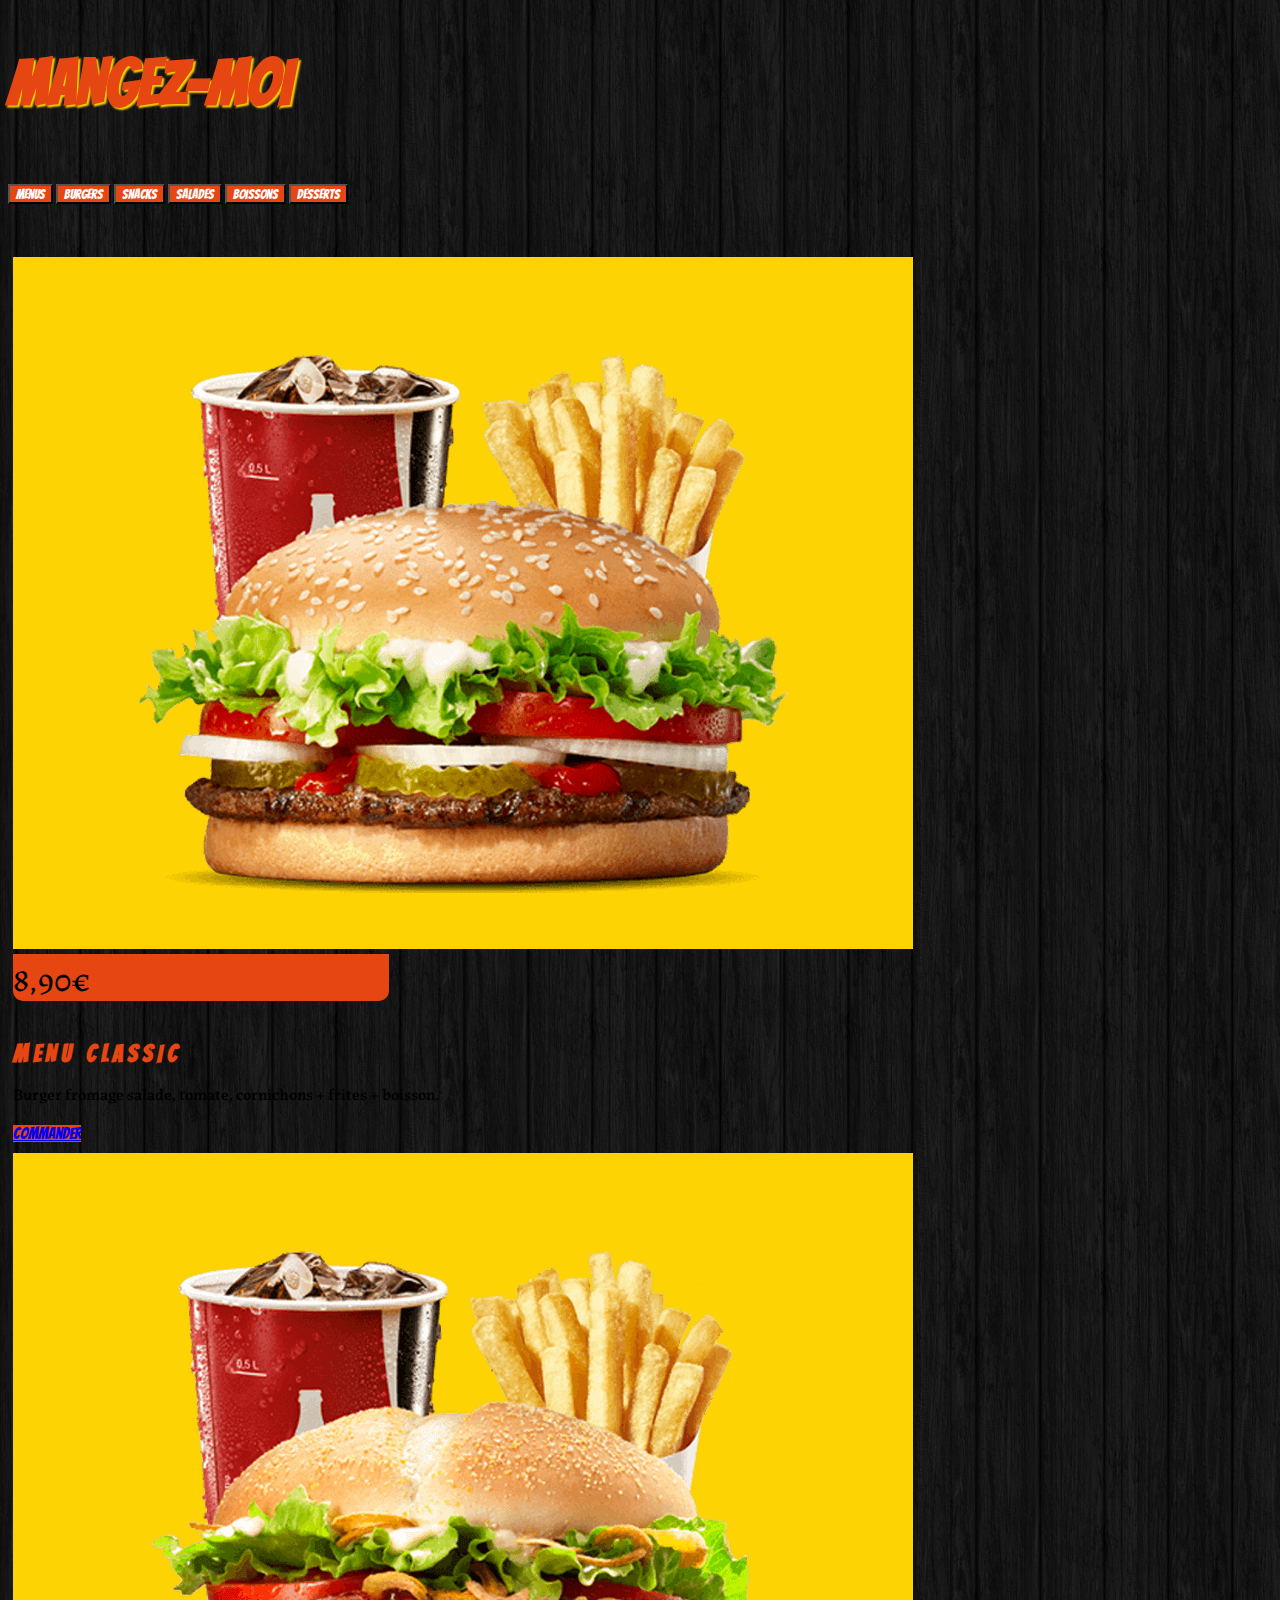
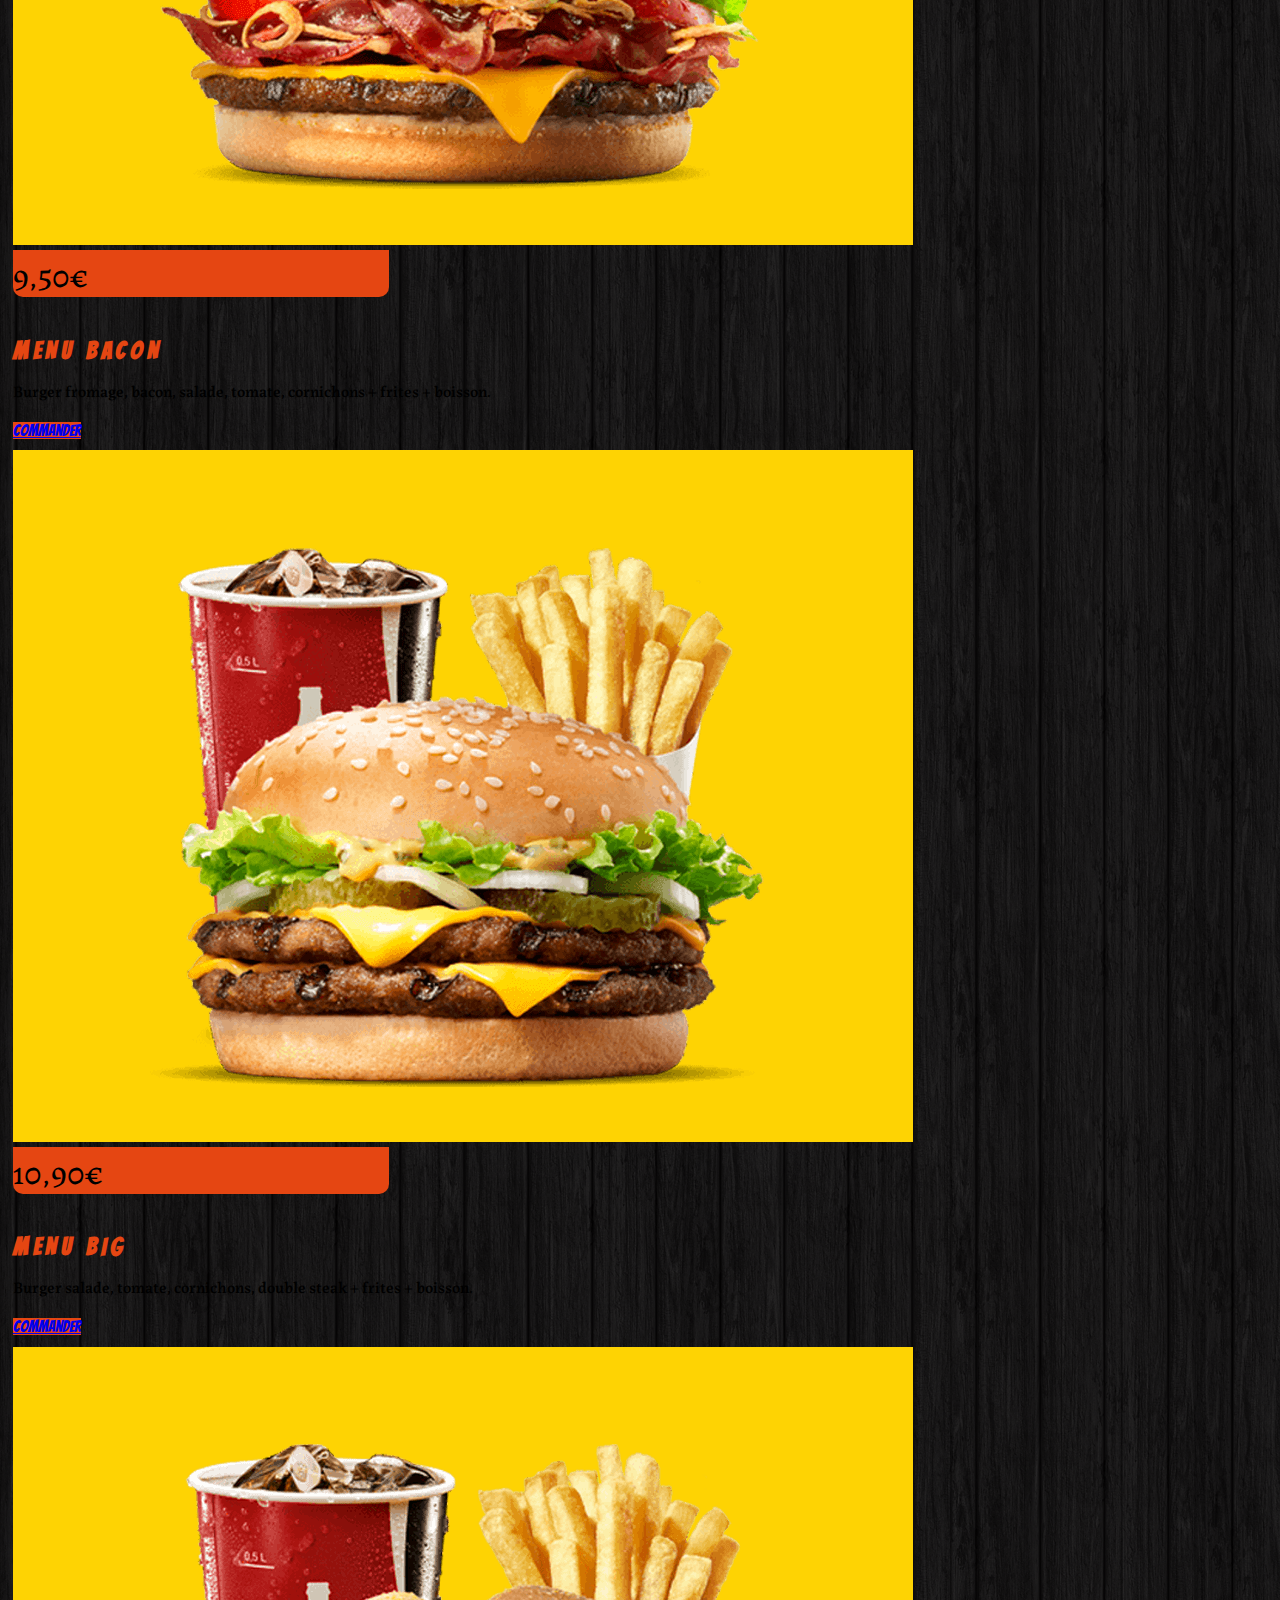
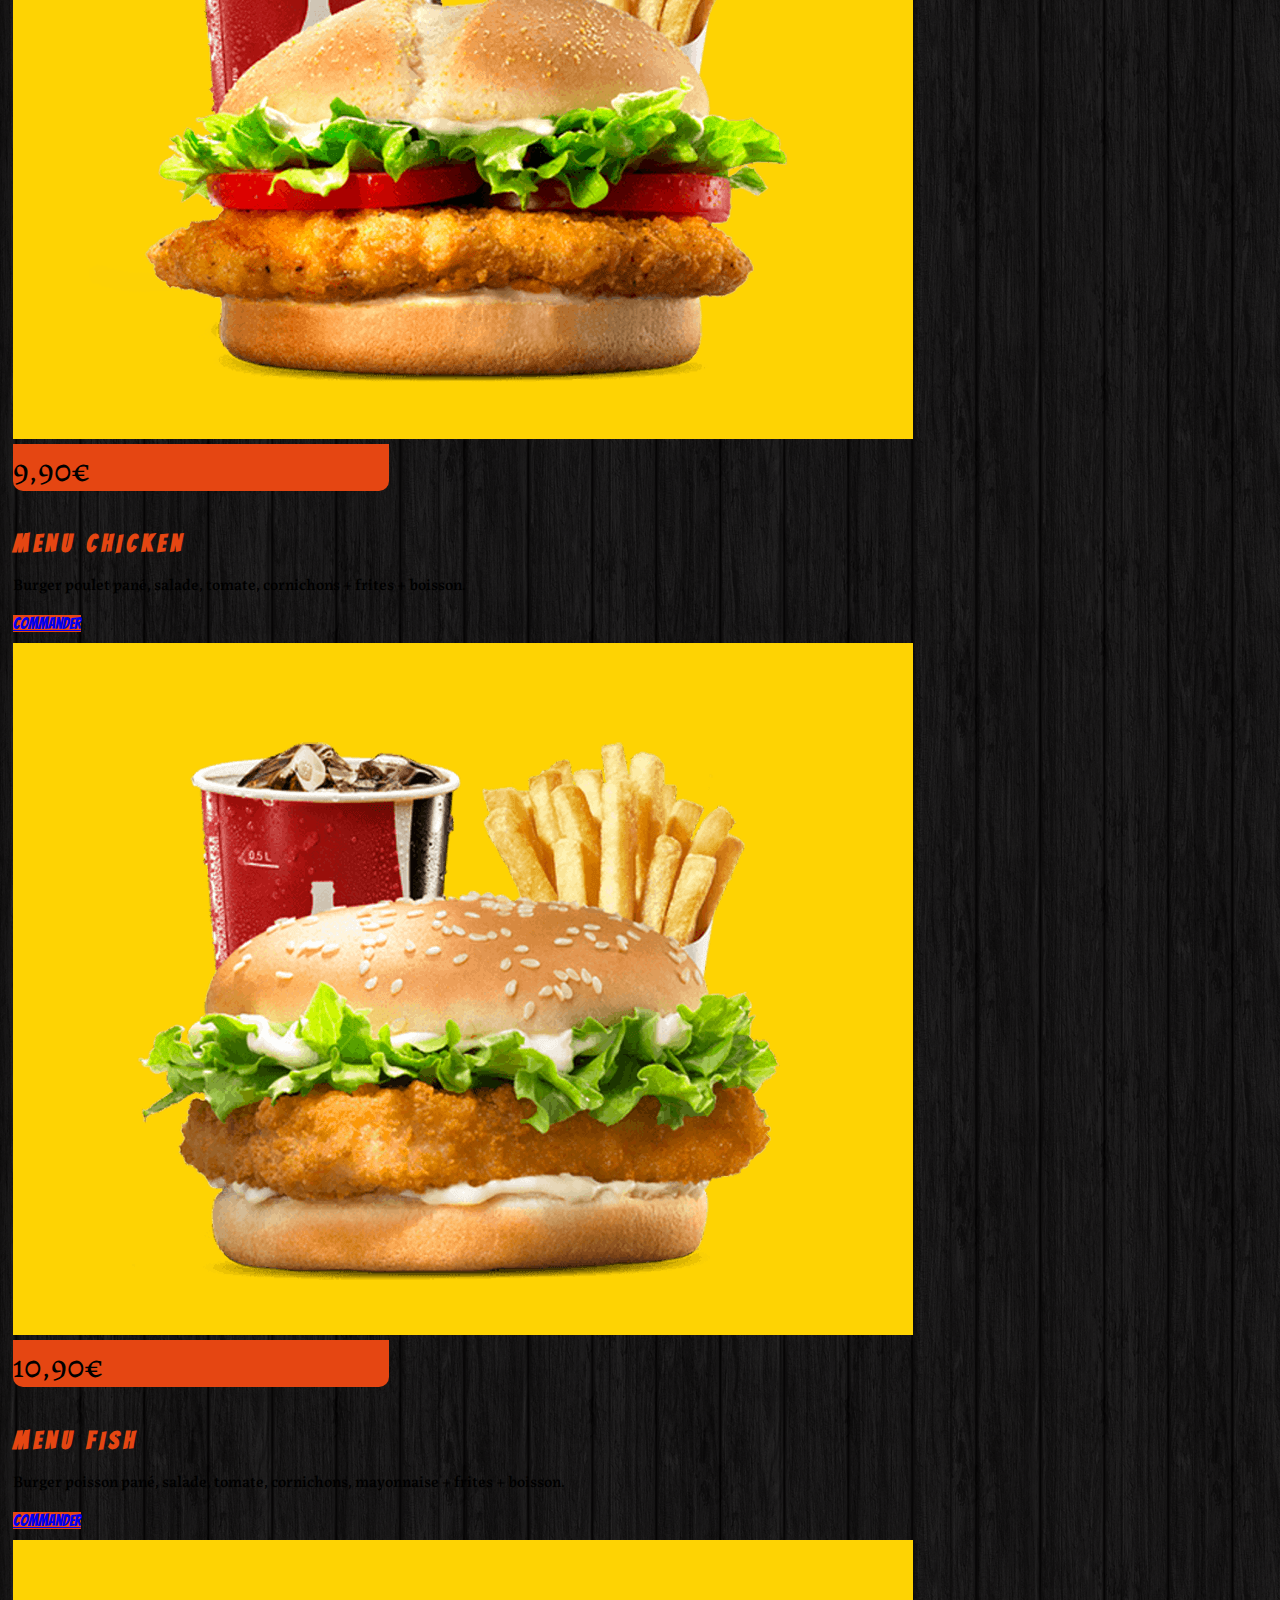
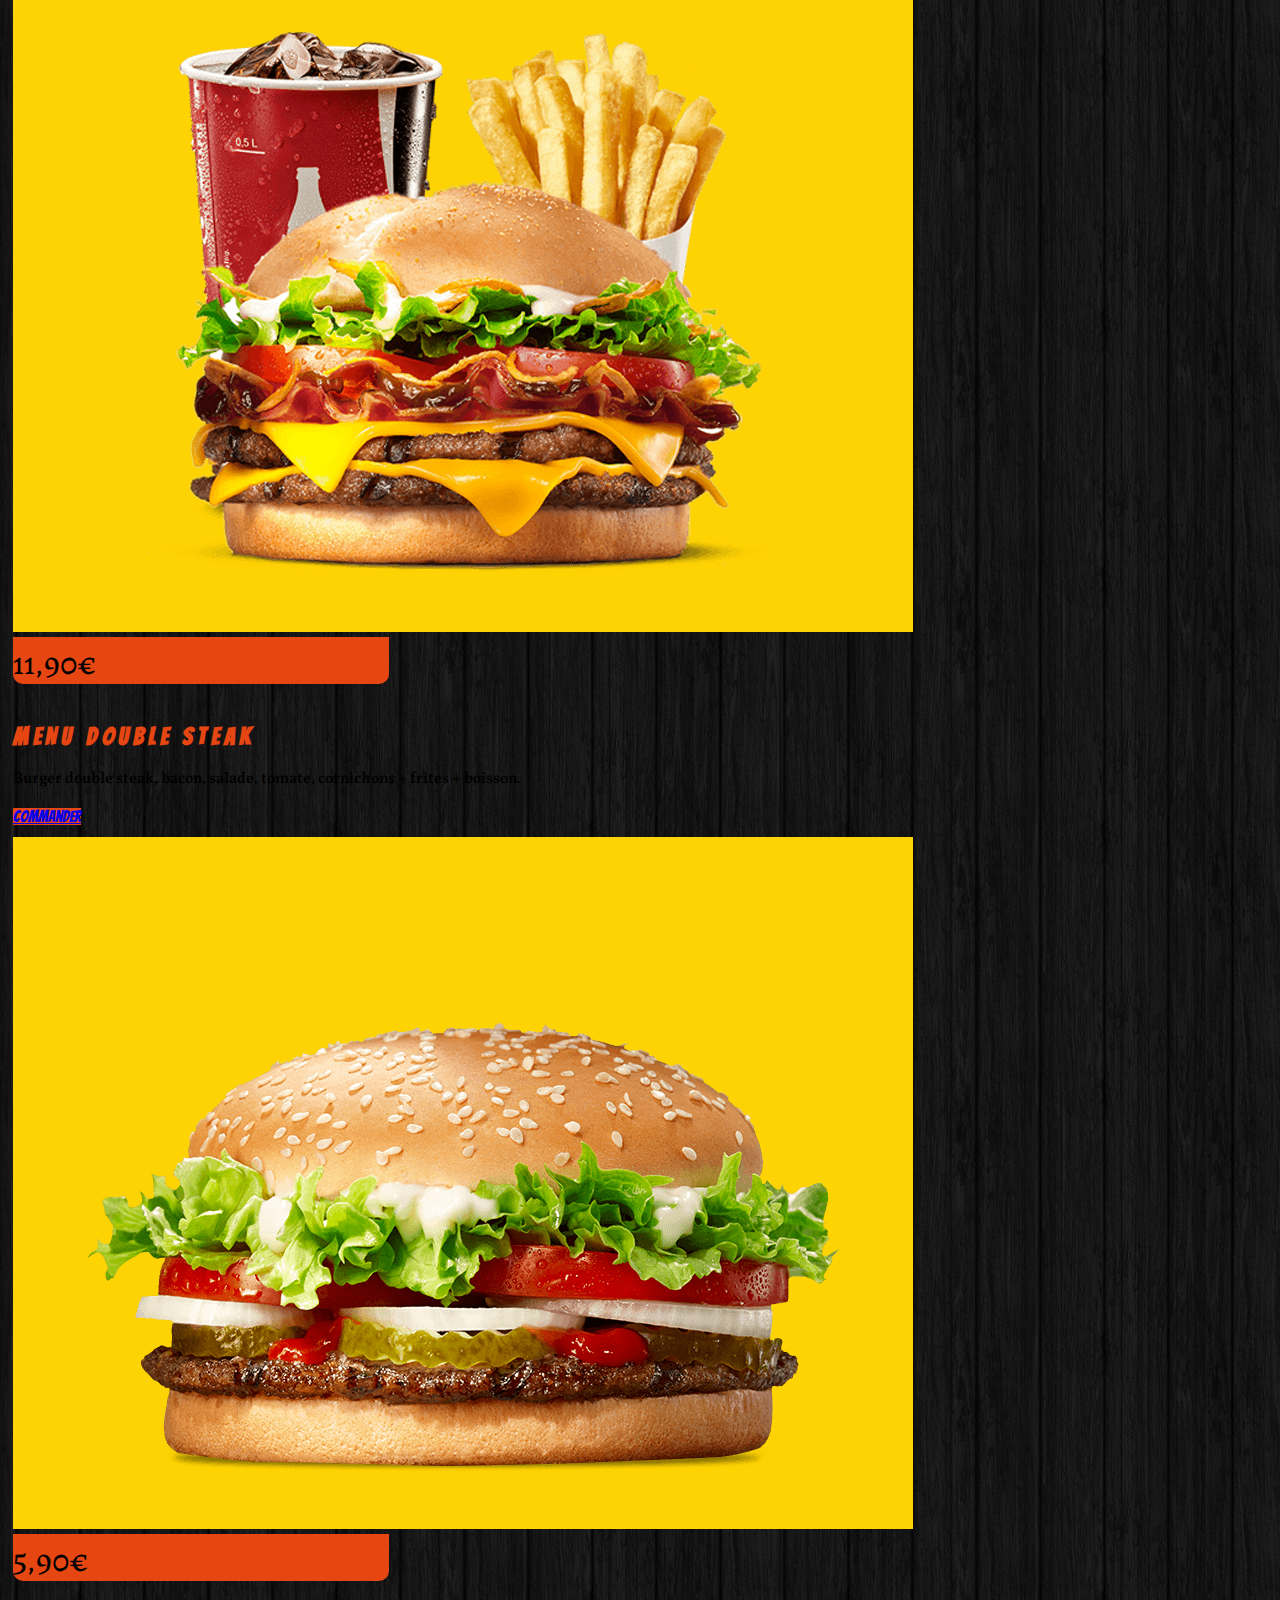
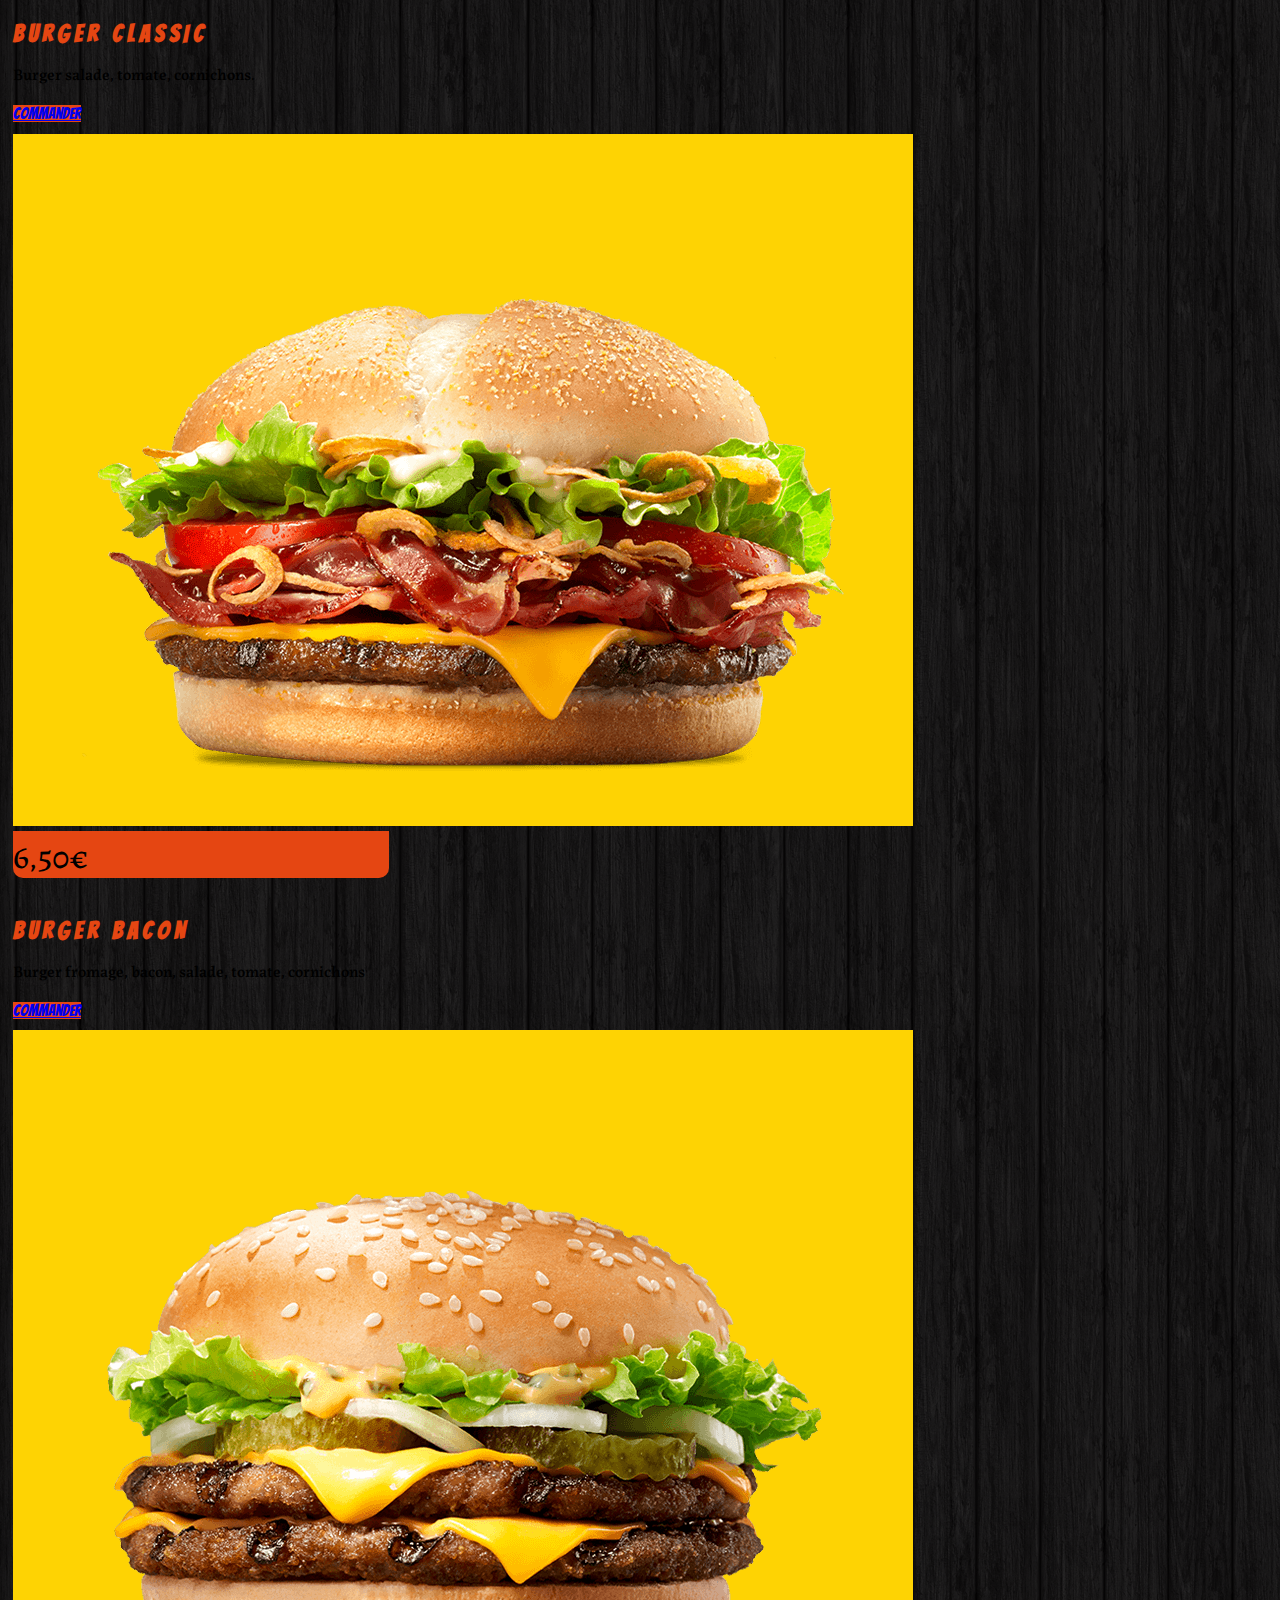
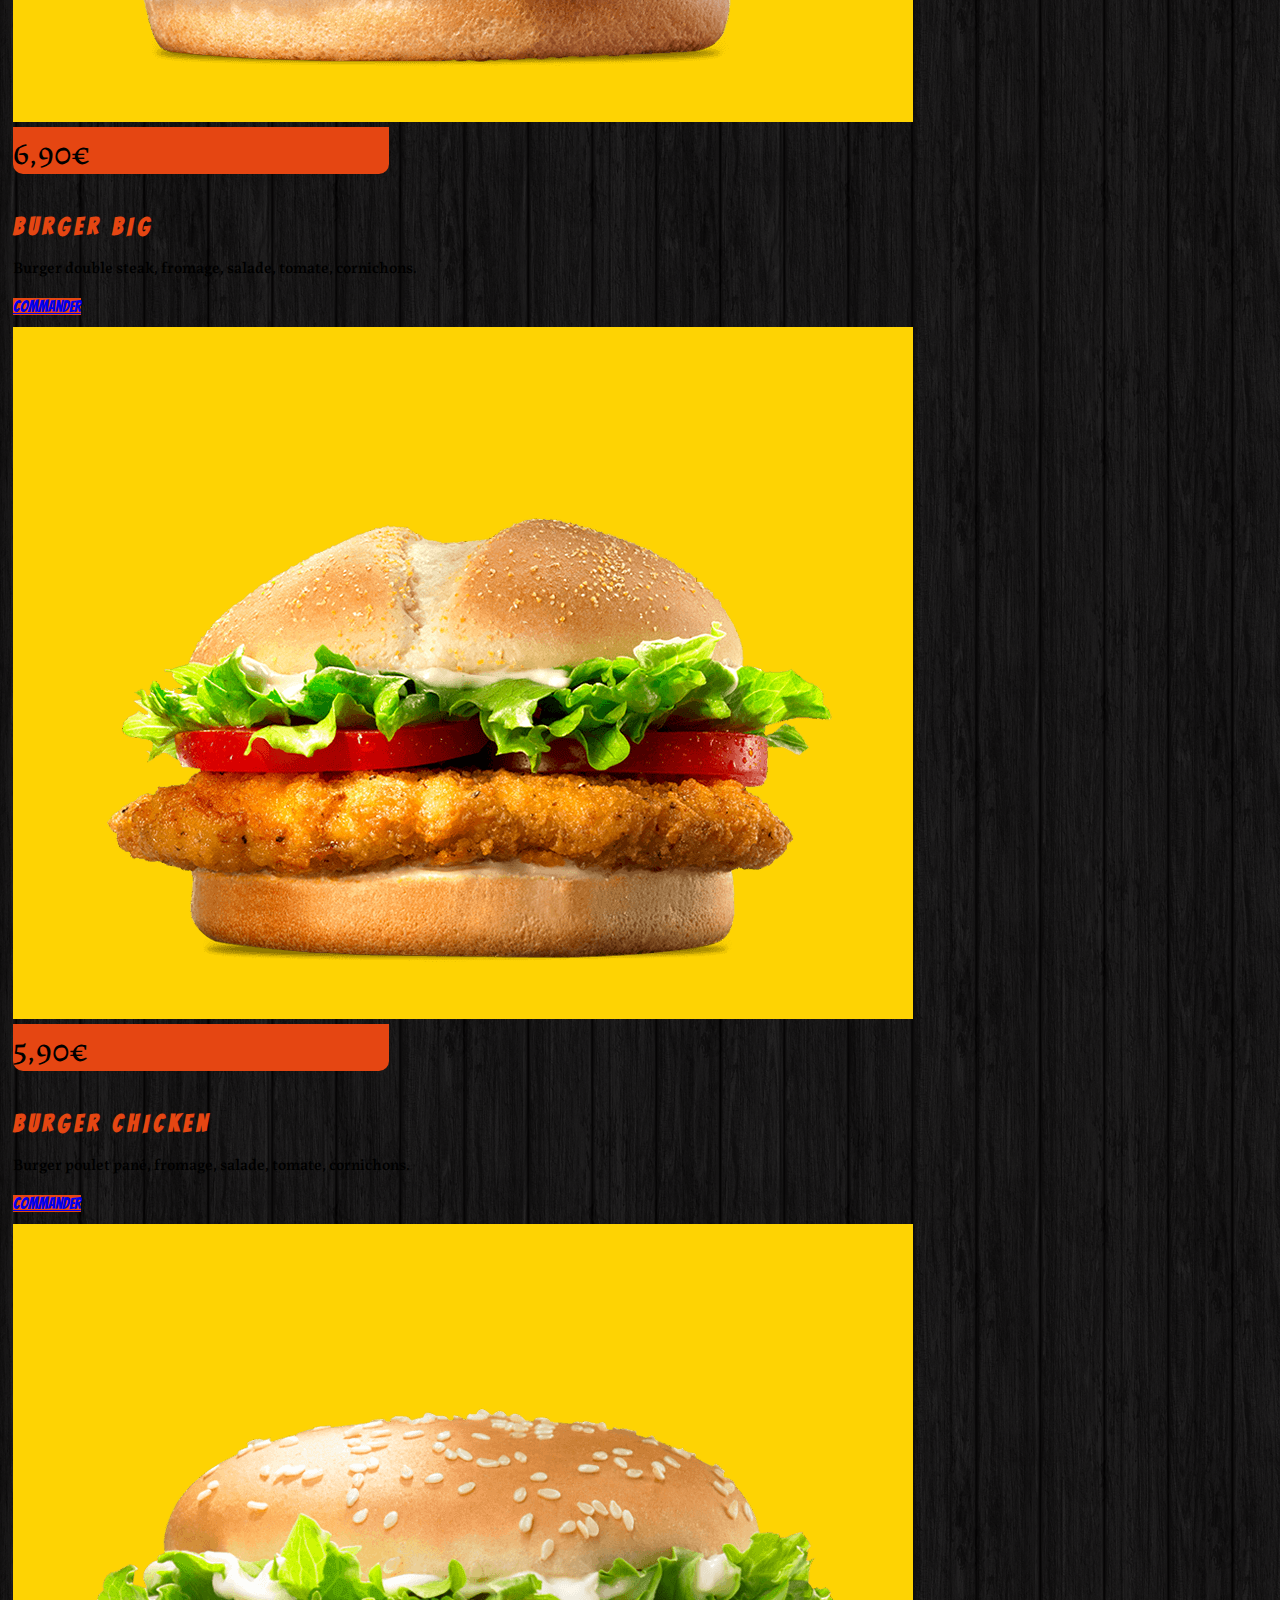
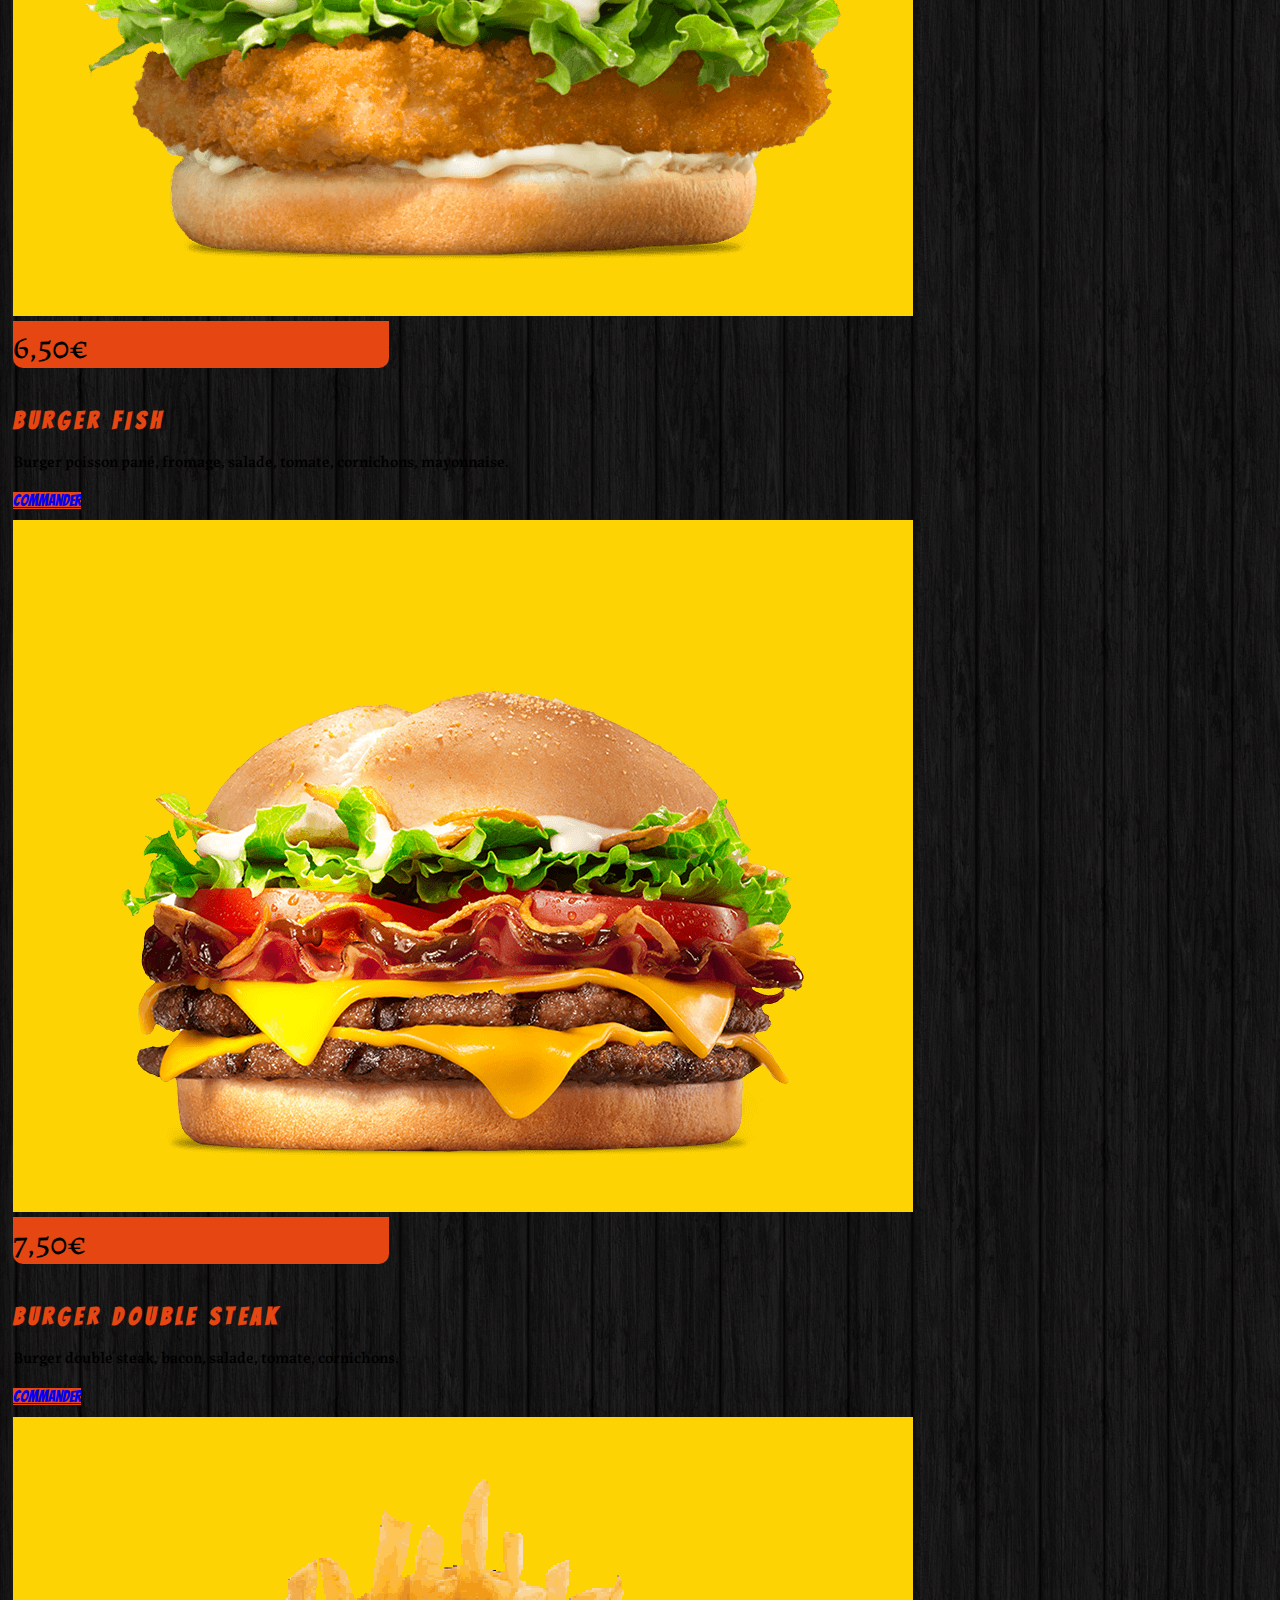
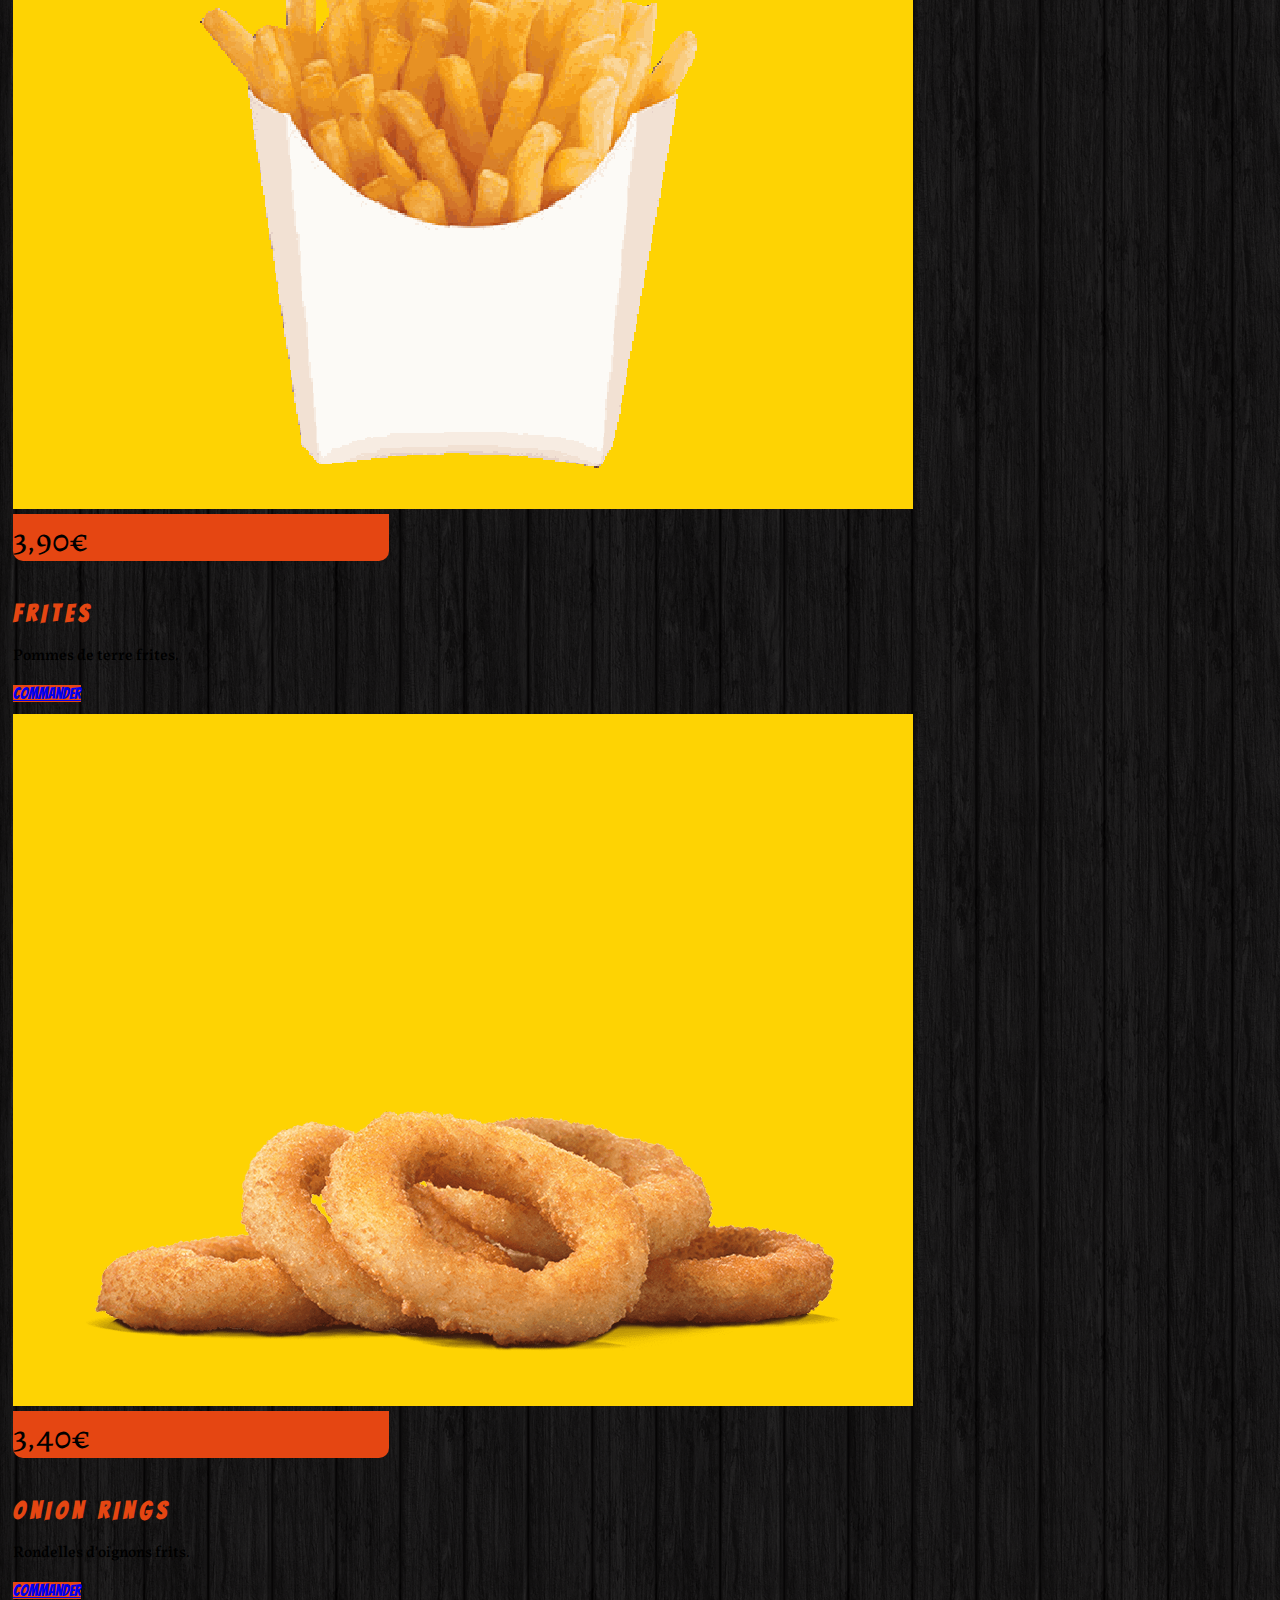
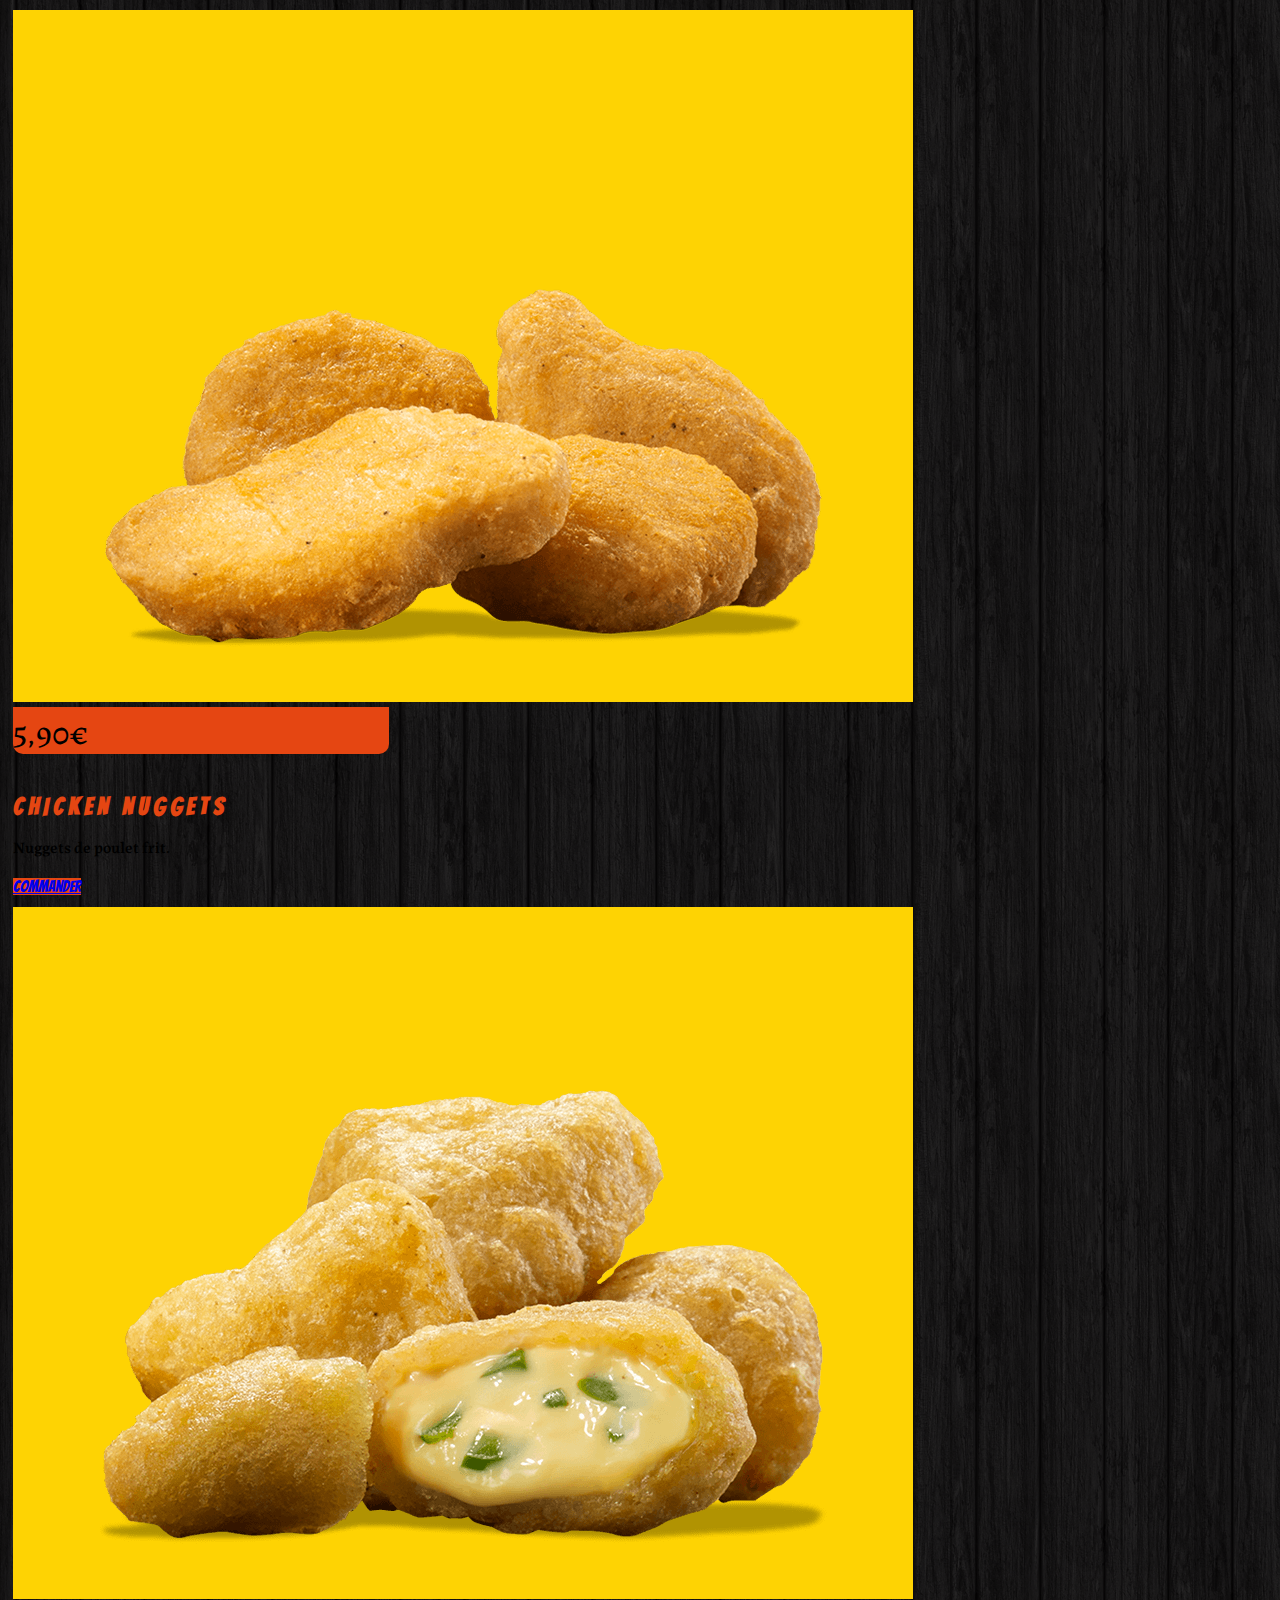
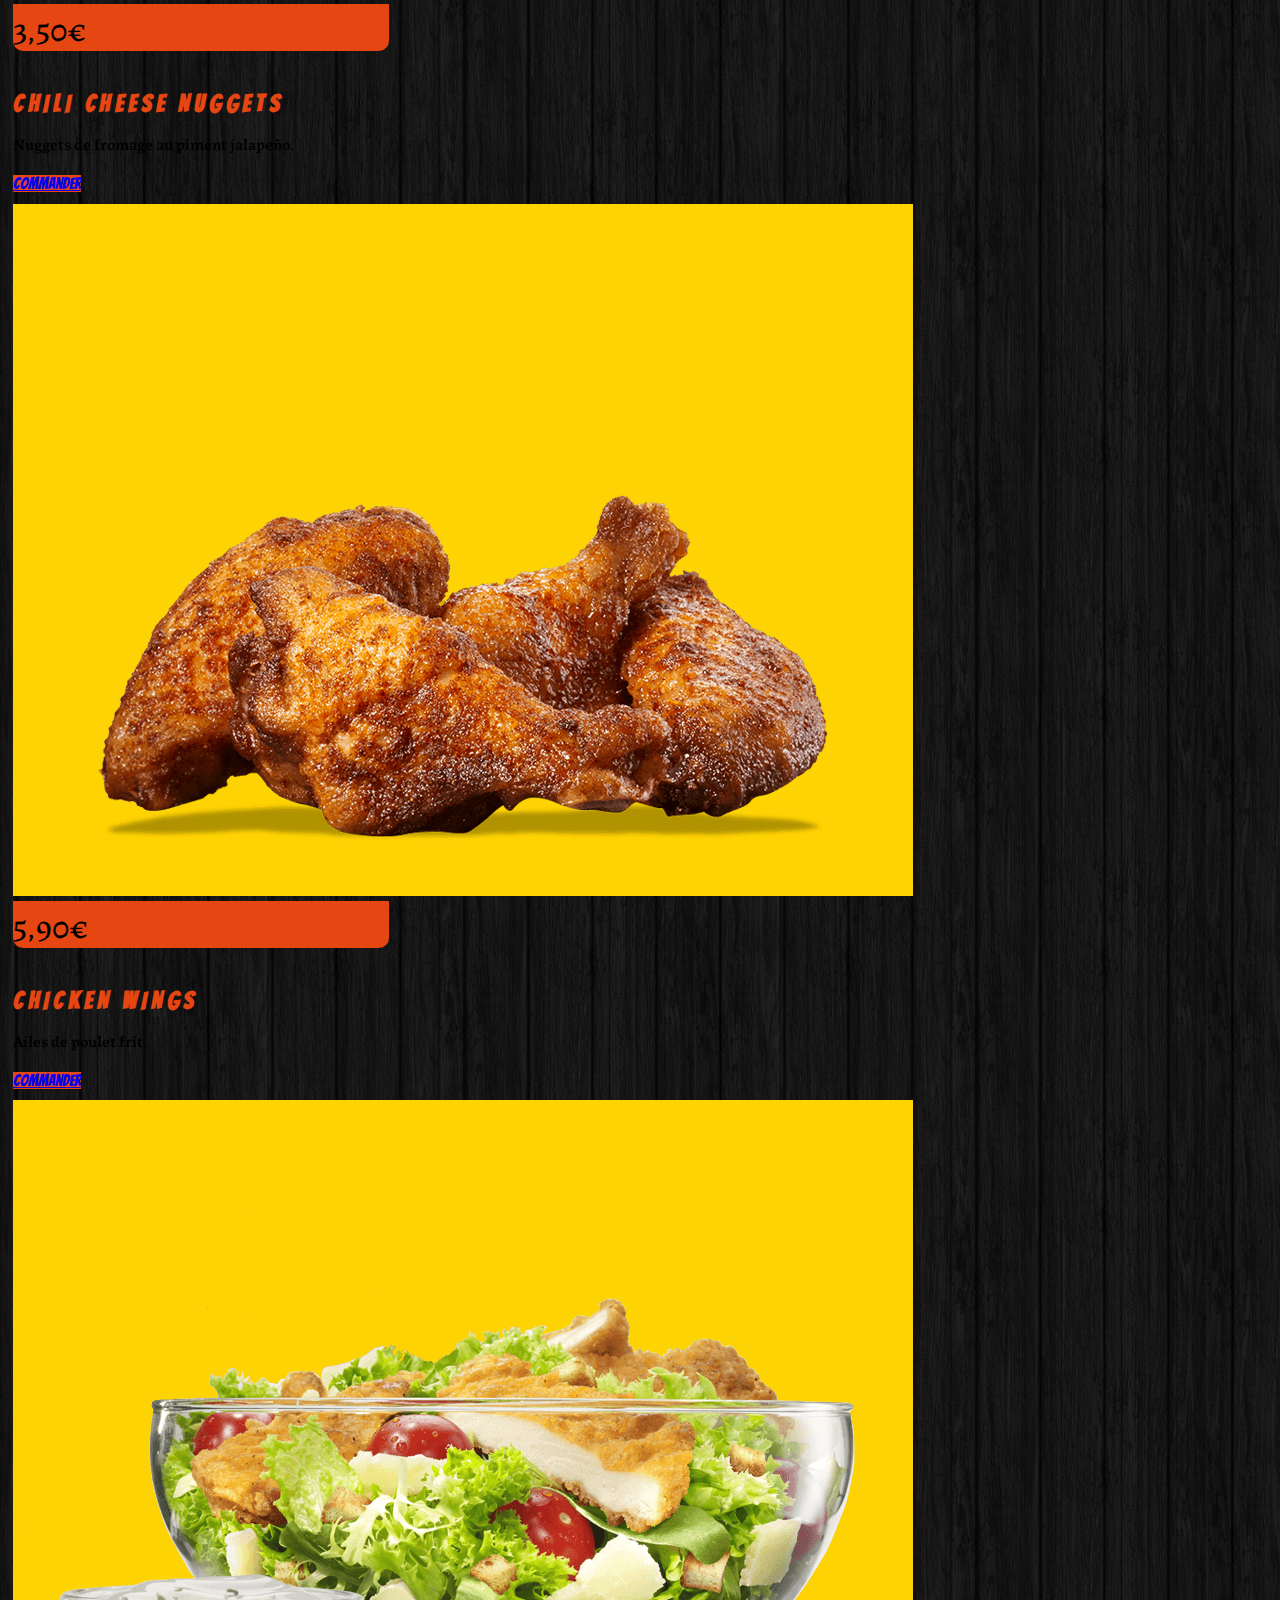
==== commit fbef57ac: "update css" ====
--- a/index.html
+++ b/index.html
@@ -48,6 +48,9 @@
                     <div class="row col-12 justify-content-center grid gap-0 row-gap-5 column-gap-4">
                         <div class="card col-3 card-container">
                             <img src="assets/images/m1.png" class="card-img-top" alt="Menu Classic">
+                            <div class="price">
+                                <span class="badge">8,90€</span>
+                            </div>
                             <div class="card-body">
                                 <h5 class="card-title menu-title">Menu Classic</h5>
                                 <p class="card-text">Burger fromage salade, tomate, cornichons + frites + boisson.</p>
@@ -56,6 +59,9 @@
                         </div>
                         <div class="card col-3 card-container">
                             <img src="assets/images/m2.png" class="card-img-top" alt="Menu Bacon">
+                            <div class="price">
+                                <span class="badge">9,50€</span>
+                            </div>
                             <div class="card-body">
                                 <h5 class="card-title menu-title">Menu Bacon</h5>
                                 <p class="card-text">Burger fromage, bacon, salade, tomate, cornichons + frites + boisson.</p>
@@ -64,6 +70,9 @@
                         </div>
                         <div class="card col-3 card-container">
                             <img src="assets/images/m3.png" class="card-img-top" alt="Menu Big">
+                            <div class="price">
+                                <span class="badge">10,90€</span>
+                            </div>
                             <div class="card-body">
                                 <h5 class="card-title menu-title">Menu Big</h5>
                                 <p class="card-text">Burger salade, tomate, cornichons, double steak + frites + boisson.</p>
@@ -72,6 +81,9 @@
                         </div>
                         <div class="card col-3 card-container">
                             <img src="assets/images/m4.png" class="card-img-top" alt="Menu Chicken">
+                            <div class="price">
+                                <span class="badge">9,90€</span>
+                            </div>
                             <div class="card-body">
                                 <h5 class="card-title menu-title">Menu Chicken</h5>
                                 <p class="card-text">Burger poulet pané, salade, tomate, cornichons + frites + boisson.</p>
@@ -80,6 +92,9 @@
                         </div>
                         <div class="card col-3 card-container">
                             <img src="assets/images/m5.png" class="card-img-top" alt="Menu Fish">
+                            <div class="price">
+                                <span class="badge">10,90€</span>
+                            </div>
                             <div class="card-body">
                                 <h5 class="card-title menu-title">Menu Fish</h5>
                                 <p class="card-text">Burger poisson pané, salade, tomate, cornichons, mayonnaise + frites + boisson.</p>
@@ -88,6 +103,9 @@
                         </div>
                         <div class="card col-3 card-container">
                             <img src="assets/images/m6.png" class="card-img-top" alt="Menu Double Steak">
+                            <div class="price">
+                                <span class="badge">11,90€</span>
+                            </div>
                             <div class="card-body">
                                 <h5 class="card-title menu-title">Menu Double Steak</h5>
                                 <p class="card-text">Burger double steak, bacon, salade, tomate, cornichons + frites + boisson.</p>
@@ -103,7 +121,10 @@
                 <div class="container">
                     <div class="row col-12 justify-content-center grid gap-0 row-gap-5 column-gap-5">
                         <div class="card col-3 card-container">
-                            <img src="assets/images/b1.png" class="card-img-top" alt="Classic Menu">
+                            <img src="assets/images/b1.png" class="card-img-top" alt="Classic Burger">
+                            <div class="price">
+                                <span class="badge">5,90€</span>
+                            </div>
                             <div class="card-body">
                                 <h5 class="card-title menu-title">Burger Classic</h5>
                                 <p class="card-text">Burger salade, tomate, cornichons.</p>
@@ -111,7 +132,10 @@
                             </div>
                         </div>
                         <div class="card col-3 card-container">
-                            <img src="assets/images/b2.png" class="card-img-top" alt="Bacon Menu">
+                            <img src="assets/images/b2.png" class="card-img-top" alt="Bacon Burger">
+                            <div class="price">
+                                <span class="badge">6,50€</span>
+                            </div>
                             <div class="card-body">
                                 <h5 class="card-title menu-title">Burger Bacon</h5>
                                 <p class="card-text">Burger fromage, bacon, salade, tomate, cornichons</p>
@@ -119,7 +143,10 @@
                             </div>
                         </div>
                         <div class="card col-3 card-container">
-                            <img src="assets/images/b3.png" class="card-img-top" alt="Big Menu">
+                            <img src="assets/images/b3.png" class="card-img-top" alt="Big Burger">
+                            <div class="price">
+                                <span class="badge">6,90€</span>
+                            </div>
                             <div class="card-body">
                                 <h5 class="card-title menu-title">Burger Big</h5>
                                 <p class="card-text">Burger double steak, fromage, salade, tomate, cornichons.</p>
@@ -127,7 +154,10 @@
                             </div>
                         </div>
                         <div class="card col-3 card-container">
-                            <img src="assets/images/b4.png" class="card-img-top" alt="Chicken Menu">
+                            <img src="assets/images/b4.png" class="card-img-top" alt="Chicken Burger">
+                            <div class="price">
+                                <span class="badge">5,90€</span>
+                            </div>
                             <div class="card-body">
                                 <h5 class="card-title menu-title">Burger Chicken</h5>
                                 <p class="card-text">Burger poulet pané, fromage, salade, tomate, cornichons.</p>
@@ -135,7 +165,10 @@
                             </div>
                         </div>
                         <div class="card col-3 card-container">
-                            <img src="assets/images/b5.png" class="card-img-top" alt="Fish Menu">
+                            <img src="assets/images/b5.png" class="card-img-top" alt="Fish Burger">
+                            <div class="price">
+                                <span class="badge">6,50€</span>
+                            </div>
                             <div class="card-body">
                                 <h5 class="card-title menu-title">Burger Fish</h5>
                                 <p class="card-text">Burger poisson pané, fromage, salade, tomate, cornichons, mayonnaise.</p>
@@ -143,7 +176,10 @@
                             </div>
                         </div>
                         <div class="card col-3 card-container">
-                            <img src="assets/images/b6.png" class="card-img-top" alt="Double Steak Menu">
+                            <img src="assets/images/b6.png" class="card-img-top" alt="Double Steak Burger">
+                            <div class="price">
+                                <span class="badge">7,50€</span>
+                            </div>
                             <div class="card-body">
                                 <h5 class="card-title menu-title">Burger Double Steak</h5>
                                 <p class="card-text">Burger double steak, bacon, salade, tomate, cornichons.</p>
@@ -160,6 +196,9 @@
                     <div class="row col-12 justify-content-center grid gap-0 row-gap-5 column-gap-5">
                         <div class="card col-3 card-container">
                             <img src="assets/images/s1.png" class="card-img-top" alt="French Fries">
+                            <div class="price">
+                                <span class="badge">3,90€</span>
+                            </div>
                             <div class="card-body">
                                 <h5 class="card-title menu-title">Frites</h5>
                                 <p class="card-text">Pommes de terre frites.</p>
@@ -168,6 +207,9 @@
                         </div>
                         <div class="card col-3 card-container">
                             <img src="assets/images/s2.png" class="card-img-top" alt="Onion Rings">
+                            <div class="price">
+                                <span class="badge">3,40€</span>
+                            </div>
                             <div class="card-body">
                                 <h5 class="card-title menu-title">Onion Rings</h5>
                                 <p class="card-text">Rondelles d'oignons frits.</p>
@@ -176,6 +218,9 @@
                         </div>
                         <div class="card col-3 card-container">
                             <img src="assets/images/s3.png" class="card-img-top" alt="Chicken Nuggets">
+                            <div class="price">
+                                <span class="badge">5,90€</span>
+                            </div>
                             <div class="card-body">
                                 <h5 class="card-title menu-title">Chicken Nuggets</h5>
                                 <p class="card-text">Nuggets de poulet frit.</p>
@@ -184,6 +229,9 @@
                         </div>
                         <div class="card col-3 card-container">
                             <img src="assets/images/s4.png" class="card-img-top" alt="Chili Cheese Nuggets">
+                            <div class="price">
+                                <span class="badge">3,50€</span>
+                            </div>
                             <div class="card-body">
                                 <h5 class="card-title menu-title">Chili Cheese Nuggets</h5>
                                 <p class="card-text">Nuggets de fromage au piment jalapeño.</p>
@@ -192,6 +240,9 @@
                         </div>
                         <div class="card col-3 card-container">
                             <img src="assets/images/s5.png" class="card-img-top" alt="Chicken Wings">
+                            <div class="price">
+                                <span class="badge">5,90€</span>
+                            </div>
                             <div class="card-body">
                                 <h5 class="card-title menu-title">Chicken Wings</h5>
                                 <p class="card-text">Ailes de poulet frit.</p>
@@ -208,6 +259,9 @@
                     <div class="row col-12 justify-content-center grid gap-0 row-gap-5 column-gap-5">
                         <div class="card col-3 card-container">
                             <img src="assets/images/sa1.png" class="card-img-top" alt="Caesar Salad with fried chicken">
+                            <div class="price">
+                                <span class="badge">8,90€</span>
+                            </div>
                             <div class="card-body">
                                 <h5 class="card-title menu-title">Salade César Poulet Pané</h5>
                                 <p class="card-text">Poulet pané, salade, tomate et la fameuse sauce César.</p>
@@ -216,6 +270,9 @@
                         </div>
                         <div class="card col-3 card-container">
                             <img src="assets/images/sa2.png" class="card-img-top" alt="Caesar Salad with grilled chicken">
+                            <div class="price">
+                                <span class="badge">8,90€</span>
+                            </div>
                             <div class="card-body">
                                 <h5 class="card-title menu-title">Salade César Poulet Grillé</h5>
                                 <p class="card-text">Poulet grillé, salade, tomate et la fameuse sauce César.</p>
@@ -224,6 +281,9 @@
                         </div>
                         <div class="card col-3 card-container">
                             <img src="assets/images/sa3.png" class="card-img-top" alt="Light salad">
+                            <div class="price">
+                                <span class="badge">5,90€</span>
+                            </div>
                             <div class="card-body">
                                 <h5 class="card-title menu-title">Salade Light</h5>
                                 <p class="card-text">Salade, tomate, concombre, maïs et vinaigre balsamique.</p>
@@ -232,6 +292,9 @@
                         </div>
                         <div class="card col-3 card-container">
                             <img src="assets/images/sa4.png" class="card-img-top" alt="Fried chicken salad">
+                            <div class="price">
+                                <span class="badge">7,90€</span>
+                            </div>
                             <div class="card-body">
                                 <h5 class="card-title menu-title">Salade Poulet Pané</h5>
                                 <p class="card-text">Poulet pané, salade, tomate et la sauce de votre choix.</p>
@@ -240,6 +303,9 @@
                         </div>
                         <div class="card col-3 card-container">
                             <img src="assets/images/sa5.png" class="card-img-top" alt="Fried chicken salad">
+                            <div class="price">
+                                <span class="badge">7,90€</span>
+                            </div>
                             <div class="card-body">
                                 <h5 class="card-title menu-title">Salade Poulet Grillé</h5>
                                 <p class="card-text">Poulet grillé, salade, tomate et la sauce de votre choix.</p>
@@ -256,6 +322,9 @@
                     <div class="row col-12 justify-content-center grid gap-0 row-gap-5 column-gap-5">
                         <div class="card col-3 card-container">
                             <img src="assets/images/bo1.png" class="card-img-top" alt="Coke">
+                            <div class="price">
+                                <span class="badge">1,90€</span>
+                            </div>
                             <div class="card-body">
                                 <h5 class="card-title menu-title">Coca-Cola</h5>
                                 <p class="card-text">Au choix : Petit, Moyen, Grand.</p>
@@ -264,6 +333,9 @@
                         </div>
                         <div class="card col-3 card-container">
                             <img src="assets/images/bo2.png" class="card-img-top" alt="Light Coke">
+                            <div class="price">
+                                <span class="badge">1,90€</span>
+                            </div>
                             <div class="card-body">
                                 <h5 class="card-title menu-title">Coca-Cola Light</h5>
                                 <p class="card-text">Au choix : Petit, Moyen, Grand.</p>
@@ -272,6 +344,9 @@
                         </div>
                         <div class="card col-3 card-container">
                             <img src="assets/images/bo3.png" class="card-img-top" alt="Coke Zero">
+                            <div class="price">
+                                <span class="badge">1,90€</span>
+                            </div>
                             <div class="card-body">
                                 <h5 class="card-title menu-title">Coca-Cola Zéro</h5>
                                 <p class="card-text">Au choix : Petit, Moyen, Grand.</p>
@@ -280,6 +355,9 @@
                         </div>
                         <div class="card col-3 card-container">
                             <img src="assets/images/bo4.png" class="card-img-top" alt="Orange Fanta">
+                            <div class="price">
+                                <span class="badge">1,90€</span>
+                            </div>
                             <div class="card-body">
                                 <h5 class="card-title menu-title">Fanta Orange</h5>
                                 <p class="card-text">Au choix : Petit, Moyen, Grand.</p>
@@ -288,6 +366,9 @@
                         </div>
                         <div class="card col-3 card-container">
                             <img src="assets/images/bo5.png" class="card-img-top" alt="Sprite">
+                            <div class="price">
+                                <span class="badge">1,90€</span>
+                            </div>
                             <div class="card-body">
                                 <h5 class="card-title menu-title">Sprite</h5>
                                 <p class="card-text">Au choix : Petit, Moyen, Grand.</p>
@@ -296,6 +377,9 @@
                         </div>
                         <div class="card col-3 card-container">
                             <img src="assets/images/bo6.png" class="card-img-top" alt="Nestea">
+                            <div class="price">
+                                <span class="badge">1,90€</span>
+                            </div>
                             <div class="card-body">
                                 <h5 class="card-title menu-title">Nestea</h5>
                                 <p class="card-text">Au choix : Petit, Moyen, Grand.</p>
@@ -312,6 +396,9 @@
                     <div class="row col-12 justify-content-center grid gap-0 row-gap-4 column-gap-5">
                         <div class="card col-3 card-container">
                             <img src="assets/images/d1.png" class="card-img-top" alt="Chocolate Cake">
+                            <div class="price">
+                                <span class="badge">4,90€</span>
+                            </div>
                             <div class="card-body">
                                 <h5 class="card-title menu-title">Fondant au chocolat</h5>
                                 <p class="card-text">Au choix : Chocolat noir ou Chocolat au lait.</p>
@@ -320,6 +407,9 @@
                         </div>
                         <div class="card col-3 card-container">
                             <img src="assets/images/d2.png" class="card-img-top" alt="Muffin">
+                            <div class="price">
+                                <span class="badge">2,90€</span>
+                            </div>
                             <div class="card-body">
                                 <h5 class="card-title menu-title">Muffin</h5>
                                 <p class="card-text">Au choix : Chocolat ou Myrtille.</p>
@@ -328,6 +418,9 @@
                         </div>
                         <div class="card col-3 card-container">
                             <img src="assets/images/d3.png" class="card-img-top" alt="Beignet">
+                            <div class="price">
+                                <span class="badge">2,90€</span>
+                            </div>
                             <div class="card-body">
                                 <h5 class="card-title menu-title">Beignet</h5>
                                 <p class="card-text">Au choix : Chocolat, Pomme ou Abricot.</p>
@@ -336,6 +429,9 @@
                         </div>
                         <div class="card col-3 card-container">
                             <img src="assets/images/d4.png" class="card-img-top" alt="Milshake">
+                            <div class="price">
+                                <span class="badge">3,90€</span>
+                            </div>
                             <div class="card-body">
                                 <h5 class="card-title menu-title">Milshake</h5>
                                 <p class="card-text">Au choix : Chocolat, Vanille ou Oreo.</p>
@@ -344,6 +440,9 @@
                         </div>
                         <div class="card col-3 card-container">
                             <img src="assets/images/d5.png" class="card-img-top" alt="Sundae">
+                            <div class="price">
+                                <span class="badge">4,90€</span>
+                            </div>
                             <div class="card-body">
                                 <h5 class="card-title menu-title">Sundae</h5>
                                 <p class="card-text">Au choix : Fraise, Caramel ou Chocolat.</p>
--- a/assets/css/style.css
+++ b/assets/css/style.css
@@ -74,4 +74,12 @@
 
 .card-container p {
     font-weight: 600;
+}
+
+.card-container .price {
+    background-color: #E54612;
+    font-size: 2rem;
+    width: 30%;
+    border-bottom-left-radius: 10px;
+    border-bottom-right-radius: 10px;
 }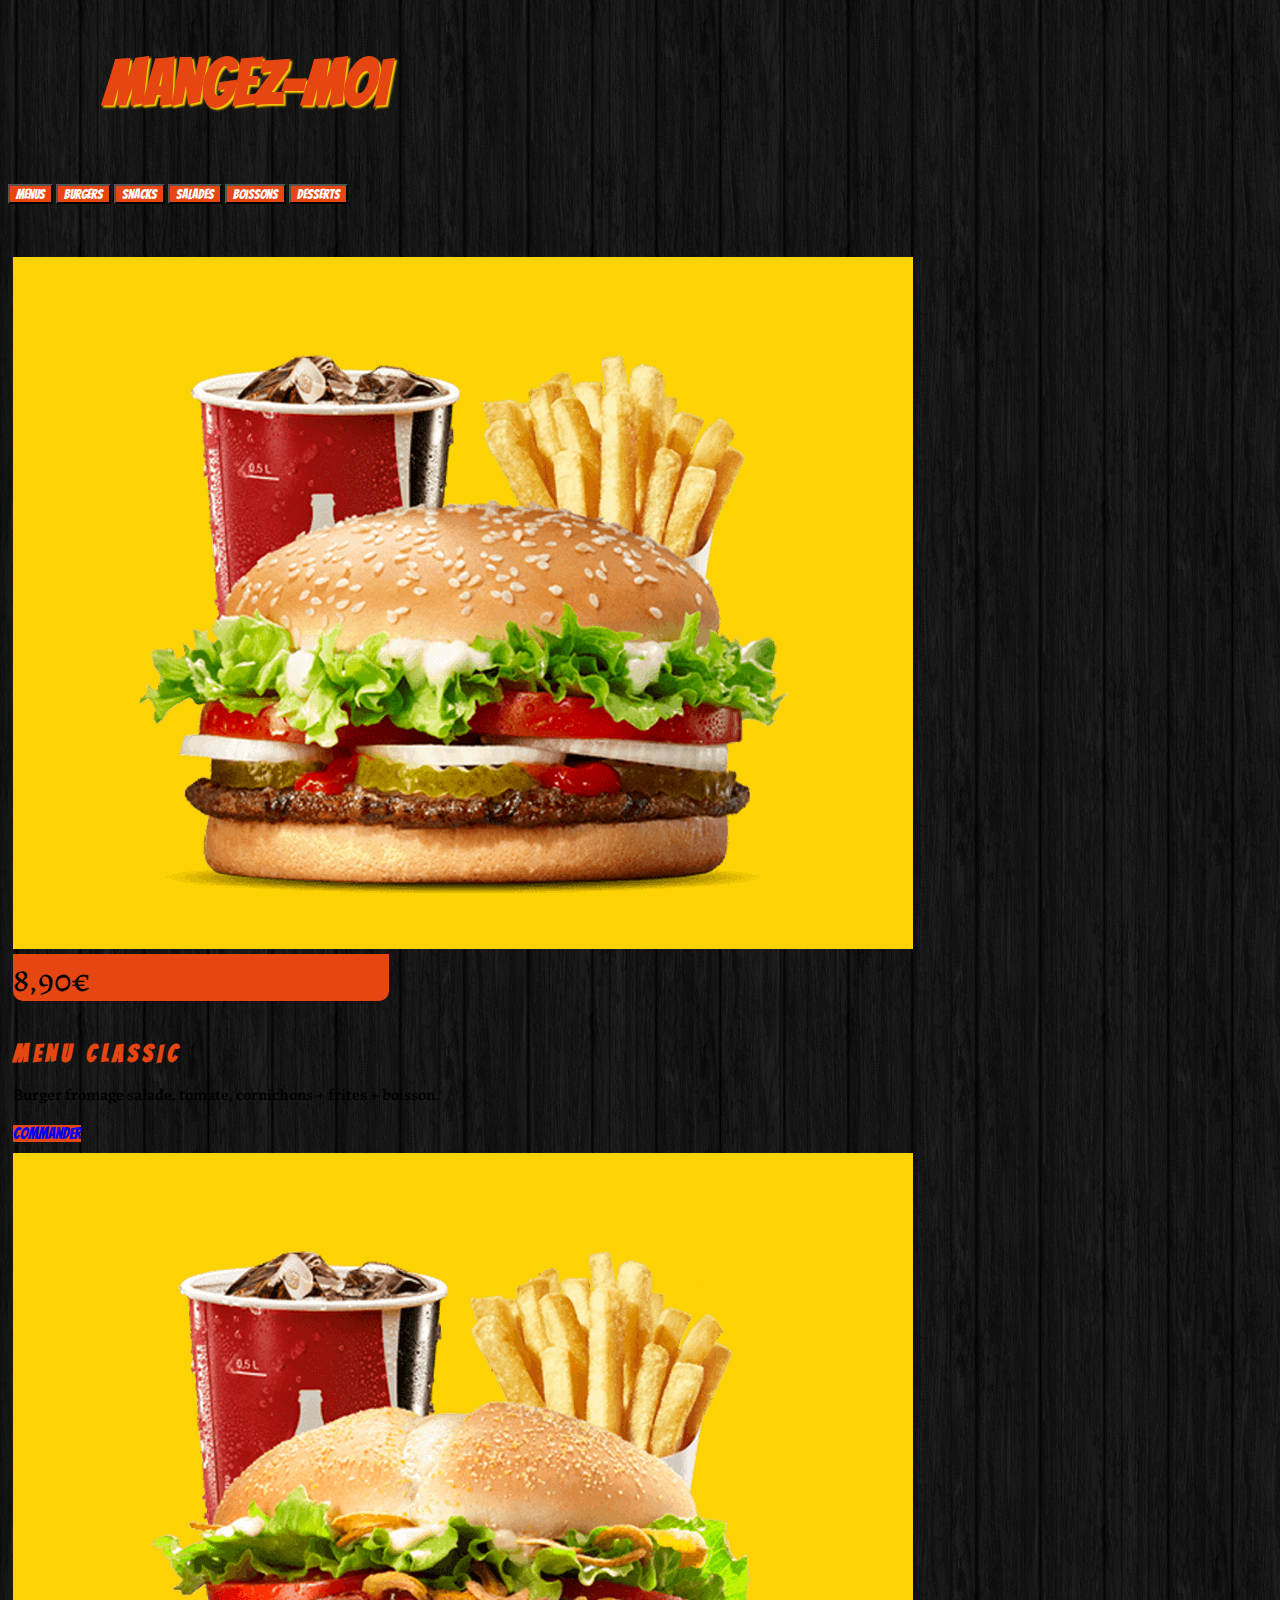
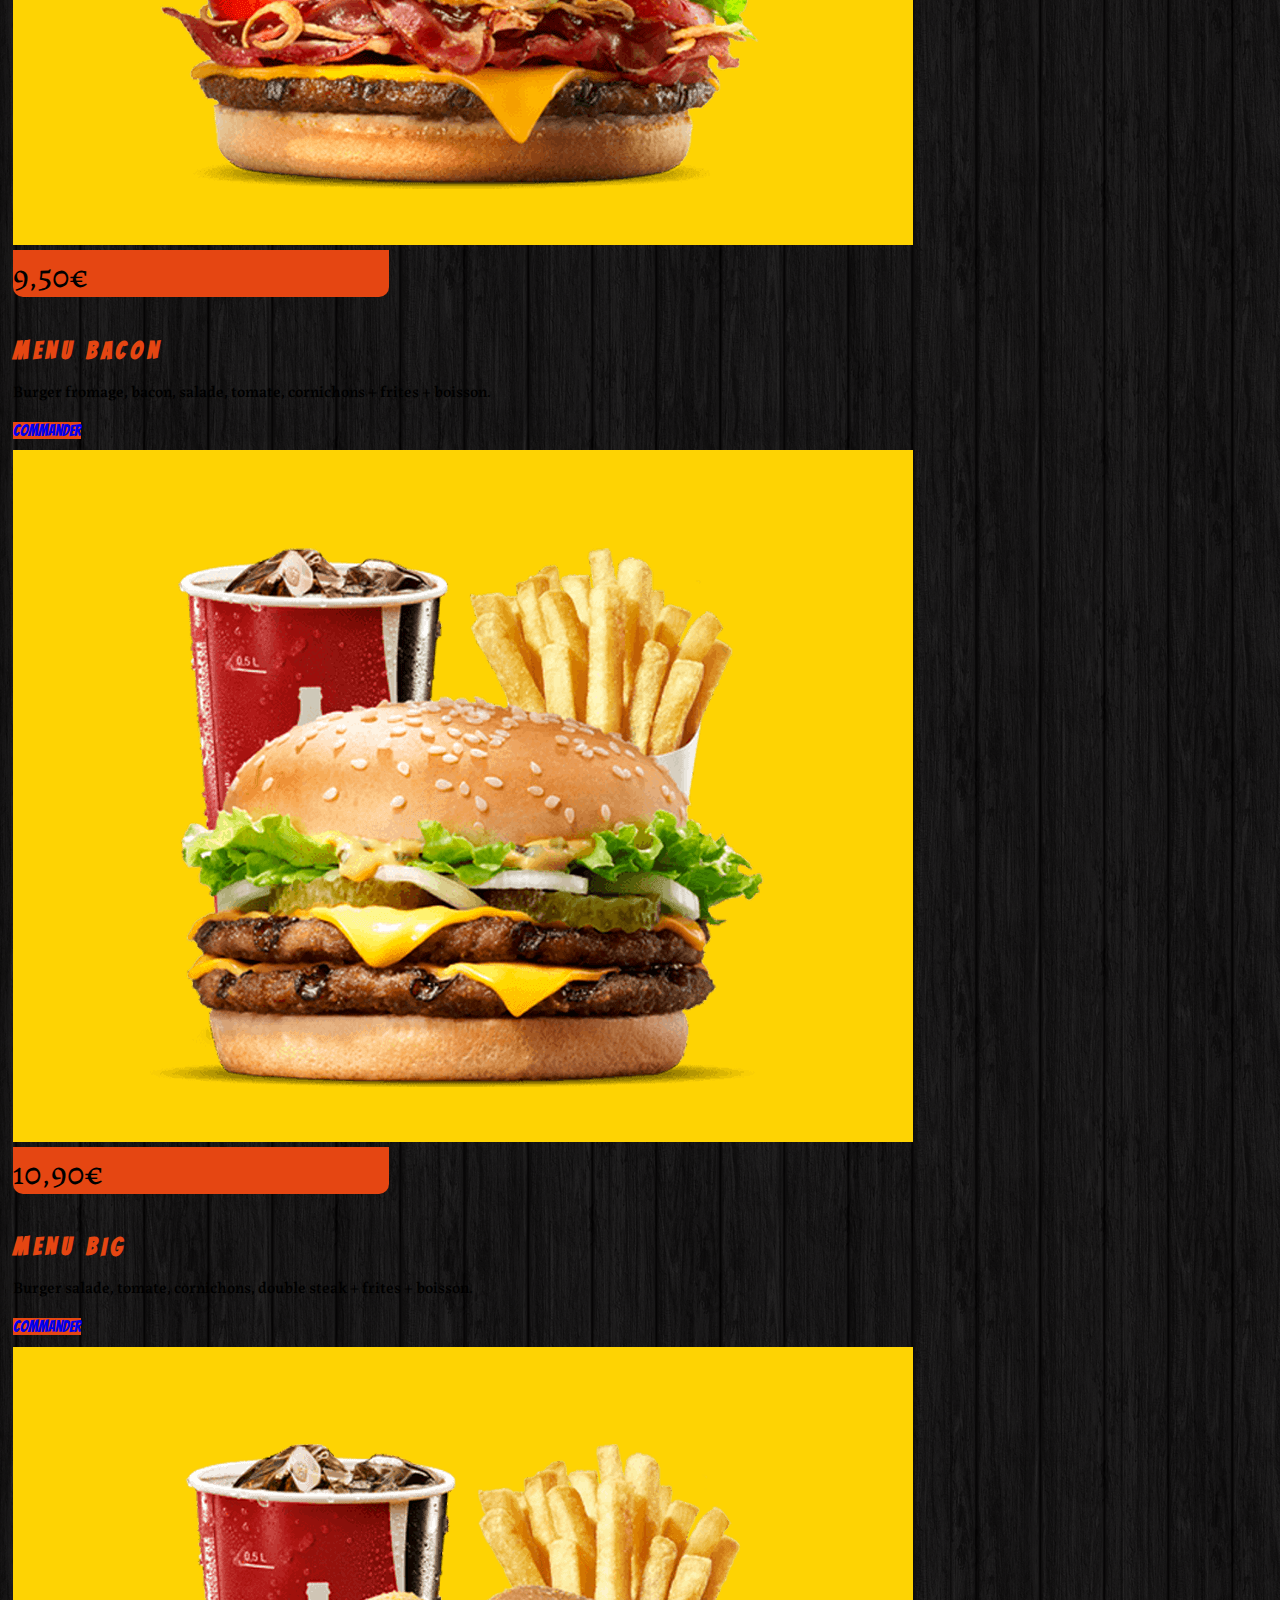
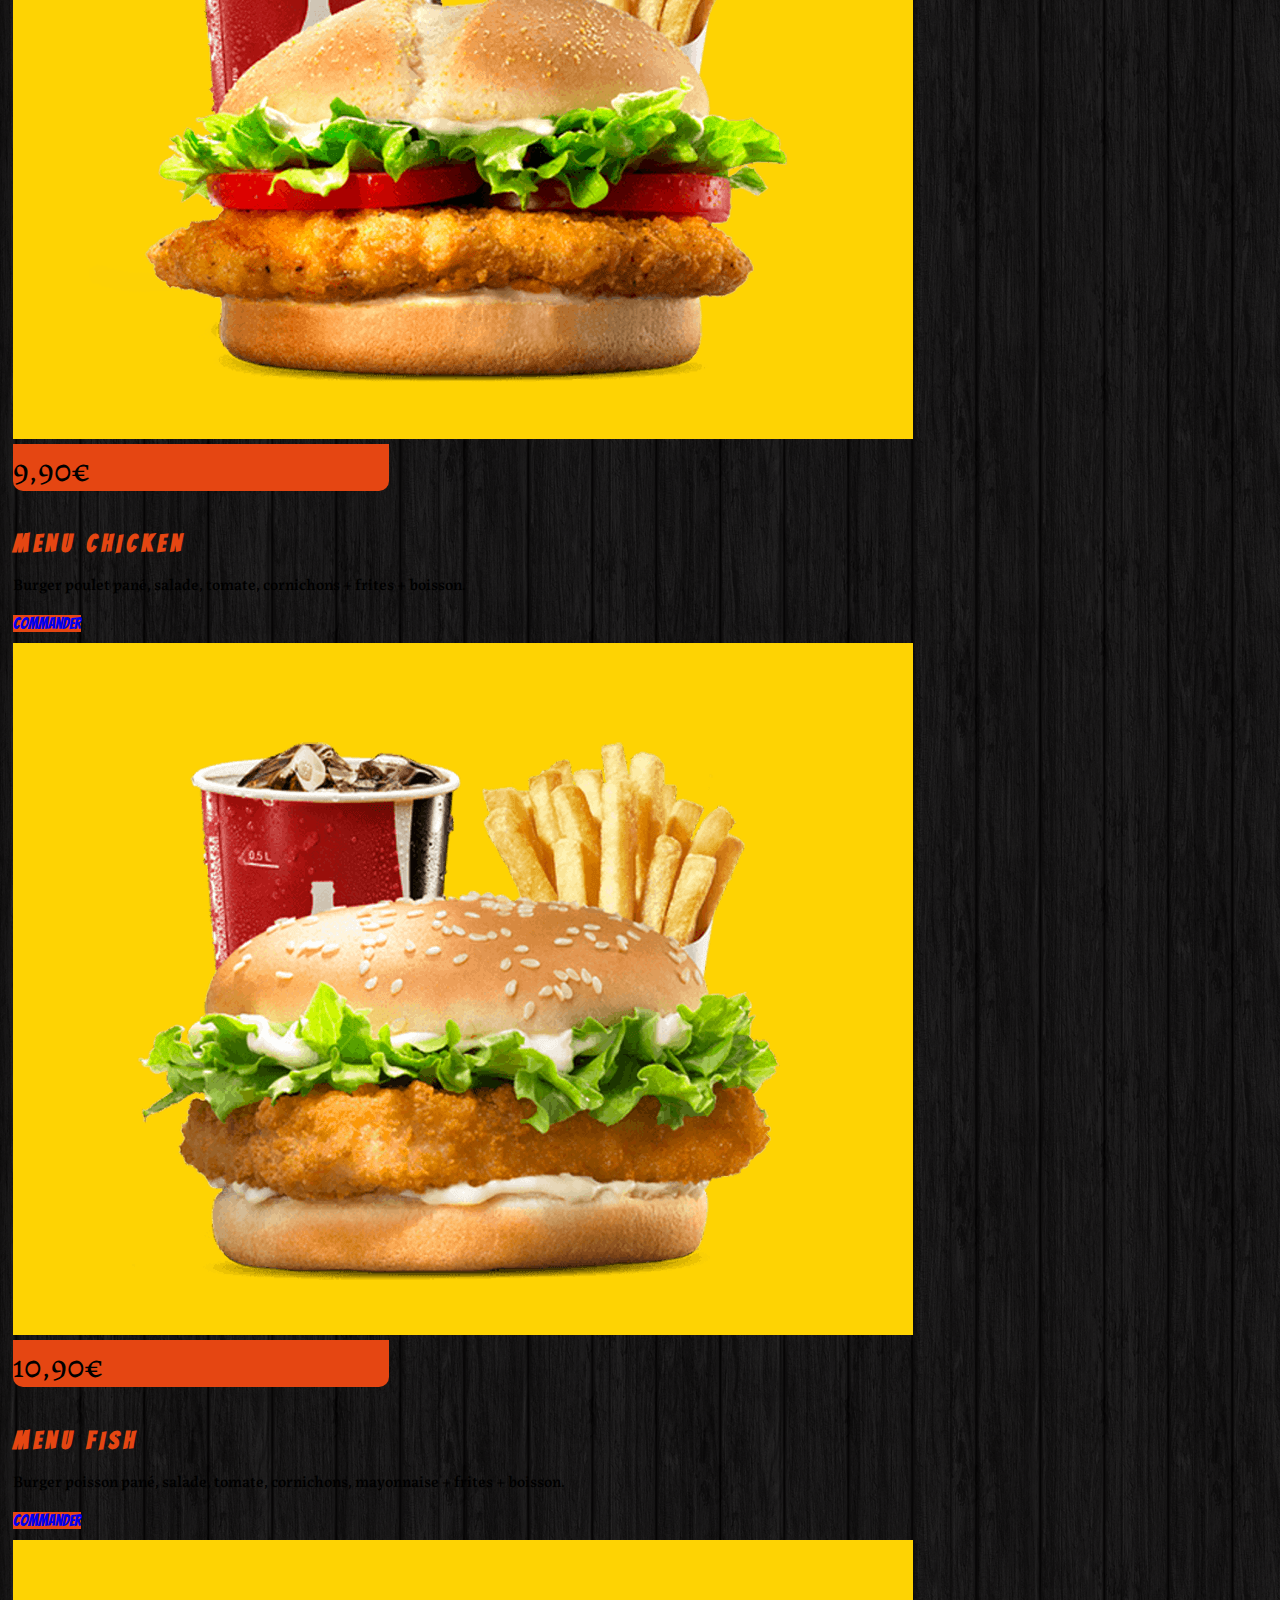
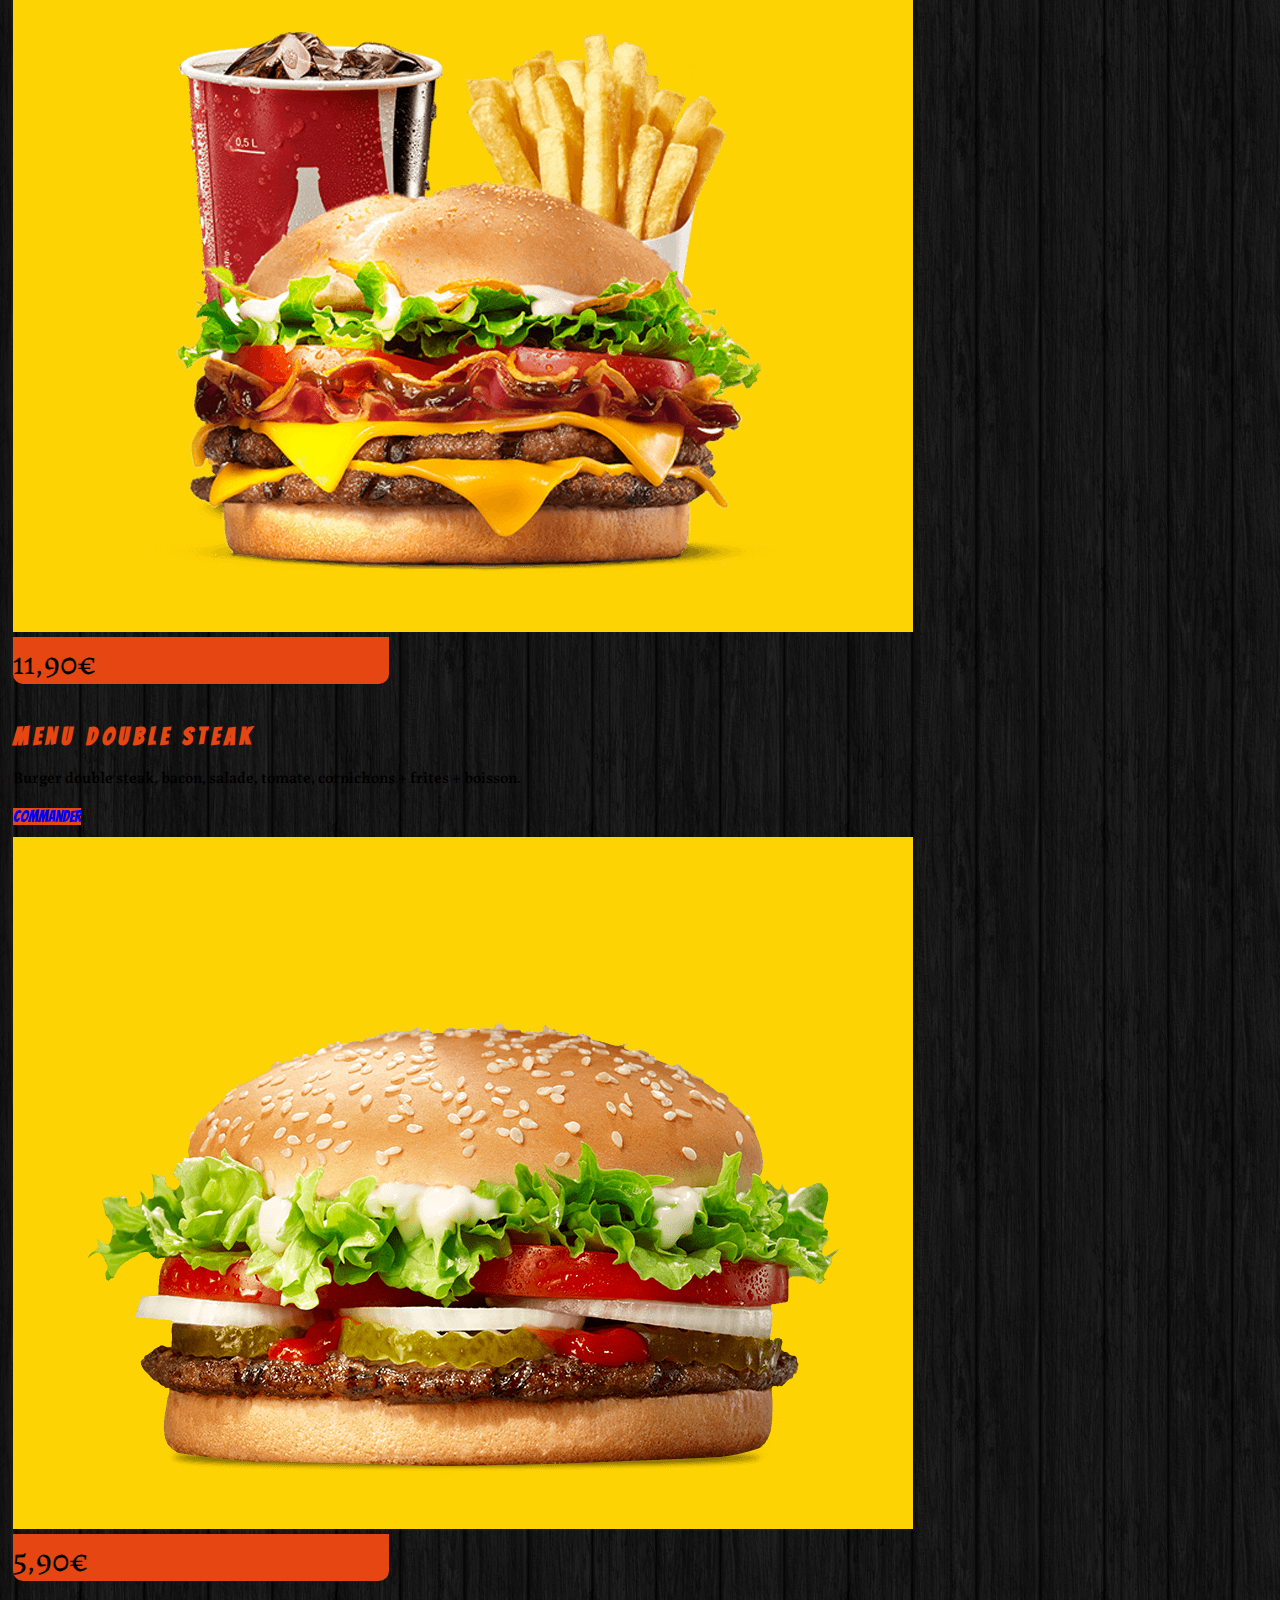
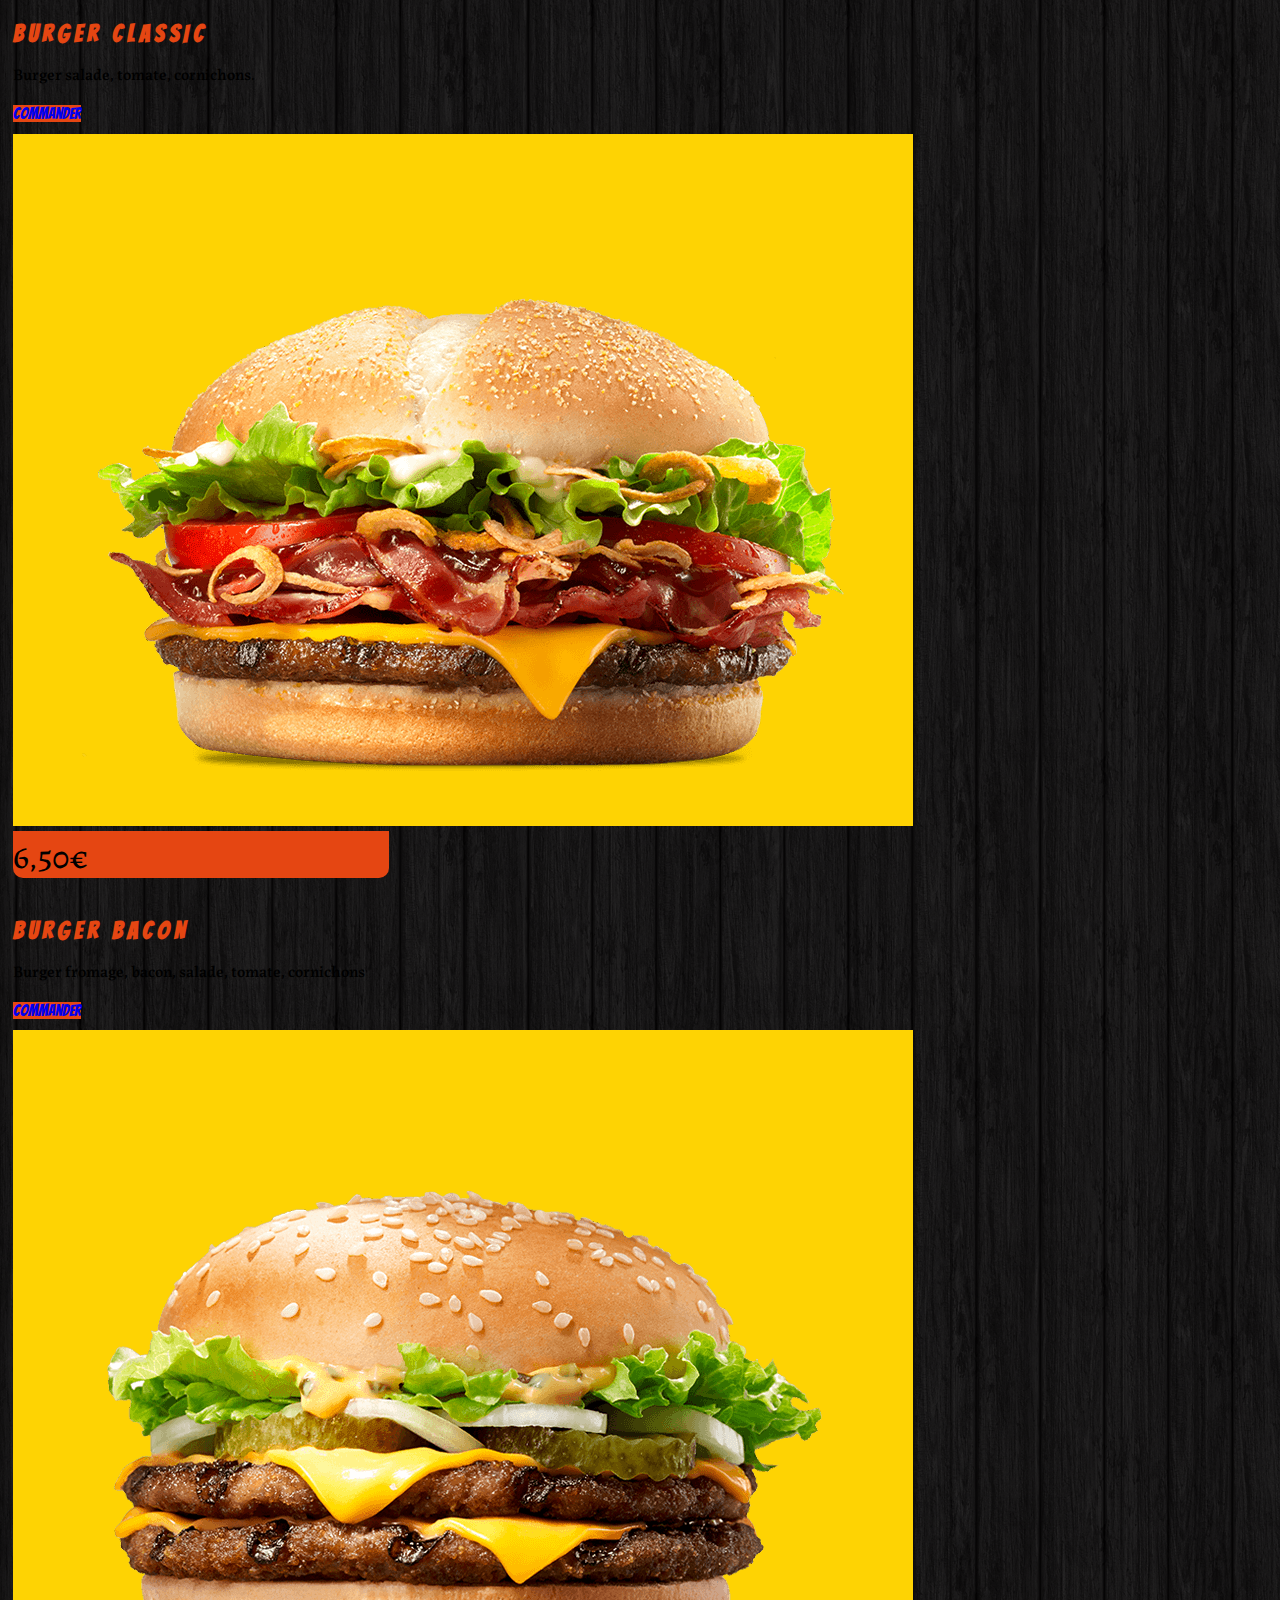
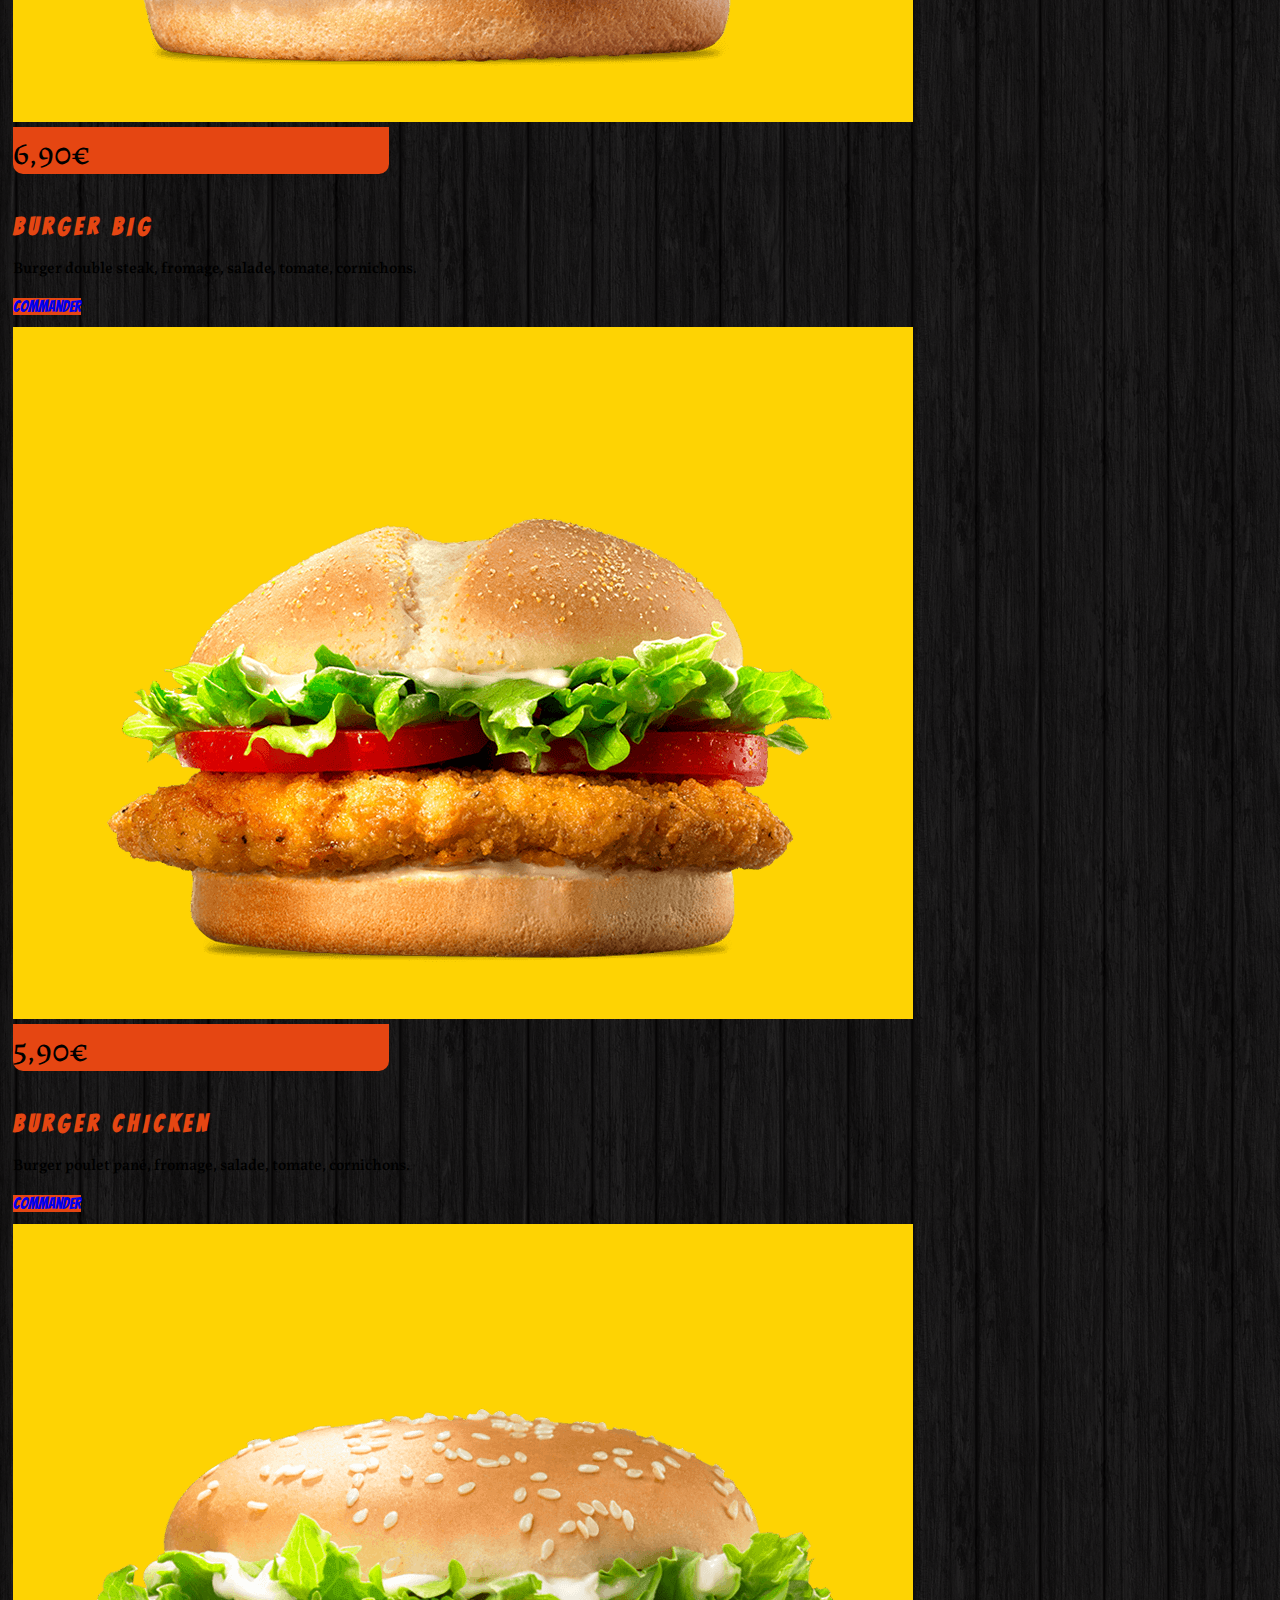
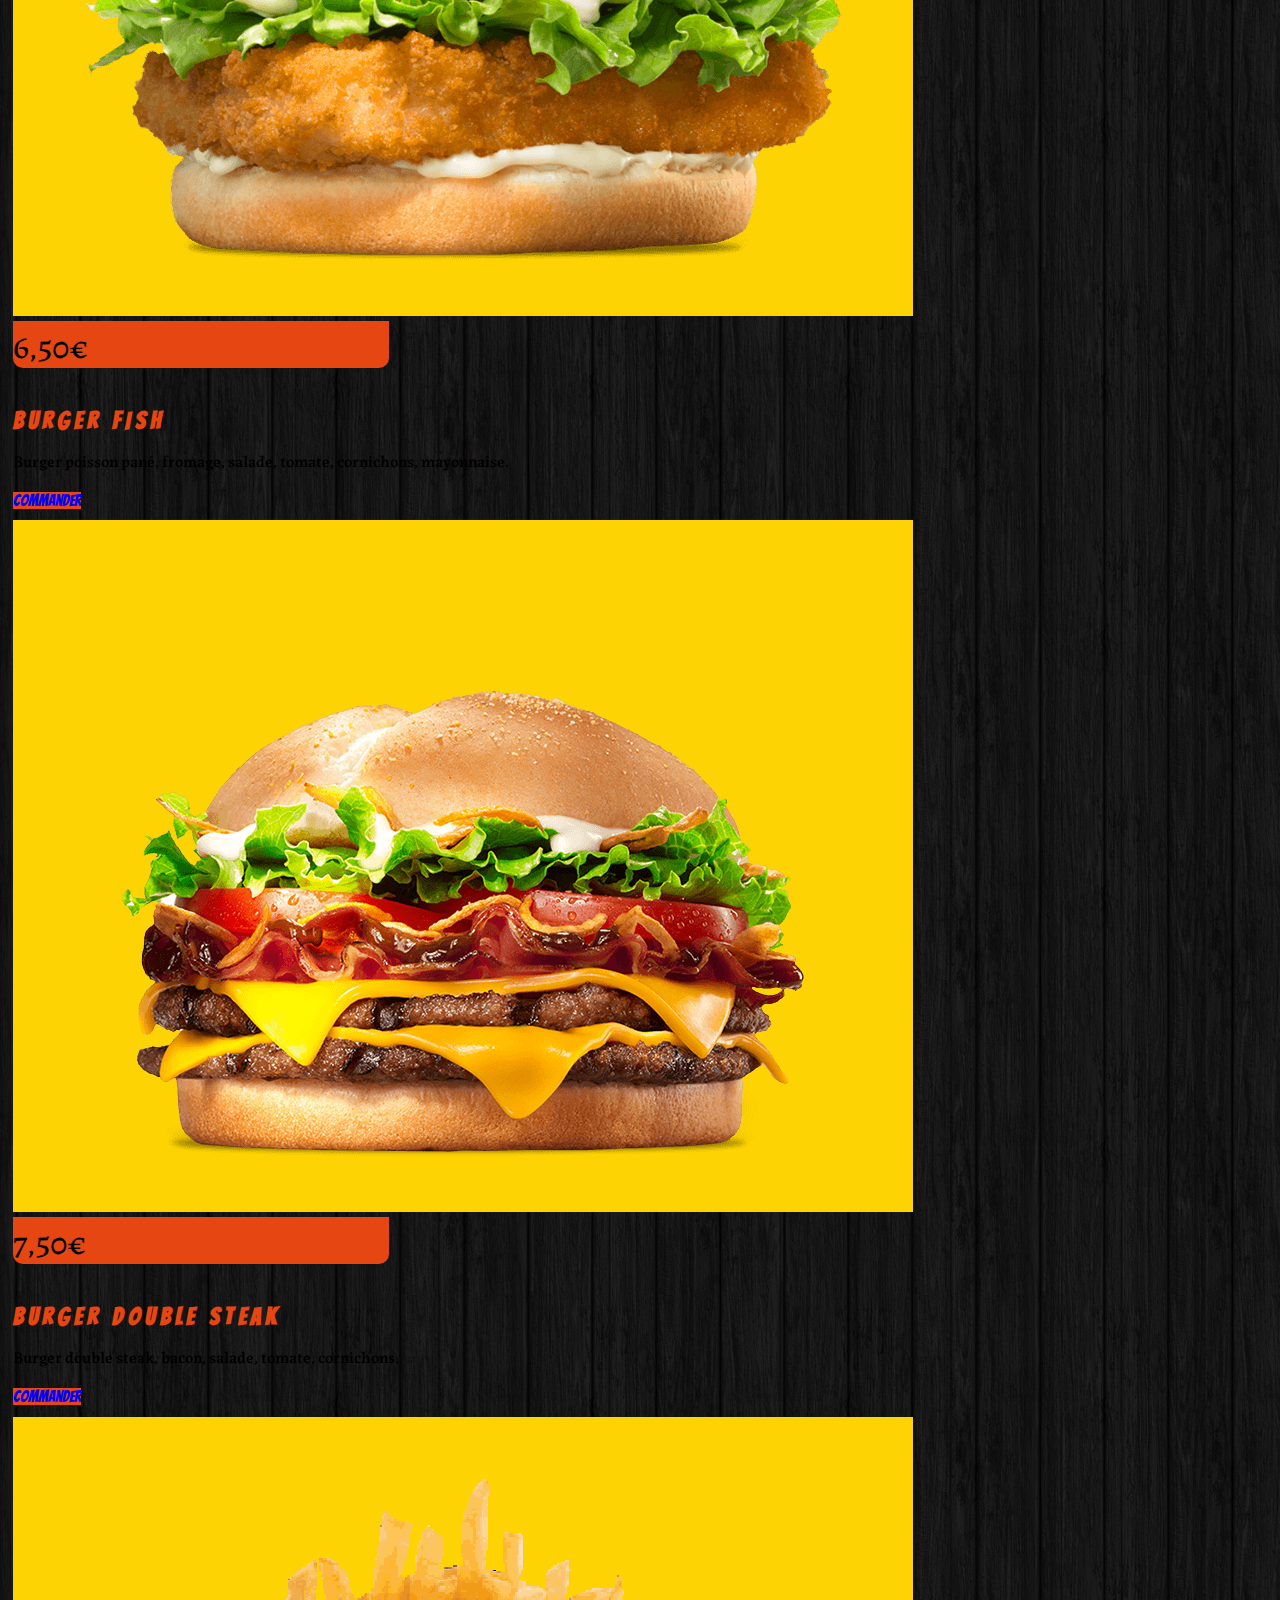
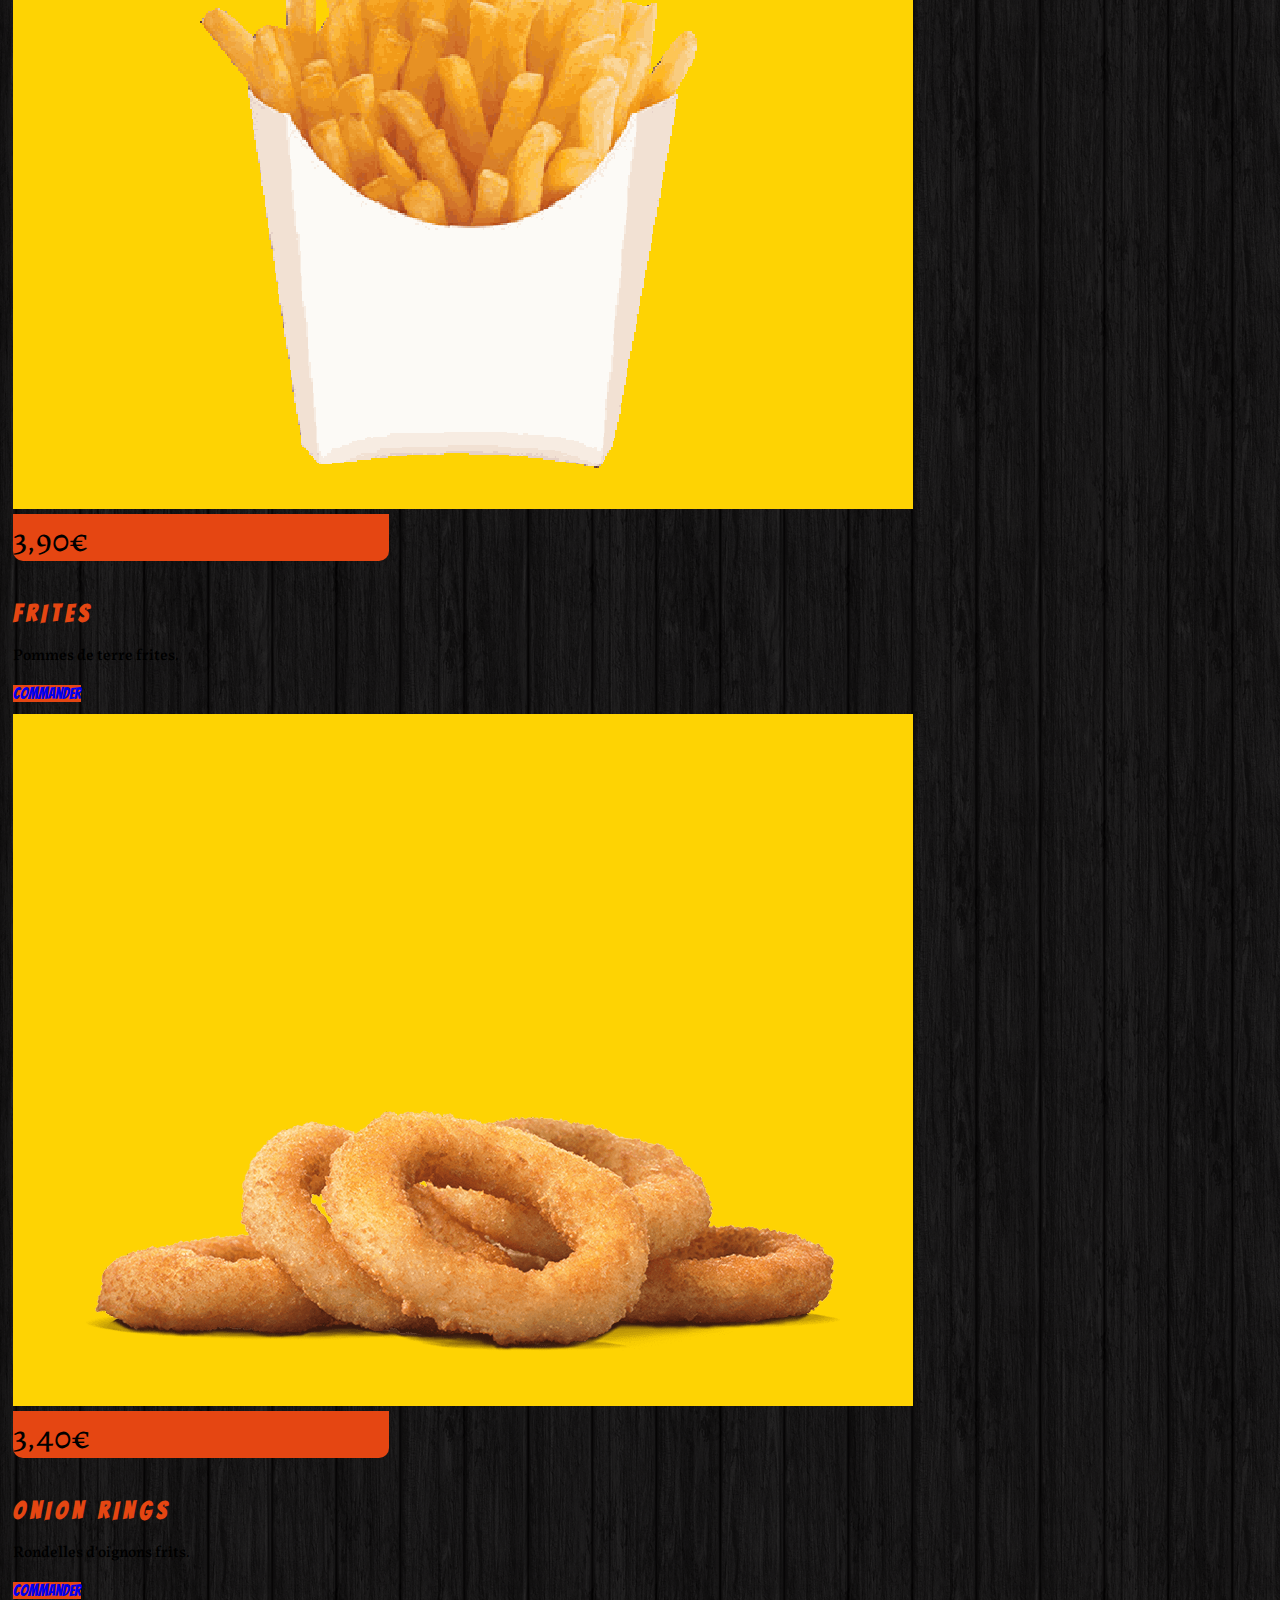
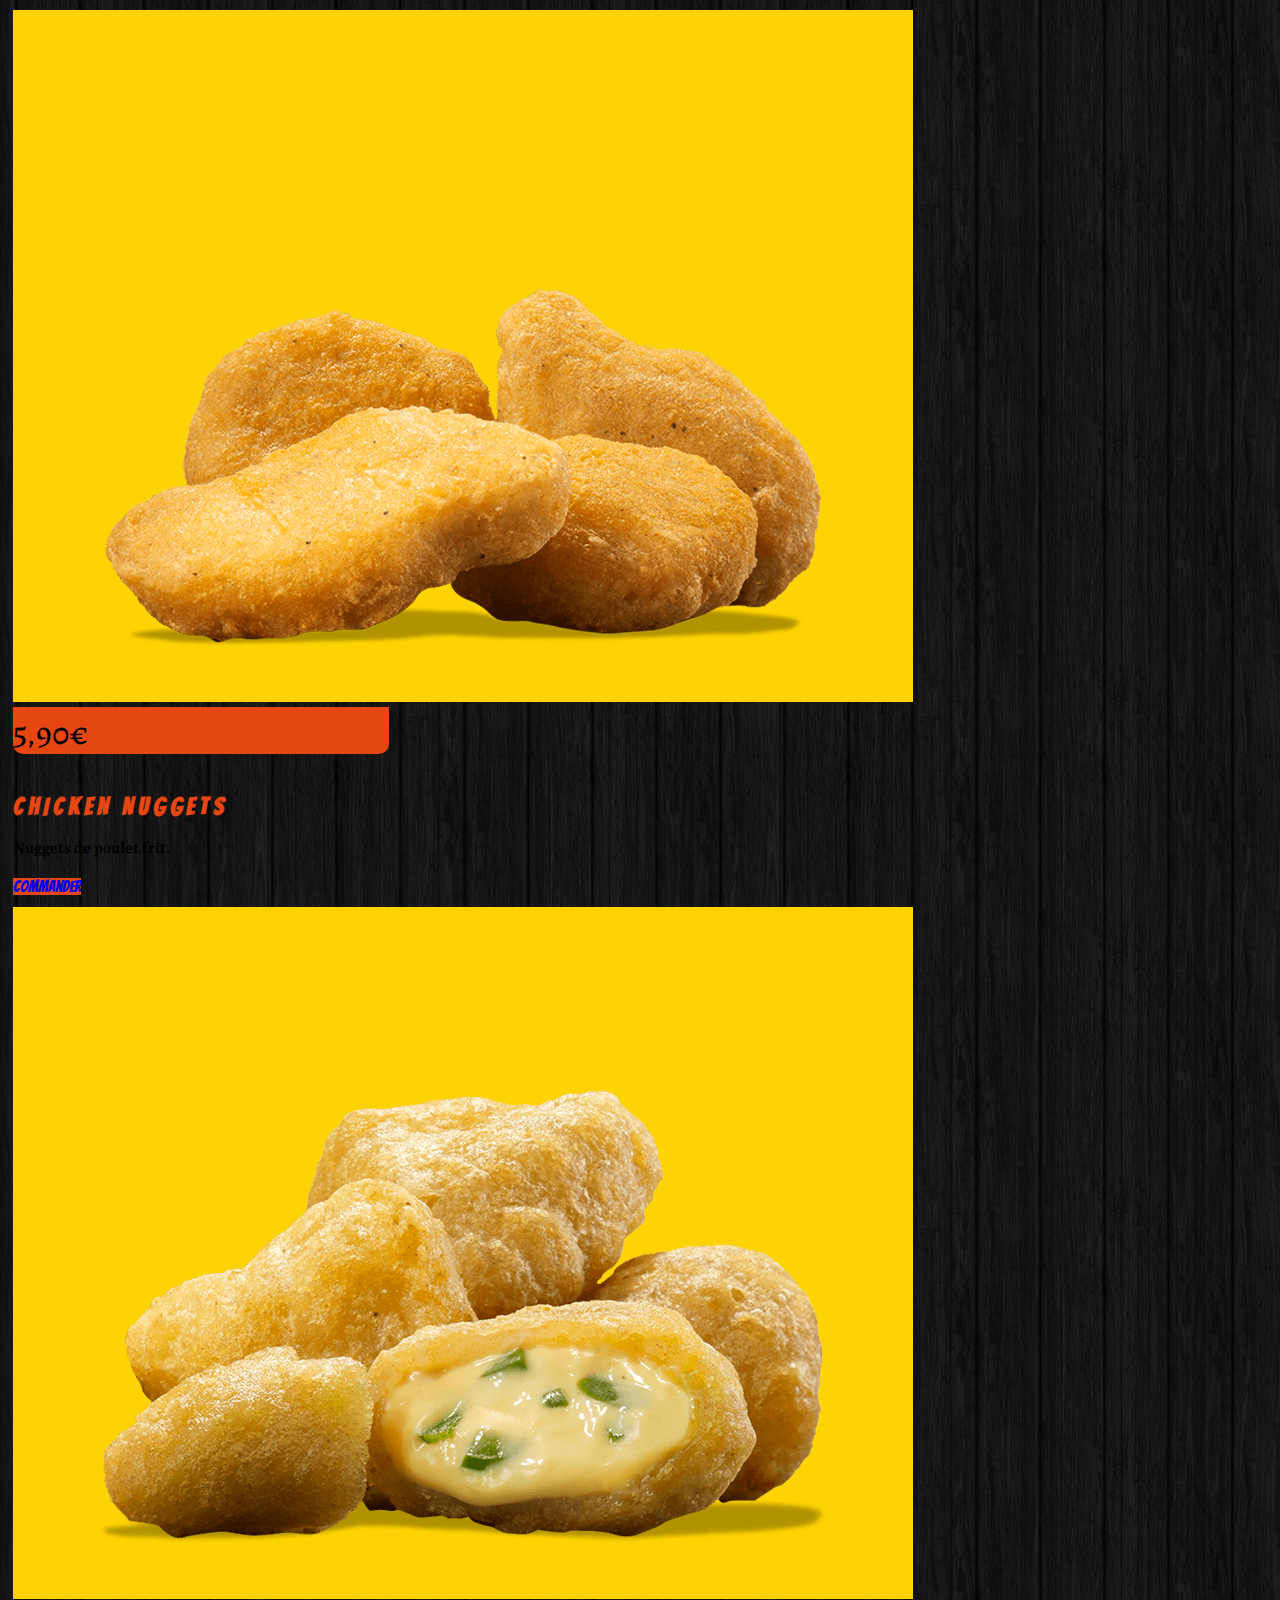
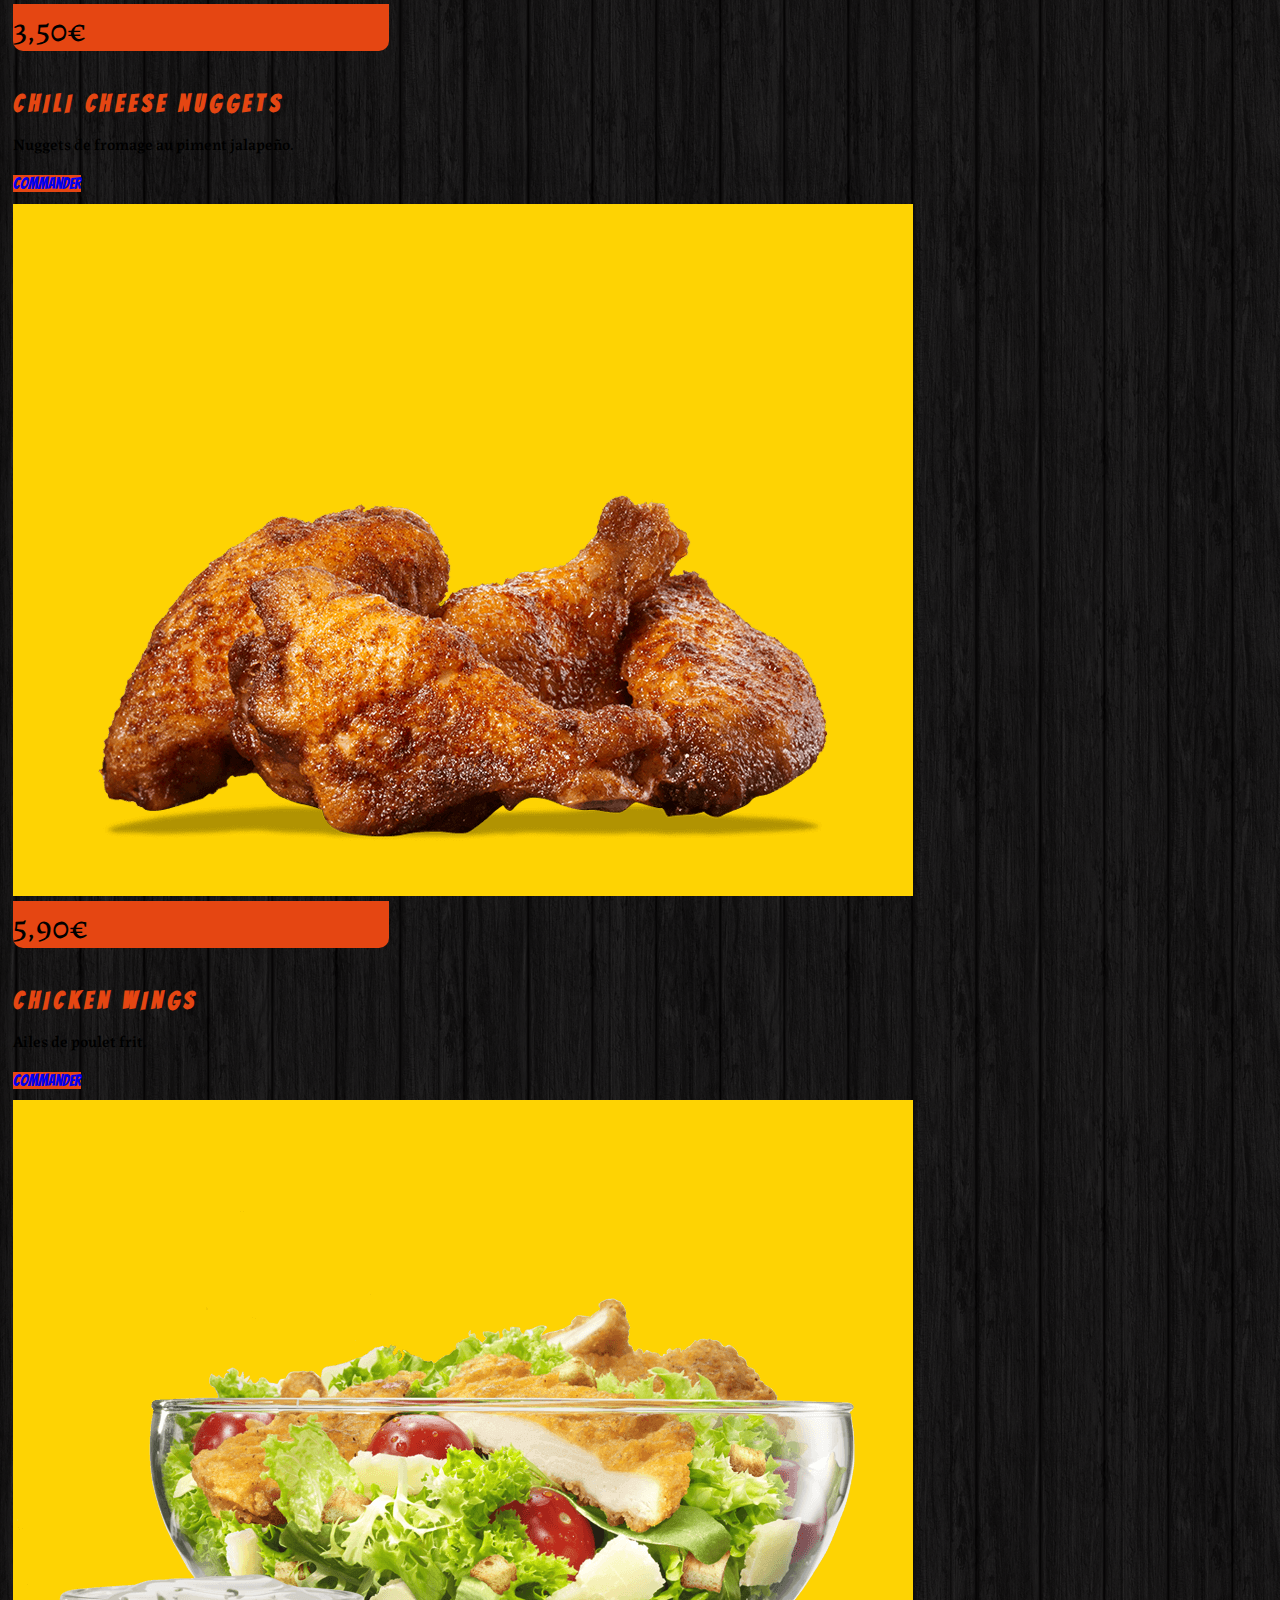
==== commit 26984c56: "add admin page" ====
--- a/index.html
+++ b/index.html
@@ -11,6 +11,8 @@
     <link href="https://fonts.googleapis.com/css2?family=Bangers&display=swap" rel="stylesheet">
     <!-- import Labrada font -->
     <link href="https://fonts.googleapis.com/css2?family=Labrada&display=swap" rel="stylesheet">
+    <!-- import font-awesome cdn -->
+    <link rel="stylesheet" href="https://cdnjs.cloudflare.com/ajax/libs/font-awesome/6.2.0/css/all.min.css" integrity="sha512-xh6O/CkQoPOWDdYTDqeRdPCVd1SpvCA9XXcUnZS2FmJNp1coAFzvtCN9BmamE+4aHK8yyUHUSCcJHgXloTyT2A==" crossorigin="anonymous" referrerpolicy="no-referrer" />
     <title>Mangez-moi</title>
 </head>
 <body>
@@ -18,7 +20,11 @@
     <header>
         <div class="container">
             <div class="row col-12 text-center">
-                <h1>Mangez-moi</h1>
+                <h1>
+                    <i class="fa-solid fa-utensils title-img"></i>
+                    Mangez-moi
+                    <i class="fa-solid fa-utensils title-img"></i>
+                </h1>
             </div>
         </div>
 
--- a/assets/css/style.css
+++ b/assets/css/style.css
@@ -22,6 +22,23 @@
 h1 {
     text-shadow: 2px 2px 2px #FED303;
     font-size: 4rem;
+}
+
+i {
+    padding: 0 3rem;
+}
+
+a {
+    text-decoration: none;
+    transition: 0.3s ease;
+}
+
+/* ************************************************************************************************************************************ */
+/*                                                      WEBSITE PAGE                                                                    */
+/* ************************************************************************************************************************************ */
+header .title-img {
+    color: #FED303;
+    text-shadow: 2px 2px 2px #E54612;
 }
 
 nav {
@@ -61,7 +78,6 @@
 .order:hover {
     background-color: #FED303;
     color: #E54612;
-    transition: 0.3s ease;
 }
 
 .card-container {
@@ -82,4 +98,40 @@
     width: 30%;
     border-bottom-left-radius: 10px;
     border-bottom-right-radius: 10px;
+}
+
+
+
+
+
+
+/* ************************************************************************************************************************************ */
+/*                                                      ADMIN PAGE                                                                      */
+/* ************************************************************************************************************************************ */
+
+main .admin {
+    background-color: white;
+    padding: 2rem;
+    border-radius: 10px;
+    width: 70%;
+}
+
+main .admin i {
+    padding: 0 0.5rem 0 0;
+}
+
+main .admin .add-btn {
+    text-transform: uppercase;
+}
+
+main .admin .add-btn:hover {
+    color: #FED303;
+}
+
+table .actions:not(:last-child) {
+    margin-right: 1rem;
+}
+
+table .actions:hover {
+    opacity: 0.8;
 }